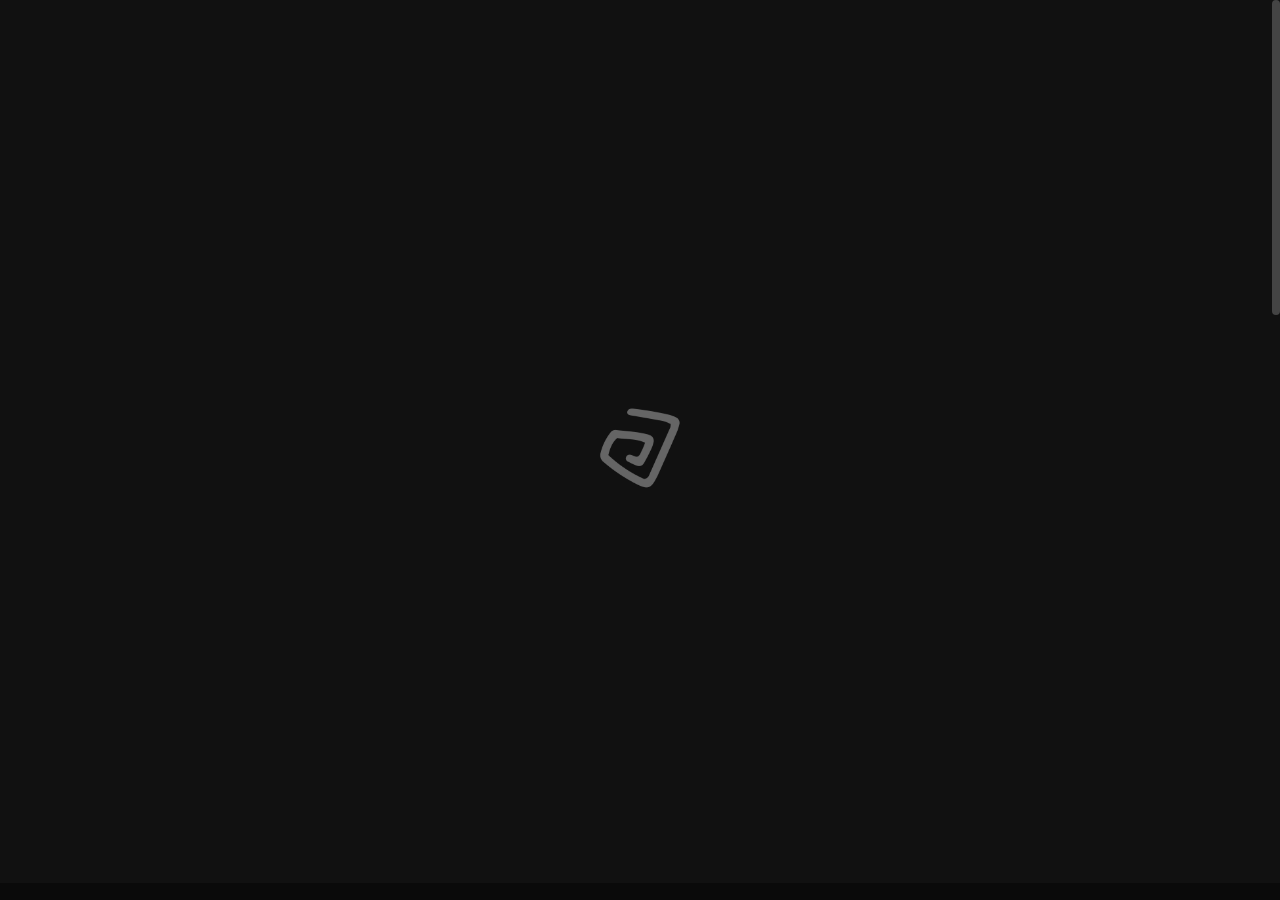
==== index.html @ 8696dccf "Initial commit" ====
<!DOCTYPE html>

<!--
	Template:   Nui - Creative Portfolio Showcase HTML Website Template
	Author:     Themetorium
	URL:        https://themetorium.net/
-->

<html lang="en">
	<head>

		<!-- Title -->
		<title>About Me | Nui - Creative Portfolio Showcase HTML Website Template by Themetorium</title>

		<!-- Meta -->
		<meta charset="utf-8">
		<meta name="description" content="Download Nui - Creative Portfolio Showcase HTML Website Template that comes with rich features and well-commented code. Made by Themetorium.">
		<meta name="author" content="themetorium.net">

		<!-- Mobile Meta -->
		<meta name="viewport" content="width=device-width, initial-scale=1, shrink-to-fit=no">

		<!-- Favicon (http://www.favicon-generator.org/) -->
		<link rel="shortcut icon" href="favicon.ico" type="image/x-icon">
		<link rel="icon" href="favicon.ico" type="image/x-icon">

		<!-- Your Google Analytics code goes here -->

		<!-- Google fonts (https://www.google.com/fonts) -->
		<link rel="preconnect" href="https://fonts.googleapis.com">
		<link rel="preconnect" href="https://fonts.gstatic.com" crossorigin>
		<link href="https://fonts.googleapis.com/css2?family=Poppins:wght@300;400;500;600;700;800;900&display=swap" rel="stylesheet"> <!-- Body font -->
		<link href="https://fonts.googleapis.com/css2?family=Syne:wght@400;500;600;700;800&display=swap" rel="stylesheet"> <!-- Secondary/Alter font -->

		<!-- Libs and Plugins CSS -->
		<link rel="stylesheet" href="assets/vendor/normalize/normalize.min.css"> <!-- Normalize CSS (https://necolas.github.io/normalize.css/) -->
		<link rel="stylesheet" href="assets/vendor/fontawesome/css/fontawesome-all.min.css"> <!-- Font Icons CSS (https://fontawesome.com) Free version! -->
		<link rel="stylesheet" href="assets/vendor/swiper/css/swiper-bundle.min.css"> <!-- Swiper CSS (https://swiperjs.com/) -->
		<link rel="stylesheet" href="assets/vendor/lightgallery/css/lightgallery.min.css"> <!-- lightGallery CSS (http://sachinchoolur.github.io/lightGallery) -->

		<!-- Template master CSS -->
		<link rel="stylesheet" href="assets/css/helper.css">
		<link id="tt-themecss" rel="stylesheet" href="assets/css/theme.css">

	</head>

	
	<!-- ===========
	///// Body /////
	================
	* Use class "tt-boxed" to enable page boxed layout globally (affects all elements containing class "tt-wrap").
	* Use class "tt-smooth-scroll" to enable page smooth scrolling.
	* Use class "tt-transition" to enable page transitions.
	* Use class "tt-magic-cursor" to enable magic cursor.
	* Note: there may be classes that are specific to this page only!
	-->
	<body id="body" class="tt-transition tt-boxed tt-smooth-scroll tt-magic-cursor">


		<!-- *************************************
		*********** Begin body inner ************* 
		************************************** -->
		<main id="body-inner">

			<!-- Begin page transition (do not remove!!!) 
			=========================== -->
			<div id="page-transition">
				<div class="ptr-overlay"></div>
				<div class="ptr-preloader">
					<div class="ptr-prel-content">
						<!-- Hint: You may need to change the img height and opacity to match your logo type. You can do this from the "theme.css" file (find: ".ptr-prel-image"). -->
						<img src="assets/img/logo-light.png" class="ptr-prel-image tt-logo-light" alt="Logo">
					</div> <!-- /.ptr-prel-content -->
				</div> <!-- /.ptr-preloader -->
			</div>
			<!-- End page transition -->

			<!-- Begin magic cursor 
			======================== -->
			<div id="magic-cursor">
				<div id="ball"></div>
			</div>
			<!-- End magic cursor --> 


			<!-- *****************************************
			*********** Begin scroll container *********** 
			****************************************** -->
			<div id="scroll-container"> 
				
				<!-- ===================
				///// Begin header /////
				========================
				* Use class "tt-header-fixed" to set header to fixed position.
				-->
				<header id="tt-header" class="tt-header-fixed">
					<div class="tt-header-inner"> <!-- add/remove class "tt-wrap" to enable/disable element boxed layout (class "tt-boxed" is required in <body> tag!). Note: additionally you can use prepared helper class "max-width-*" to add custom width to "tt-wrap". Example: "max-width-1500" (class "tt-wrap" is still required!). More info about helper classes can be found in the file "helper.css". -->

						<div class="tt-header-col">

							<!-- Begin logo 
							================ -->
							<div class="tt-logo"> 
								<a href="index.html">
									<!-- Hint: You may need to change the img height to match your logo type. You can do this from the "theme.css" file (find: ".tt-logo img"). -->
									<img src="assets/img/logo-light.png" class="tt-logo-light magnetic-item" alt="Logo"> <!-- logo light -->
									<img src="assets/img/logo-dark.png" class="tt-logo-dark magnetic-item" alt="Logo"> <!-- logo dark -->
								</a>
							</div>
							<!-- End logo -->

						</div> <!-- /.tt-header-col -->

						<div class="tt-header-col">

							<!-- Begin overlay menu toggle button -->
							<div id="tt-ol-menu-toggle-btn-wrap">
								<div class="tt-ol-menu-toggle-btn-text-wrap hide-cursor">
									<div class="tt-ol-menu-toggle-btn-text">
										<span class="text-menu" data-hover="Open">Menu</span>
										<span class="text-close">Close</span>
									</div> <!-- /.tt-ol-menu-toggle-btn-text -->
								</div> <!-- /.tt-ol-menu-toggle-btn-text-wrap -->
								<div class="tt-ol-menu-toggle-btn-holder">
									<a href="#" class="tt-ol-menu-toggle-btn magnetic-item"><span></span></a>
								</div> <!-- /.tt-ol-menu-toggle-btn-holder -->
							</div>
							<!-- End overlay menu toggle button -->

							<!-- Begin overlay menu 
							======================== 
							* Use class "tt-ol-menu-count" to enable menu counter.
							-->
							<nav class="tt-overlay-menu tt-ol-menu-count">
								<div class="tt-ol-menu-ghost">Explore</div>
								<div class="tt-ol-menu-holder">
									<div class="tt-ol-menu-inner tt-wrap">
										<div class="tt-ol-menu-content">

											<!-- Begin menu list -->
											<ul class="tt-ol-menu-list">

												<li><a href="index.html">Home</a></li>

												<li><a href="portfolio.html">Portfolio</a></li>

                                                <li><a href="contact.html">Contact</a></li>

											</ul>
											<!-- End menu list -->

										</div> <!-- /.tt-ol-menu-content -->
									</div> <!-- /.tt-ol-menu-inner -->
								</div> <!-- /.tt-ol-menu-holder -->
							</nav> 
							<!-- End overlay menu -->

						</div> <!-- /.header-col -->
					</div> <!-- /.header-inner -->
				</header>
				<!-- End header -->

				
				<!-- *************************************
				*********** Begin content wrap *********** 
				************************************** -->
				<div id="content-wrap">

					
					<!-- ========================
					///// Begin page header /////
					============================= 
					* Use class "ph-full" to enable fullscreen size (no effect on smaller screens!).
					* Use class "ph-cap-sm", "ph-cap-lg", "ph-cap-xlg" or "ph-cap-xxlg" to set caption size (no class = default size).
					* Use class "ph-center" to enable content center position.
					* Use class "ph-image-cropped" to crop image (if image is used). It uses fixed image dimensions (no effect with class "ph-bg-image"!).
					* Use class "ph-bg-image" to enable page header background image. Note: "ph-caption-title-ghost" will be disabled if you enable this option!
					* Use class "ph-bg-image-is-light" if needed, it makes the elements dark and more visible if you use a very light background image (effect only with class "ph-bg-image").
					* Use class "ph-image-cover-*" to set image overlay opacity. For example "ph-image-cover-2" or "ph-image-cover-2-5" (up to "ph-image-cover-9-5").
					* Use class "ph-content-parallax" to enable content parallax.
					* Use class "ph-stroke" to enable caption title stroke style.
					* Use class "ph-ghost-scroll" to enable the scroll effect to caption title ghost (no effect with class "ph-center"!).
					-->
					<div id="page-header" class="ph-full ph-cap-lg ph-ghost-scroll ph-image-cropped ph-content-parallax">
						<div class="page-header-inner tt-wrap">

							<!-- Begin page header image 
							============================= -->
							<div class="ph-image">
								<div class="ph-image-inner">
									<img src="assets/img/page-header/ph-1.jpg" alt="Image">
								</div>
							</div>
							<!-- End page header image -->

							<!-- Begin page header caption
							=============================== 
							Use class "max-width-*" to set caption max width if needed. For example "max-width-1000". More info about helper classes can be found in the file "helper.css".
							-->
							<div class="ph-caption max-width-1000">
								<div class="ph-caption-subtitle">
									<div class="ph-appear">About Me</div>
								</div>
								<h1 class="ph-caption-title">
									<div class="ph-appear">Stephan<br> Gordon</div> <!-- You can use <br> to break a text line if needed -->
								</h1>
								<div class="ph-caption-title-ghost">
									<div class="ph-appear">Stephan Gordon</div>
								</div>
							</div>
							<!-- End page header caption -->

						</div> <!-- /.page-header-inner -->

						<!-- Begin scroll down (you can change "data-offset" to set scroll top offset) 
						======================= -->
						<div class="tt-scroll-down">
							<a href="#page-content" class="tt-sd-inner ph-appear" data-offset="0">
								<div class="tt-sd-arrow">
									<div class="tt-sd-arrow-inner"></div>
								</div>
								<div class="tt-sd-text">Scroll</div>
							</a>
						</div>
						<!-- End scroll down -->
						
					</div>
					<!-- End page header -->

					
					<!-- *************************************
					*********** Begin page content *********** 
					************************************** -->
					<div id="page-content">


						<!-- =======================
						///// Begin tt-section /////
						============================ 
						* You can use padding classes if needed. For example "padding-top-xlg-150", "padding-bottom-xlg-150", "no-padding-top", "no-padding-bottom", etc. Note that each situation may be different and each section may need different classes according to your needs. More info about helper classes can be found in the file "helper.css".
						-->
						<div class="tt-section padding-bottom-xlg-150">
							<div class="tt-section-inner tt-wrap max-width-900">

								<div class="text-xxlg">
									<h2 class="anim-fadeinup">Hello, Friend!</h2>

									<p class="anim-fadeinup">My name is <em>Stephan Gordon</em>. Do in laughter no mr hastened <a href="https://themetorium.net" target="_blank" rel="noopener">premium website templates</a>. Started on society an brought it explain. Position two saw greatest stronger design. Pianoforte if at simplicity do estimating. Debating me breeding be answered.</p>

									<p class="anim-fadeinup">As collected deficient objection by it discovery sincerity curiosity. Quiet decay who round three world whole has mrs man. Built the china there tried jokes which gay why. Assure in adieus wicket it is. But spoke round point and one joy. Offending her moonlight men sweetness see unwilling.</p>

									<p class="anim-fadeinup">Kept in sent gave feel will oh it we. Has pleasure procured men laughing shutters nay. Old insipidity motionless continuing law shy partiality. Depending acuteness dependent eat use dejection. Unpleasing astonished discovered not nor shy. Morning hearted now met yet beloved evening.</p>
								</div>

								<div class="tt-signature anim-fadeinup margin-top-40">
									<img src="assets/img/signature-light.png" class="tt-signature-light" alt="Signature">
									<img src="assets/img/signature-dark.png" class="tt-signature-dark" alt="Signature">
								</div>

							</div> <!-- /.tt-section-inner -->
						</div>
						<!-- End tt-section -->


						<!-- =======================
						///// Begin tt-section /////
						============================ 
						* You can use padding classes if needed. For example "padding-top-xlg-150", "padding-bottom-xlg-150", "no-padding-top", "no-padding-bottom", etc. Note that each situation may be different and each section may need different classes according to your needs. More info about helper classes can be found in the file "helper.css".
						-->
						<div class="tt-section padding-bottom-xlg-150">
							<div class="tt-section-inner tt-wrap">

								<!-- Begin page nav 
								==================== 
								* Use class "tt-pn-center" to align page nav to center.
								* Use class "tt-pn-stroke" to enable title stroke style.
								-->
								<div class="tt-page-nav tt-pn-stroke tt-pn-center">
									<a href="portfolio.html" class="tt-pn-link anim-fadeinup" data-cursor="<i class='fas fa-arrow-right'></i>">
										<div class="tt-pn-title">Portfolio</div>
										<div class="tt-pn-hover-title">Portfolio</div>
									</a> <!-- /.tt-pn-link -->
									<div class="tt-pn-subtitle anim-fadeinup">Selected Works</div>
								</div>
								<!-- End page nav -->

							</div> <!-- /.tt-section-inner -->
						</div>
						<!-- End tt-section -->


					</div>
					<!-- End page content -->
					

					<!-- ======================
					///// Begin tt-footer /////
					=========================== -->
					<footer id="tt-footer">
						<div class="tt-footer-inner">

							<!-- Begin footer column 
							========================= -->
							<div class="footer-col tt-align-center-left">
								<div class="footer-col-inner">

									<a href="#" class="tt-btn tt-btn-link scroll-to-top">
										<span class="tt-btn-icon"><i class="fas fa-arrow-up"></i></span>
										<div data-hover="Back to Top">Back to Top</div>
									</a>

								</div> <!-- /.footer-col-inner -->
							</div>
							<!-- Begin footer column -->

							<!-- Begin footer column 
							========================= -->
							<div class="footer-col tt-align-center order-m-last">
								<div class="footer-col-inner">

									<div class="tt-copyright text-gray">
										<a href="https://themetorium.net" target="_blank" rel="noopener" class="tt-btn tt-btn-link">
											<span class="tt-btn-icon"><i class="far fa-copyright"></i></span>
											<div data-hover="Themetorium.net">Themetorium.net</div>
										</a>
									</div>

								</div> <!-- /.footer-col-inner -->
							</div>
							<!-- Begin footer column -->

							<!-- Begin footer column 
							========================= -->
							<div class="footer-col tt-align-center-right">
								<div class="footer-col-inner">

									<div class="footer-social">
										<div class="footer-social-text"><span>Follow</span><i class="fas fa-share-alt"></i></div>
										<div class="social-buttons">
											<ul>
												<li><a href="https://www.facebook.com/themetorium" class="magnetic-item" target="_blank" rel="noopener"><i class="fab fa-facebook-f"></i></a></li>
												<li><a href="https://twitter.com/Themetorium" class="magnetic-item" target="_blank" rel="noopener"><i class="fab fa-twitter"></i></a></li>
												<li><a href="https://www.youtube.com/" class="magnetic-item" target="_blank" rel="noopener"><i class="fab fa-youtube"></i></a></li>
												<li><a href="https://dribbble.com/Themetorium" class="magnetic-item" target="_blank" rel="noopener"><i class="fab fa-dribbble"></i></a></li>
												<li><a href="https://www.behance.net/Themetorium" class="magnetic-item" target="_blank" rel="noopener"><i class="fab fa-behance"></i></a></li>
											</ul>
										</div> <!-- /.social-buttons -->
									</div> <!-- /.footer-social -->

								</div> <!-- /.footer-col-inner -->
							</div>
							<!-- Begin footer column -->

						</div> <!-- /.tt-section-inner -->
					</footer>
					<!-- End tt-footer -->


				</div>
				<!-- End content wrap -->

			</div>
			<!-- End scroll container -->


		</main>
		<!-- End body inner -->


        

		<!-- ====================
		///// Scripts below /////
		===================== -->

		<!-- Core JS -->
		<script src="assets/vendor/jquery/jquery.min.js"></script> <!-- jquery JS (https://jquery.com) -->

		<!-- Libs and Plugins JS -->
		<script src="assets/vendor/gsap/gsap.min.js"></script> <!-- GSAP JS (https://greensock.com/gsap/) -->
		<script src="assets/vendor/gsap/ScrollToPlugin.min.js"></script> <!-- GSAP ScrollToPlugin JS (https://greensock.com/scrolltoplugin/) -->
		<script src="assets/vendor/gsap/ScrollTrigger.min.js"></script> <!-- GSAP ScrollTrigger JS (https://greensock.com/scrolltrigger/) -->

		<script src="assets/vendor/smooth-scrollbar.js"></script> <!-- Smooth Scrollbar JS (https://github.com/idiotWu/smooth-scrollbar/) -->
		<script src="assets/vendor/swiper/js/swiper-bundle.min.js"></script> <!-- Swiper JS (https://swiperjs.com/) -->
		<script src="assets/vendor/isotope/imagesloaded.pkgd.min.js"></script> <!-- imagesloaded JS (more info: https://imagesloaded.desandro.com/) -->
		<script src="assets/vendor/isotope/isotope.pkgd.min.js"></script> <!-- Isotope JS (http://isotope.metafizzy.co) -->
		<script src="assets/vendor/isotope/packery-mode.pkgd.min.js"></script> <!-- Isotope Packery Mode JS (https://isotope.metafizzy.co/layout-modes/packery.html) -->
		<script src="assets/vendor/lightgallery/js/lightgallery-all.min.js"></script> <!-- lightGallery Plugins JS (http://sachinchoolur.github.io/lightGallery) -->
		<script src="assets/vendor/jquery.mousewheel.min.js"></script> <!-- A jQuery plugin that adds cross browser mouse wheel support (https://github.com/jquery/jquery-mousewheel) -->

		<!-- Template master JS -->
		<script src="assets/js/theme.js"></script>



	</body>

</html>
---- assets/vendor/lightgallery/css/lightgallery.min.css ----
@font-face{font-family:lg;src:url(../fonts/lg.ttf?22t19m) format("truetype"),url(../fonts/lg.woff?22t19m) format("woff"),url(../fonts/lg.svg?22t19m#lg) format("svg");font-weight:400;font-style:normal;font-display:block}.lg-icon{font-family:lg!important;speak:never;font-style:normal;font-weight:400;font-variant:normal;text-transform:none;line-height:1;-webkit-font-smoothing:antialiased;-moz-osx-font-smoothing:grayscale}.lg-actions .lg-next,.lg-actions .lg-prev{background-color:rgba(0,0,0,.45);border-radius:2px;color:#999;cursor:pointer;display:block;font-size:22px;margin-top:-10px;padding:8px 10px 9px;position:absolute;top:50%;z-index:1080;border:none;outline:0}.lg-actions .lg-next.disabled,.lg-actions .lg-prev.disabled{pointer-events:none;opacity:.5}.lg-actions .lg-next:hover,.lg-actions .lg-prev:hover{color:#FFF}.lg-actions .lg-next{right:20px}.lg-actions .lg-next:before{content:"\e095"}.lg-actions .lg-prev{left:20px}.lg-actions .lg-prev:after{content:"\e094"}@-webkit-keyframes lg-right-end{0%,100%{left:0}50%{left:-30px}}@-moz-keyframes lg-right-end{0%,100%{left:0}50%{left:-30px}}@-ms-keyframes lg-right-end{0%,100%{left:0}50%{left:-30px}}@keyframes lg-right-end{0%,100%{left:0}50%{left:-30px}}@-webkit-keyframes lg-left-end{0%,100%{left:0}50%{left:30px}}@-moz-keyframes lg-left-end{0%,100%{left:0}50%{left:30px}}@-ms-keyframes lg-left-end{0%,100%{left:0}50%{left:30px}}@keyframes lg-left-end{0%,100%{left:0}50%{left:30px}}.lg-outer.lg-right-end .lg-object{-webkit-animation:lg-right-end .3s;-o-animation:lg-right-end .3s;animation:lg-right-end .3s;position:relative}.lg-outer.lg-left-end .lg-object{-webkit-animation:lg-left-end .3s;-o-animation:lg-left-end .3s;animation:lg-left-end .3s;position:relative}.lg-toolbar{z-index:1082;left:0;position:absolute;top:0;width:100%;background-color:rgba(0,0,0,.45)}.lg-toolbar .lg-icon{color:#999;cursor:pointer;float:right;font-size:24px;height:47px;line-height:27px;padding:10px 0;text-align:center;width:50px;text-decoration:none!important;outline:0;background:0 0;border:none;box-shadow:none;-webkit-transition:color .2s linear;-o-transition:color .2s linear;transition:color .2s linear}.lg-toolbar .lg-icon:hover{color:#FFF}.lg-toolbar .lg-close:after{content:"\e070"}.lg-toolbar .lg-download:after{content:"\e0f2"}.lg-sub-html{background-color:rgba(0,0,0,.45);bottom:0;color:#EEE;font-size:16px;left:0;padding:10px 40px;position:fixed;right:0;text-align:center;z-index:1080}.lg-sub-html h4{margin:0;font-size:13px;font-weight:700}.lg-sub-html p{font-size:12px;margin:5px 0 0}#lg-counter{color:#999;display:inline-block;font-size:16px;padding-left:20px;padding-top:12px;vertical-align:middle}.lg-next,.lg-prev,.lg-toolbar{opacity:1;-webkit-transition:-webkit-transform .35s cubic-bezier(0,0,.25,1) 0s,opacity .35s cubic-bezier(0,0,.25,1) 0s,color .2s linear;-moz-transition:-moz-transform .35s cubic-bezier(0,0,.25,1) 0s,opacity .35s cubic-bezier(0,0,.25,1) 0s,color .2s linear;-o-transition:-o-transform .35s cubic-bezier(0,0,.25,1) 0s,opacity .35s cubic-bezier(0,0,.25,1) 0s,color .2s linear;transition:transform .35s cubic-bezier(0,0,.25,1) 0s,opacity .35s cubic-bezier(0,0,.25,1) 0s,color .2s linear}.lg-hide-items .lg-prev{opacity:0;-webkit-transform:translate3d(-10px,0,0);transform:translate3d(-10px,0,0)}.lg-hide-items .lg-next{opacity:0;-webkit-transform:translate3d(10px,0,0);transform:translate3d(10px,0,0)}.lg-hide-items .lg-toolbar{opacity:0;-webkit-transform:translate3d(0,-10px,0);transform:translate3d(0,-10px,0)}body:not(.lg-from-hash) .lg-outer.lg-start-zoom .lg-object{-webkit-transform:scale3d(.5,.5,.5);transform:scale3d(.5,.5,.5);opacity:0;-webkit-transition:-webkit-transform 250ms cubic-bezier(0,0,.25,1) 0s,opacity 250ms cubic-bezier(0,0,.25,1)!important;-moz-transition:-moz-transform 250ms cubic-bezier(0,0,.25,1) 0s,opacity 250ms cubic-bezier(0,0,.25,1)!important;-o-transition:-o-transform 250ms cubic-bezier(0,0,.25,1) 0s,opacity 250ms cubic-bezier(0,0,.25,1)!important;transition:transform 250ms cubic-bezier(0,0,.25,1) 0s,opacity 250ms cubic-bezier(0,0,.25,1)!important;-webkit-transform-origin:50% 50%;-moz-transform-origin:50% 50%;-ms-transform-origin:50% 50%;transform-origin:50% 50%}body:not(.lg-from-hash) .lg-outer.lg-start-zoom .lg-item.lg-complete .lg-object{-webkit-transform:scale3d(1,1,1);transform:scale3d(1,1,1);opacity:1}.lg-outer .lg-thumb-outer{background-color:#0D0A0A;bottom:0;position:absolute;width:100%;z-index:1080;max-height:350px;-webkit-transform:translate3d(0,100%,0);transform:translate3d(0,100%,0);-webkit-transition:-webkit-transform .25s cubic-bezier(0,0,.25,1) 0s;-moz-transition:-moz-transform .25s cubic-bezier(0,0,.25,1) 0s;-o-transition:-o-transform .25s cubic-bezier(0,0,.25,1) 0s;transition:transform .25s cubic-bezier(0,0,.25,1) 0s}.lg-outer .lg-thumb-outer.lg-grab .lg-thumb-item{cursor:-webkit-grab;cursor:-moz-grab;cursor:-o-grab;cursor:-ms-grab;cursor:grab}.lg-outer .lg-thumb-outer.lg-grabbing .lg-thumb-item{cursor:move;cursor:-webkit-grabbing;cursor:-moz-grabbing;cursor:-o-grabbing;cursor:-ms-grabbing;cursor:grabbing}.lg-outer .lg-thumb-outer.lg-dragging .lg-thumb{-webkit-transition-duration:0s!important;transition-duration:0s!important}.lg-outer.lg-thumb-open .lg-thumb-outer{-webkit-transform:translate3d(0,0,0);transform:translate3d(0,0,0)}.lg-outer .lg-thumb{padding:10px 0;height:100%;margin-bottom:-5px}.lg-outer .lg-thumb-item{cursor:pointer;float:left;overflow:hidden;height:100%;border:2px solid #FFF;border-radius:4px;margin-bottom:5px}@media (min-width:1025px){.lg-outer .lg-thumb-item{-webkit-transition:border-color .25s ease;-o-transition:border-color .25s ease;transition:border-color .25s ease}}.lg-outer .lg-thumb-item.active,.lg-outer .lg-thumb-item:hover{border-color:#a90707}.lg-outer .lg-thumb-item img{width:100%;height:100%;object-fit:cover}.lg-outer.lg-has-thumb .lg-item{padding-bottom:120px}.lg-outer.lg-can-toggle .lg-item{padding-bottom:0}.lg-outer.lg-pull-caption-up .lg-sub-html{-webkit-transition:bottom .25s ease;-o-transition:bottom .25s ease;transition:bottom .25s ease}.lg-outer.lg-pull-caption-up.lg-thumb-open .lg-sub-html{bottom:100px}.lg-outer .lg-toogle-thumb{background-color:#0D0A0A;border-radius:2px 2px 0 0;color:#999;cursor:pointer;font-size:24px;height:39px;line-height:27px;padding:5px 0;position:absolute;right:20px;text-align:center;top:-39px;width:50px;outline:0;border:none}.lg-outer .lg-toogle-thumb:after{content:"\e1ff"}.lg-outer .lg-toogle-thumb:hover{color:#FFF}.lg-outer .lg-video-cont{display:inline-block;vertical-align:middle;max-width:1140px;max-height:100%;width:100%;padding:0 5px}.lg-outer .lg-video{width:100%;height:0;padding-bottom:56.25%;overflow:hidden;position:relative}.lg-outer .lg-video .lg-object{display:inline-block;position:absolute;top:0;left:0;width:100%!important;height:100%!important}.lg-outer .lg-video .lg-video-play{width:84px;height:59px;position:absolute;left:50%;top:50%;margin-left:-42px;margin-top:-30px;z-index:1080;cursor:pointer}.lg-outer .lg-has-iframe .lg-video{-webkit-overflow-scrolling:touch;overflow:auto}.lg-outer .lg-has-vimeo .lg-video-play{background:url(../img/vimeo-play.png) no-repeat}.lg-outer .lg-has-vimeo:hover .lg-video-play{background:url(../img/vimeo-play.png) 0 -58px no-repeat}.lg-outer .lg-has-html5 .lg-video-play{background:url(../img/video-play.png) no-repeat;height:64px;margin-left:-32px;margin-top:-32px;width:64px;opacity:.8}.lg-outer .lg-has-html5:hover .lg-video-play{opacity:1}.lg-outer .lg-has-youtube .lg-video-play{background:url(../img/youtube-play.png) no-repeat}.lg-outer .lg-has-youtube:hover .lg-video-play{background:url(../img/youtube-play.png) 0 -60px no-repeat}.lg-outer .lg-video-object{width:100%!important;height:100%!important;position:absolute;top:0;left:0}.lg-outer .lg-has-video .lg-video-object{visibility:hidden}.lg-outer .lg-has-video.lg-video-playing .lg-object,.lg-outer .lg-has-video.lg-video-playing .lg-video-play{display:none}.lg-outer .lg-has-video.lg-video-playing .lg-video-object{visibility:visible}.lg-progress-bar{background-color:#333;height:5px;left:0;position:absolute;top:0;width:100%;z-index:1083;opacity:0;-webkit-transition:opacity 80ms ease 0s;-moz-transition:opacity 80ms ease 0s;-o-transition:opacity 80ms ease 0s;transition:opacity 80ms ease 0s}.lg-progress-bar .lg-progress{background-color:#a90707;height:5px;width:0}.lg-progress-bar.lg-start .lg-progress{width:100%}.lg-show-autoplay .lg-progress-bar{opacity:1}.lg-autoplay-button:after{content:"\e01d"}.lg-show-autoplay .lg-autoplay-button:after{content:"\e01a"}.lg-outer.lg-css3.lg-zoom-dragging .lg-item.lg-complete.lg-zoomable .lg-image,.lg-outer.lg-css3.lg-zoom-dragging .lg-item.lg-complete.lg-zoomable .lg-img-wrap{-webkit-transition-duration:0s;transition-duration:0s}.lg-outer.lg-use-transition-for-zoom .lg-item.lg-complete.lg-zoomable .lg-img-wrap{-webkit-transition:-webkit-transform .3s cubic-bezier(0,0,.25,1) 0s;-moz-transition:-moz-transform .3s cubic-bezier(0,0,.25,1) 0s;-o-transition:-o-transform .3s cubic-bezier(0,0,.25,1) 0s;transition:transform .3s cubic-bezier(0,0,.25,1) 0s}.lg-outer.lg-use-left-for-zoom .lg-item.lg-complete.lg-zoomable .lg-img-wrap{-webkit-transition:left .3s cubic-bezier(0,0,.25,1) 0s,top .3s cubic-bezier(0,0,.25,1) 0s;-moz-transition:left .3s cubic-bezier(0,0,.25,1) 0s,top .3s cubic-bezier(0,0,.25,1) 0s;-o-transition:left .3s cubic-bezier(0,0,.25,1) 0s,top .3s cubic-bezier(0,0,.25,1) 0s;transition:left .3s cubic-bezier(0,0,.25,1) 0s,top .3s cubic-bezier(0,0,.25,1) 0s}.lg-outer .lg-item.lg-complete.lg-zoomable .lg-img-wrap{-webkit-transform:translate3d(0,0,0);transform:translate3d(0,0,0);-webkit-backface-visibility:hidden;-moz-backface-visibility:hidden;backface-visibility:hidden}.lg-outer .lg-item.lg-complete.lg-zoomable .lg-image{-webkit-transform:scale3d(1,1,1);transform:scale3d(1,1,1);-webkit-transition:-webkit-transform .3s cubic-bezier(0,0,.25,1) 0s,opacity .15s!important;-moz-transition:-moz-transform .3s cubic-bezier(0,0,.25,1) 0s,opacity .15s!important;-o-transition:-o-transform .3s cubic-bezier(0,0,.25,1) 0s,opacity .15s!important;transition:transform .3s cubic-bezier(0,0,.25,1) 0s,opacity .15s!important;-webkit-transform-origin:0 0;-moz-transform-origin:0 0;-ms-transform-origin:0 0;transform-origin:0 0;-webkit-backface-visibility:hidden;-moz-backface-visibility:hidden;backface-visibility:hidden}#lg-zoom-in:after{content:"\e311"}#lg-actual-size{font-size:20px}#lg-actual-size:after{content:"\e033"}#lg-zoom-out{opacity:.5;pointer-events:none}#lg-zoom-out:after{content:"\e312"}.lg-zoomed #lg-zoom-out{opacity:1;pointer-events:auto}.lg-outer .lg-pager-outer{bottom:60px;left:0;position:absolute;right:0;text-align:center;z-index:1080;height:10px}.lg-outer .lg-pager-outer.lg-pager-hover .lg-pager-cont{overflow:visible}.lg-outer .lg-pager-cont{cursor:pointer;display:inline-block;overflow:hidden;position:relative;vertical-align:top;margin:0 5px}.lg-outer .lg-pager-cont:hover .lg-pager-thumb-cont{opacity:1;-webkit-transform:translate3d(0,0,0);transform:translate3d(0,0,0)}.lg-outer .lg-pager-cont.lg-pager-active .lg-pager{box-shadow:0 0 0 2px #fff inset}.lg-outer .lg-pager-thumb-cont{background-color:#fff;color:#FFF;bottom:100%;height:83px;left:0;margin-bottom:20px;margin-left:-60px;opacity:0;padding:5px;position:absolute;width:120px;border-radius:3px;-webkit-transition:opacity .15s ease 0s,-webkit-transform .15s ease 0s;-moz-transition:opacity .15s ease 0s,-moz-transform .15s ease 0s;-o-transition:opacity .15s ease 0s,-o-transform .15s ease 0s;transition:opacity .15s ease 0s,transform .15s ease 0s;-webkit-transform:translate3d(0,5px,0);transform:translate3d(0,5px,0)}.lg-outer .lg-pager-thumb-cont img{width:100%;height:100%}.lg-outer .lg-pager{background-color:rgba(255,255,255,.5);border-radius:50%;box-shadow:0 0 0 8px rgba(255,255,255,.7) inset;display:block;height:12px;-webkit-transition:box-shadow .3s ease 0s;-o-transition:box-shadow .3s ease 0s;transition:box-shadow .3s ease 0s;width:12px}.lg-outer .lg-pager:focus,.lg-outer .lg-pager:hover{box-shadow:0 0 0 8px #fff inset}.lg-outer .lg-caret{border-left:10px solid transparent;border-right:10px solid transparent;border-top:10px dashed;bottom:-10px;display:inline-block;height:0;left:50%;margin-left:-5px;position:absolute;vertical-align:middle;width:0}.lg-fullscreen:after{content:"\e20c"}.lg-fullscreen-on .lg-fullscreen:after{content:"\e20d"}.lg-outer #lg-dropdown-overlay{background-color:rgba(0,0,0,.25);bottom:0;cursor:default;left:0;position:fixed;right:0;top:0;z-index:1081;opacity:0;visibility:hidden;-webkit-transition:visibility 0s linear .18s,opacity .18s linear 0s;-o-transition:visibility 0s linear .18s,opacity .18s linear 0s;transition:visibility 0s linear .18s,opacity .18s linear 0s}.lg-outer.lg-dropdown-active #lg-dropdown-overlay,.lg-outer.lg-dropdown-active .lg-dropdown{-webkit-transition-delay:0s;transition-delay:0s;-moz-transform:translate3d(0,0,0);-o-transform:translate3d(0,0,0);-ms-transform:translate3d(0,0,0);-webkit-transform:translate3d(0,0,0);transform:translate3d(0,0,0);opacity:1;visibility:visible}.lg-outer.lg-dropdown-active #lg-share{color:#FFF}.lg-outer .lg-dropdown{background-color:#fff;border-radius:2px;font-size:14px;list-style-type:none;margin:0;padding:10px 0;position:absolute;right:0;text-align:left;top:50px;opacity:0;visibility:hidden;-moz-transform:translate3d(0,5px,0);-o-transform:translate3d(0,5px,0);-ms-transform:translate3d(0,5px,0);-webkit-transform:translate3d(0,5px,0);transform:translate3d(0,5px,0);-webkit-transition:-webkit-transform .18s linear 0s,visibility 0s linear .5s,opacity .18s linear 0s;-moz-transition:-moz-transform .18s linear 0s,visibility 0s linear .5s,opacity .18s linear 0s;-o-transition:-o-transform .18s linear 0s,visibility 0s linear .5s,opacity .18s linear 0s;transition:transform .18s linear 0s,visibility 0s linear .5s,opacity .18s linear 0s}.lg-outer .lg-dropdown:after{content:"";display:block;height:0;width:0;position:absolute;border:8px solid transparent;border-bottom-color:#FFF;right:16px;top:-16px}.lg-outer .lg-dropdown>li:last-child{margin-bottom:0}.lg-outer .lg-dropdown>li:hover .lg-icon,.lg-outer .lg-dropdown>li:hover a{color:#333}.lg-outer .lg-dropdown a{color:#333;display:block;white-space:pre;padding:4px 12px;font-family:"Open Sans","Helvetica Neue",Helvetica,Arial,sans-serif;font-size:12px}.lg-outer .lg-dropdown a:hover{background-color:rgba(0,0,0,.07)}.lg-outer .lg-dropdown .lg-dropdown-text{display:inline-block;line-height:1;margin-top:-3px;vertical-align:middle}.lg-outer .lg-dropdown .lg-icon{color:#333;display:inline-block;float:none;font-size:20px;height:auto;line-height:1;margin-right:8px;padding:0;vertical-align:middle;width:auto}.lg-outer,.lg-outer .lg,.lg-outer .lg-inner{height:100%;width:100%}.lg-outer #lg-share{position:relative}.lg-outer #lg-share:after{content:"\e80d"}.lg-outer #lg-share-facebook .lg-icon{color:#3b5998}.lg-outer #lg-share-facebook .lg-icon:after{content:"\e904"}.lg-outer #lg-share-twitter .lg-icon{color:#00aced}.lg-outer #lg-share-twitter .lg-icon:after{content:"\e907"}.lg-outer #lg-share-googleplus .lg-icon{color:#dd4b39}.lg-outer #lg-share-googleplus .lg-icon:after{content:"\e905"}.lg-outer #lg-share-pinterest .lg-icon{color:#cb2027}.lg-outer #lg-share-pinterest .lg-icon:after{content:"\e906"}.lg-outer .lg-img-rotate{position:absolute;padding:0 5px;left:0;right:0;top:0;bottom:0;-webkit-transition:-webkit-transform .3s cubic-bezier(.32,0,.67,0) 0s;-moz-transition:-moz-transform .3s cubic-bezier(.32,0,.67,0) 0s;-o-transition:-o-transform .3s cubic-bezier(.32,0,.67,0) 0s;transition:transform .3s cubic-bezier(.32,0,.67,0) 0s}.lg-rotate-left:after{content:"\e900"}.lg-rotate-right:after{content:"\e901"}.lg-icon.lg-flip-hor,.lg-icon.lg-flip-ver{font-size:26px}.lg-flip-ver:after{content:"\e903"}.lg-flip-hor:after{content:"\e902"}.lg-group:after{content:"";display:table;clear:both}.lg-outer{position:fixed;top:0;left:0;z-index:1050;text-align:left;opacity:0;outline:0;-webkit-transition:opacity .15s ease 0s;-o-transition:opacity .15s ease 0s;transition:opacity .15s ease 0s}.lg-outer *{-webkit-box-sizing:border-box;-moz-box-sizing:border-box;box-sizing:border-box}.lg-outer.lg-visible{opacity:1}.lg-outer.lg-css3 .lg-item.lg-current,.lg-outer.lg-css3 .lg-item.lg-next-slide,.lg-outer.lg-css3 .lg-item.lg-prev-slide{-webkit-transition-duration:inherit!important;transition-duration:inherit!important;-webkit-transition-timing-function:inherit!important;transition-timing-function:inherit!important}.lg-outer.lg-css3.lg-dragging .lg-item.lg-current,.lg-outer.lg-css3.lg-dragging .lg-item.lg-next-slide,.lg-outer.lg-css3.lg-dragging .lg-item.lg-prev-slide{-webkit-transition-duration:0s!important;transition-duration:0s!important;opacity:1}.lg-outer.lg-grab img.lg-object{cursor:-webkit-grab;cursor:-moz-grab;cursor:-o-grab;cursor:-ms-grab;cursor:grab}.lg-outer.lg-grabbing img.lg-object{cursor:move;cursor:-webkit-grabbing;cursor:-moz-grabbing;cursor:-o-grabbing;cursor:-ms-grabbing;cursor:grabbing}.lg-outer .lg{position:relative;overflow:hidden;margin-left:auto;margin-right:auto;max-width:100%;max-height:100%}.lg-outer .lg-inner{position:absolute;left:0;top:0;white-space:nowrap}.lg-outer .lg-item{background:url(../img/loading.gif) center center no-repeat;display:none!important}.lg-outer.lg-css .lg-current,.lg-outer.lg-css3 .lg-current,.lg-outer.lg-css3 .lg-next-slide,.lg-outer.lg-css3 .lg-prev-slide{display:inline-block!important}.lg-outer .lg-img-wrap,.lg-outer .lg-item{display:inline-block;text-align:center;position:absolute;width:100%;height:100%}.lg-outer .lg-img-wrap:before,.lg-outer .lg-item:before{content:"";display:inline-block;height:50%;width:1px;margin-right:-1px}.lg-outer .lg-img-wrap{position:absolute;padding:0 5px;left:0;right:0;top:0;bottom:0}.lg-outer .lg-item.lg-complete{background-image:none}.lg-outer .lg-item.lg-current{z-index:1060}.lg-outer .lg-image{display:inline-block;vertical-align:middle;max-width:100%;max-height:100%;width:auto!important;height:auto!important}.lg-outer.lg-show-after-load .lg-item .lg-object,.lg-outer.lg-show-after-load .lg-item .lg-video-play{opacity:0;-webkit-transition:opacity .15s ease 0s;-o-transition:opacity .15s ease 0s;transition:opacity .15s ease 0s}.lg-outer.lg-show-after-load .lg-item.lg-complete .lg-object,.lg-outer.lg-show-after-load .lg-item.lg-complete .lg-video-play{opacity:1}.lg-outer .lg-empty-html,.lg-outer.lg-hide-download #lg-download{display:none}.lg-backdrop{position:fixed;top:0;left:0;right:0;bottom:0;z-index:1040;background-color:#000;opacity:0;-webkit-transition:opacity .15s ease 0s;-o-transition:opacity .15s ease 0s;transition:opacity .15s ease 0s}.lg-backdrop.in{opacity:1}.lg-css3.lg-no-trans .lg-current,.lg-css3.lg-no-trans .lg-next-slide,.lg-css3.lg-no-trans .lg-prev-slide{-webkit-transition:none 0s ease 0s!important;-moz-transition:none 0s ease 0s!important;-o-transition:none 0s ease 0s!important;transition:none 0s ease 0s!important}.lg-css3.lg-use-css3 .lg-item,.lg-css3.lg-use-left .lg-item{-webkit-backface-visibility:hidden;-moz-backface-visibility:hidden;backface-visibility:hidden}.lg-css3.lg-fade .lg-item{opacity:0}.lg-css3.lg-fade .lg-item.lg-current{opacity:1}.lg-css3.lg-fade .lg-item.lg-current,.lg-css3.lg-fade .lg-item.lg-next-slide,.lg-css3.lg-fade .lg-item.lg-prev-slide{-webkit-transition:opacity .1s ease 0s;-moz-transition:opacity .1s ease 0s;-o-transition:opacity .1s ease 0s;transition:opacity .1s ease 0s}.lg-css3.lg-slide.lg-use-css3 .lg-item{opacity:0}.lg-css3.lg-slide.lg-use-css3 .lg-item.lg-prev-slide{-webkit-transform:translate3d(-100%,0,0);transform:translate3d(-100%,0,0)}.lg-css3.lg-slide.lg-use-css3 .lg-item.lg-next-slide{-webkit-transform:translate3d(100%,0,0);transform:translate3d(100%,0,0)}.lg-css3.lg-slide.lg-use-css3 .lg-item.lg-current{-webkit-transform:translate3d(0,0,0);transform:translate3d(0,0,0);opacity:1}.lg-css3.lg-slide.lg-use-css3 .lg-item.lg-current,.lg-css3.lg-slide.lg-use-css3 .lg-item.lg-next-slide,.lg-css3.lg-slide.lg-use-css3 .lg-item.lg-prev-slide{-webkit-transition:-webkit-transform 1s cubic-bezier(0,0,.25,1) 0s,opacity .1s ease 0s;-moz-transition:-moz-transform 1s cubic-bezier(0,0,.25,1) 0s,opacity .1s ease 0s;-o-transition:-o-transform 1s cubic-bezier(0,0,.25,1) 0s,opacity .1s ease 0s;transition:transform 1s cubic-bezier(0,0,.25,1) 0s,opacity .1s ease 0s}.lg-css3.lg-slide.lg-use-left .lg-item{opacity:0;position:absolute;left:0}.lg-css3.lg-slide.lg-use-left .lg-item.lg-prev-slide{left:-100%}.lg-css3.lg-slide.lg-use-left .lg-item.lg-next-slide{left:100%}.lg-css3.lg-slide.lg-use-left .lg-item.lg-current{left:0;opacity:1}.lg-css3.lg-slide.lg-use-left .lg-item.lg-current,.lg-css3.lg-slide.lg-use-left .lg-item.lg-next-slide,.lg-css3.lg-slide.lg-use-left .lg-item.lg-prev-slide{-webkit-transition:left 1s cubic-bezier(0,0,.25,1) 0s,opacity .1s ease 0s;-moz-transition:left 1s cubic-bezier(0,0,.25,1) 0s,opacity .1s ease 0s;-o-transition:left 1s cubic-bezier(0,0,.25,1) 0s,opacity .1s ease 0s;transition:left 1s cubic-bezier(0,0,.25,1) 0s,opacity .1s ease 0s}
---- assets/css/helper.css ----
/* ---------------------------------------------------------------------------------------
* Template Helper CSS
* 
* Template:		Nui - Creative Portfolio Showcase HTML Website Template
* Author:		Themetorium
* URL:			https://themetorium.net/
*
* Secondary Font: 'Syne', sans-serif;
* Main color:  #b12c0d;
*
* You are free to use these extra prepared helper classes to customize your web site.
--------------------------------------------------------------------------------------- */


/* Table of Content
====================
* Global variables
* Various classes
* Hiding classes
* Background image classes
* Font/text classes
* Hover classes
* Width classes
* Height classes
* Center align classes
* Text color classes
* Link style classes
* Link color classes
* Background color classes
* Rounded classes
* Borders classes
* Paddings classes
* Margin classes
* Grid system (similar logic to the Bootstrap framework).
*/




/* ------------------------------------------------------------- *
 * Global variables
/* ------------------------------------------------------------- */

:root {
	--tt-main-color: #b12c0d; /* Template main color. */
}


/* ------------------------------------------------------------- *
 * Various classes
/* ------------------------------------------------------------- */

/* clear */
.clear { clear: both !important; display: block !important; }
.clear::after {
	content: "";
	display: table;
	clear: both;
}

/* display */
.display-none { display: none !important; }
.block, .display-block { display: block !important; }
.inline-block, .display-inline-block { display: inline-block !important; }
.display-flex { display: flex !important; display: -ms-flexbox !important; }

/* position */
.position-unset { position: unset !important; }
.position-relative { position: relative !important; }
.position-absolute { position: absolute !important; }
.position-static { position: static !important; }

/* overflow */
.overflow-visible { overflow: visible !important; }

.overflow-hidden { overflow: hidden !important; }
.overflow-y-hidden { overflow-y: hidden !important; }
.overflow-x-hidden { overflow-x: hidden !important; }

.overflow-auto { overflow: auto !important; }
.overflow-y-auto { overflow-y: auto !important; }
.overflow-x-auto { overflow-x: auto !important; }

.overflow-scroll { overflow: scroll !important; }
.overflow-y-scroll { overflow-y: scroll !important; }
.overflow-x-scroll { overflow-x: scroll !important; }

/* list styled */
ul.list-styled,
ul.styled-list,
ul.tt-list {
	margin: 0;
	padding: 0;
	list-style: none;
}
ul.tt-list > li {
	margin-bottom: 5px;
}

/* z-index */
.z-index-1 { z-index: 1 !important; }
.z-index-2 { z-index: 2 !important; }
.z-index-3 { z-index: 3 !important; }
.z-index-4 { z-index: 4 !important; }
.z-index-5 { z-index: 5 !important; }
.z-index-6 { z-index: 6 !important; }
.z-index-7 { z-index: 7 !important; }
.z-index-8 { z-index: 8 !important; }
.z-index-9 { z-index: 9 !important; }
.z-index-full { z-index: 99999 !important; }


/* ----------------------------------------------------------------------------------- *
 * Cover classes (used as image overlay)
 * Note: parent element must contain "position: relative;" or "position: absolute;"
/* ----------------------------------------------------------------------------------- */

/* Cover 
========= */
.tt-cover:before {
	position: absolute;
	display: block;
	content: "";
	top: 0;
	left: 0;
	right: 0;
	bottom: 0;
	width: 100%;
	height: 100%;
	z-index: 99999;
}


/* Cover opasity
================= */
[class*="cover-opacity-"]::before {
	position: absolute;
	display: block;
	content: "";
	top: 0;
	left: 0;
	bottom: 0;
	right: 0;
	background-color: #040404;
	z-index: 1;
	opacity: 0;
}

.cover-opacity-0::before { opacity: 0; }
.cover-opacity-0-5::before { opacity: .05; }
.cover-opacity-1::before { opacity: .1; }
.cover-opacity-1-5::before { opacity: .15; }
.cover-opacity-2::before { opacity: .2; }
.cover-opacity-2-5::before { opacity: .25; }
.cover-opacity-3::before { opacity: .3; }
.cover-opacity-3-5::before { opacity: .35; }
.cover-opacity-4::before { opacity: .4; }
.cover-opacity-4-5::before { opacity: .45; }
.cover-opacity-5::before { opacity: .5; }
.cover-opacity-5-5::before { opacity: .55; }
.cover-opacity-6::before { opacity: .6; }
.cover-opacity-6-5::before { opacity: .65; }
.cover-opacity-7::before { opacity: .7; }
.cover-opacity-7-5::before { opacity: .75; }
.cover-opacity-8::before { opacity: .8; }
.cover-opacity-8-5::before { opacity: .85; }
.cover-opacity-9::before { opacity: .9; }
.cover-opacity-9-5::before { opacity: .95; }


/* ------------------------------------------------------------- *
 * Hiding classes
/* ------------------------------------------------------------- */

.hide { display: none !important; }

/* Hiding via media query breakpoints */
@media (max-width: 1024px) {
	.hide-from-lg { display: none !important; }
}
@media (max-width: 992px) {
	.hide-from-md { display: none !important; }
}
@media (max-width: 768px) {
	.hide-from-sm { display: none !important; }
}
@media (max-width: 480px) {
	.hide-from-xs { display: none !important; }
}

@media (min-width: 1025px) {
	.hide-to-lg { display: none !important; }
}
@media (min-width: 993px) {
	.hide-to-md { display: none !important; }
}
@media (min-width: 769px) {
	.hide-to-sm { display: none !important; }
}
@media (min-width: 481px) {
	.hide-to-xs { display: none !important; }
}

/* Hiding from mobile device */
body.is-mobile .hide-from-mobile { display: none !important; }

/* Hiding if not mobile device */
body:not(.is-mobile) .hide-to-mobile { display: none !important; }


/* ------------------------------------------------------------- *
 * Background image classes
/* ------------------------------------------------------------- */

.no-bg-image { background: none !important; }

.bg-image {
	background-repeat: no-repeat;
	background-position: 50% 50%;
	-webkit-background-size: cover;
	background-size: cover;
}
.bg-image-fixed {
	background-attachment: fixed;
	background-position: 50% 50%;
	-webkit-background-size: cover;
	background-size: cover;
	transform: none !important; /* transform not work well with background-attachment: fixed; */
}
.bg-image-pattern {
	background-repeat: repeat !important;
	-webkit-background-size: inherit !important;
	background-size: inherit !important;
}


/* ------------------------------------------------------------- *
 * Font/text classes
/* ------------------------------------------------------------- */

/* font alter */
.font-alter { 
	font-family: 'Syne', sans-serif !important;
}

/* font styles */
.font-italic, .italic { font-style: italic !important; }

/* font weight */
.font-normal { font-weight: normal !important; font-style: normal !important; }
.font-bold, .font-strong, .bold { font-weight: bold !important; }

.font-100 { font-weight: 100 !important; }
.font-200 { font-weight: 200 !important; }
.font-300 { font-weight: 300 !important; }
.font-400 { font-weight: 400 !important; }
.font-500 { font-weight: 500 !important; }
.font-600 { font-weight: 600 !important; }
.font-700 { font-weight: 700 !important; }
.font-800 { font-weight: 800 !important; }
.font-900 { font-weight: 900 !important; }

/* text sizes */
.text-lg {
	font-size: calc(100% + 0.2vw) !important;
}
.text-lg p,
p.text-lg {
	margin-bottom: 30px !important;
}

.text-xlg {
	font-size: calc(100% + 0.4vw) !important;
}
.text-xlg p,
p.text-xlg {
	margin-bottom: 3.5% !important;
}

.text-xxlg {
	font-size: calc(100% + 0.7vw) !important;
}
.text-xxlg p,
p.text-xxlg {
	margin-bottom: 3.5% !important;
}

.text-xxxlg {
	font-size: calc(100% + 1vw) !important;
}
.text-xxxlg p,
p.text-xxxlg {
	margin-bottom: 4.5% !important;
}

/* letter spacing */
.letter-spacing-0 { letter-spacing: 0 !important; }
.letter-spacing-1 { letter-spacing: 1px !important; }
.letter-spacing-2 { letter-spacing: 2px !important; }
.letter-spacing-3 { letter-spacing: 3px !important; }
.letter-spacing-4 { letter-spacing: 4px !important; }
.letter-spacing-5 { letter-spacing: 5px !important; }
.letter-spacing-6 { letter-spacing: 6px !important; }
.letter-spacing-7 { letter-spacing: 7px !important; }
.letter-spacing-8 { letter-spacing: 8px !important; }
.letter-spacing-9 { letter-spacing: 9px !important; }
.letter-spacing-10 { letter-spacing: 10px !important; }
.letter-spacing-11 { letter-spacing: 11px !important; }
.letter-spacing-12 { letter-spacing: 12px !important; }
.letter-spacing-13 { letter-spacing: 13px !important; }
.letter-spacing-14 { letter-spacing: 14px !important; }
.letter-spacing-15 { letter-spacing: 15px !important; }

/* text normal */
.text-normal { 
	text-transform: none !important; 
	letter-spacing: 0 !important;
}

/* text aligns */
.text-align-unset { text-align: unset !important; }
.text-center { text-align: center !important; }
.text-left { text-align: left !important; }
.text-right { text-align: right !important; }

/* text aligns via breakpoints */
@media (max-width: 1024px) {
	.text-center-from-xlg { text-align: center !important; }
	.text-left-from-xlg { text-align: left !important; }
	.text-right-from-xlg { text-align: right !important; }
}
@media (max-width: 991px) {
	.text-center-from-lg { text-align: center !important; }
	.text-left-from-lg { text-align: left !important; }
	.text-right-from-lg { text-align: right !important; }
}
@media (max-width: 767px) {
	.text-center-from-md { text-align: center !important; }
	.text-left-from-md { text-align: left !important; }
	.text-right-from-md { text-align: right !important; }
}
@media (max-width: 479px) {
	.text-center-from-sm { text-align: center !important; }
	.text-left-from-sm { text-align: left !important; }
	.text-right-from-sm { text-align: right !important; }
}

@media (min-width: 1025px) {
	.text-center-to-xlg { text-align: center !important; }
	.text-left-to-xlg { text-align: left !important; }
	.text-right-to-xlg { text-align: right !important; }
}
@media (min-width: 992px) {
	.text-center-to-lg { text-align: center !important; }
	.text-left-to-lg { text-align: left !important; }
	.text-right-to-lg { text-align: right !important; }
}
@media (min-width: 768px) {
	.text-center-to-md { text-align: center !important; }
	.text-left-to-md { text-align: left !important; }
	.text-right-to-md { text-align: right !important; }
}
@media (min-width: 480px) {
	.text-center-to-sm { text-align: center !important; }
	.text-left-to-sm { text-align: left !important; }
	.text-right-to-sm { text-align: right !important; }
}

/* text transform */
.text-uppercase { text-transform: uppercase !important; }
.text-lowercase { text-transform: lowercase !important; }
.text-capitalize { text-transform: capitalize !important; }
.text-no-transform { text-transform: none !important; }

/* text stroke */
.text-stroke-dark {
	font-weight: bold;
	font-weight: 700;
	color: transparent;
	-webkit-text-stroke-width: 2px;
	-webkit-text-stroke-color: #111;
	-webkit-text-fill-color: transparent;
}
.text-stroke-light {
	font-weight: bold;
	font-weight: 700;
	color: transparent;
	-webkit-text-stroke-width: 2px;
	-webkit-text-stroke-color: #FFF;
	-webkit-text-fill-color: transparent;
}


/* ------------------------------------------------------------- *
 * Hover classes
/* ------------------------------------------------------------- */

/* hover opacity */
.hover-opacity { 
	transition: all .2s ease-in-out !important;
}
.hover-opacity:hover {
	opacity: 0.8 !important;
}

/* hover zoom */
.hover-zoom { 
	transition: all .3s ease-in-out !important;
}
.hover-zoom:hover {
	transform: scale(1.05);
}

/* hover hop */
.hover-hop { 
	transition: all .3s ease-in-out !important;
}
.hover-hop:hover {
	transform: translateY(-10px) !important;
}

/* hover shadow */
.hover-shadow { 
	transition: all .3s ease-in-out !important;
}
.hover-shadow:hover {
	box-shadow: 0 24px 20px -20px rgba(0, 0, 0, 0.6);
}


/* ------------------------------------------------------------- *
 * Width classes
/* ------------------------------------------------------------- */

/* Width auto */
.width-auto { width: auto !important; }

/* Full width */
.full-width { width: 100% !important; }

/* Minimum width classes */
.min-width { min-width: 100% !important; }
.min-width-100 { min-width: 100px !important; }
.min-width-150 { min-width: 150px !important; }
.min-width-200 { min-width: 200px !important; }
.min-width-250 { min-width: 250px !important; }
.min-width-300 { min-width: 300px !important; }
.min-width-350 { min-width: 350px !important; }
.min-width-400 { min-width: 400px !important; }
.min-width-450 { min-width: 450px !important; }
.min-width-500 { min-width: 500px !important; }
.min-width-550 { min-width: 550px !important; }
.min-width-600 { min-width: 600px !important; }
.min-width-650 { min-width: 650px !important; }
.min-width-700 { min-width: 700px !important; }
.min-width-750 { min-width: 750px !important; }
.min-width-800 { min-width: 800px !important; }
.min-width-850 { min-width: 850px !important; }
.min-width-900 { min-width: 900px !important; }
.min-width-950 { min-width: 950px !important; }
.min-width-1000 { min-width: 1000px !important; }
.min-width-1050 { min-width: 1050px !important; }
.min-width-1150 { min-width: 1150px !important; }
.min-width-1100 { min-width: 1100px !important; }
.min-width-1150 { min-width: 1150px !important; }
.min-width-1170 { min-width: 1170px !important; }
.min-width-1200 { min-width: 1200px !important; }
.min-width-1250 { min-width: 1250px !important; }
.min-width-1300 { min-width: 1300px !important; }
.min-width-1350 { min-width: 1350px !important; }
.min-width-1400 { min-width: 1400px !important; }
.min-width-1450 { min-width: 1450px !important; }
.min-width-1500 { min-width: 1500px !important; }
.min-width-1550 { min-width: 1550px !important; }
.min-width-1600 { min-width: 1600px !important; }

/* Maximum width classes */
.max-width { max-width: 100% !important; }
.max-width-100 { max-width: 100px !important; }
.max-width-150 { max-width: 150px !important; }
.max-width-200 { max-width: 200px !important; }
.max-width-250 { max-width: 250px !important; }
.max-width-300 { max-width: 300px !important; }
.max-width-350 { max-width: 350px !important; }
.max-width-400 { max-width: 400px !important; }
.max-width-450 { max-width: 450px !important; }
.max-width-500 { max-width: 500px !important; }
.max-width-550 { max-width: 550px !important; }
.max-width-600 { max-width: 600px !important; }
.max-width-650 { max-width: 650px !important; }
.max-width-700 { max-width: 700px !important; }
.max-width-750 { max-width: 750px !important; }
.max-width-800 { max-width: 800px !important; }
.max-width-850 { max-width: 850px !important; }
.max-width-900 { max-width: 900px !important; }
.max-width-950 { max-width: 950px !important; }
.max-width-1000 { max-width: 1000px !important; }
.max-width-1050 { max-width: 1050px !important; }
.max-width-1150 { max-width: 1150px !important; }
.max-width-1100 { max-width: 1100px !important; }
.max-width-1150 { max-width: 1150px !important; }
.max-width-1170 { max-width: 1170px !important; }
.max-width-1200 { max-width: 1200px !important; }
.max-width-1250 { max-width: 1250px !important; }
.max-width-1300 { max-width: 1300px !important; }
.max-width-1350 { max-width: 1350px !important; }
.max-width-1400 { max-width: 1400px !important; }
.max-width-1450 { max-width: 1450px !important; }
.max-width-1500 { max-width: 1500px !important; }
.max-width-1550 { max-width: 1550px !important; }
.max-width-1600 { max-width: 1600px !important; }
.max-width-1650 { max-width: 1650px !important; }
.max-width-1700 { max-width: 1700px !important; }
.max-width-1750 { max-width: 1750px !important; }
.max-width-1800 { max-width: 1800px !important; }
.max-width-1850 { max-width: 1850px !important; }
.max-width-1900 { max-width: 1900px !important; }
.max-width-1950 { max-width: 1950px !important; }
.max-width-2000 { max-width: 2000px !important; }
.max-width-2050 { max-width: 2050px !important; }
.max-width-2100 { max-width: 2100px !important; }
.max-width-2150 { max-width: 2150px !important; }
.max-width-2200 { max-width: 2200px !important; }
.max-width-2250 { max-width: 2250px !important; }
.max-width-2300 { max-width: 2300px !important; }
.max-width-2350 { max-width: 2350px !important; }
.max-width-2400 { max-width: 2400px !important; }
.max-width-2450 { max-width: 2450px !important; }
.max-width-2500 { max-width: 2500px !important; }
.max-width-2550 { max-width: 2550px !important; }
.max-width-2600 { max-width: 2600px !important; }
.max-width-2650 { max-width: 2650px !important; }
.max-width-2700 { max-width: 2700px !important; }
.max-width-2750 { max-width: 2750px !important; }
.max-width-2800 { max-width: 2800px !important; }
.max-width-2850 { max-width: 2850px !important; }
.max-width-2900 { max-width: 2900px !important; }
.max-width-2950 { max-width: 2950px !important; }
.max-width-3000 { max-width: 3000px !important; }


/* ------------------------------------------------------------- *
 * Height classes
/* ------------------------------------------------------------- */

.full-height { height: 100% !important; }

/* full height (vh) on desktop only */
@media (min-width: 1025px) {
	.full-height-vh { 
		height: 100vh;
		min-height: 100vh;
	}
	body.header-fixed-top-on .full-height-vh {
		height: calc(100vh - 80px); /* minus same as header height */
		min-height: calc(100vh - 80px); /* minus same as header height */
	}
}

/* full height (vh) on small screens only */
@media (max-width: 1024px) {
	.full-height-vh-m { 
		height: calc(100vh - 64px); /* minus same as mobile header height */
		min-height: calc(100vh - 64px); /* minus same as mobile header height */
	}
	body.header-show-hide-on-scroll-on.page-header-on .full-height-vh-m { 
		height: 100vh;
		min-height: 100vh;
	}
}


/* height classes (vh) */
.height-vh-5 { height: 5vh !important; min-height: 5vh !important; }
.height-vh-10 { height: 10vh !important; min-height: 10vh !important; }
.height-vh-15 { height: 15vh !important; min-height: 15vh !important; }
.height-vh-20 { height: 20vh !important; min-height: 20vh !important; }
.height-vh-25 { height: 25vh !important; min-height: 25vh !important; }
.height-vh-30 { height: 30vh !important; min-height: 30vh !important; }
.height-vh-35 { height: 35vh !important; min-height: 35vh !important; }
.height-vh-40 { height: 40vh !important; min-height: 40vh !important; }
.height-vh-45 { height: 45vh !important; min-height: 45vh !important; }
.height-vh-50 { height: 50vh !important; min-height: 50vh !important; }
.height-vh-55 { height: 55vh !important; min-height: 55vh !important; }
.height-vh-60 { height: 60vh !important; min-height: 60vh !important; }
.height-vh-65 { height: 65vh !important; min-height: 65vh !important; }
.height-vh-70 { height: 70vh !important; min-height: 70vh !important; }
.height-vh-75 { height: 75vh !important; min-height: 75vh !important; }
.height-vh-80 { height: 80vh !important; min-height: 80vh !important; }
.height-vh-85 { height: 85vh !important; min-height: 85vh !important; }
.height-vh-90 { height: 90vh !important; min-height: 90vh !important; }
.height-vh-95 { height: 95vh !important; min-height: 95vh !important; }

/* height classes */
.height-10 { height: 20px; }
.height-20 { height: 20px; }
.height-30 { height: 30px; }
.height-40 { height: 40px; }
.height-50 { height: 50px; }
.height-60 { height: 60px; }
.height-70 { height: 70px; }
.height-80 { height: 80px; }
.height-90 { height: 90px; }
.height-100 { height: 100px; }
.height-110 { height: 110px; }
.height-120 { height: 120px; }
.height-130 { height: 130px; }
.height-140 { height: 140px; }
.height-150 { height: 150px; }
.height-160 { height: 160px; }
.height-170 { height: 170px; }
.height-180 { height: 180px; }
.height-190 { height: 190px; }
.height-200 { height: 200px; }

/* minimum height classes */
.min-height-50 { min-height: 50px !important; }
.min-height-100 { min-height: 100px !important; }
.min-height-150 { min-height: 150px !important; }
.min-height-200 { min-height: 200px !important; }
.min-height-250 { min-height: 250px !important; }
.min-height-300 { min-height: 300px !important; }
.min-height-350 { min-height: 350px !important; }
.min-height-400 { min-height: 400px !important; }
.min-height-450 { min-height: 450px !important; }
.min-height-500 { min-height: 500px !important; }
.min-height-550 { min-height: 550px !important; }
.min-height-600 { min-height: 600px !important; }
.min-height-650 { min-height: 650px !important; }
.min-height-700 { min-height: 700px !important; }
.min-height-750 { min-height: 750px !important; }
.min-height-800 { min-height: 800px !important; }
.min-height-850 { min-height: 850px !important; }
.min-height-900 { min-height: 900px !important; }
.min-height-1000 { min-height: 1000px !important; }

/* maximum height classes */
.max-height-50 { max-height: 50px !important; }
.max-height-100 { max-height: 100px !important; }
.max-height-150 { max-height: 150px !important; }
.max-height-200 { max-height: 200px !important; }
.max-height-250 { max-height: 250px !important; }
.max-height-300 { max-height: 300px !important; }
.max-height-350 { max-height: 350px !important; }
.max-height-400 { max-height: 400px !important; }
.max-height-450 { max-height: 450px !important; }
.max-height-500 { max-height: 500px !important; }
.max-height-550 { max-height: 550px !important; }
.max-height-600 { max-height: 600px !important; }
.max-height-650 { max-height: 650px !important; }
.max-height-700 { max-height: 700px !important; }
.max-height-750 { max-height: 750px !important; }
.max-height-800 { max-height: 800px !important; }
.max-height-850 { max-height: 850px !important; }
.max-height-900 { max-height: 900px !important; }
.max-height-1000 { max-height: 1000px !important; }

/* padding height classes */
.padding-height-5 { padding-bottom: 5% !important; }
.padding-height-10 { padding-bottom: 10% !important; }
.padding-height-15 { padding-bottom: 15% !important; }
.padding-height-20 { padding-bottom: 20% !important; }
.padding-height-25 { padding-bottom: 25% !important; }
.padding-height-30 { padding-bottom: 30% !important; }
.padding-height-35 { padding-bottom: 35% !important; }
.padding-height-40 { padding-bottom: 40% !important; }
.padding-height-45 { padding-bottom: 45% !important; }
.padding-height-50 { padding-bottom: 50% !important; }
.padding-height-55 { padding-bottom: 55% !important; }
.padding-height-60 { padding-bottom: 60% !important; }
.padding-height-65 { padding-bottom: 65% !important; }
.padding-height-70 { padding-bottom: 70% !important; }
.padding-height-75 { padding-bottom: 75% !important; }
.padding-height-80 { padding-bottom: 80% !important; }
.padding-height-85 { padding-bottom: 85% !important; }
.padding-height-90 { padding-bottom: 90% !important; }
.padding-height-95 { padding-bottom: 95% !important; }
.padding-height-100 { padding-bottom: 100% !important; }
.padding-height-105 { padding-bottom: 105% !important; }
.padding-height-110 { padding-bottom: 110% !important; }
.padding-height-115 { padding-bottom: 115% !important; }
.padding-height-120 { padding-bottom: 120% !important; }
.padding-height-125 { padding-bottom: 125% !important; }
.padding-height-130 { padding-bottom: 130% !important; }
.padding-height-135 { padding-bottom: 135% !important; }
.padding-height-140 { padding-bottom: 140% !important; }
.padding-height-145 { padding-bottom: 145% !important; }
.padding-height-150 { padding-bottom: 150% !important; }


/* -------------------------------------------------------------------------- *
 * Center align classes (parent element must contain "position: relative;")
/* -------------------------------------------------------------------------- */

.align-center {
	position: absolute !important;
	top: 50% !important;
	bottom: auto !important;
	left: 50% !important;
	right: auto !important;
	transform: translate(-50%, -50%) !important;
}
.vertical-align-center {
	position: absolute !important;
	top: 50% !important;
	bottom: auto !important;
	transform: translateY(-50%) !important;
}
.horisontal-align-center {
	position: absolute !important;
	left: 50% !important;
	right: auto !important;
	transform: translateX(-50%) !important;
}


/* ------------------------------------------------------------- *
 * Text color classes
/* ------------------------------------------------------------- */

.text-main, 
.text-primary { 
	color: var(--tt-main-color) !important;  /* Template main color */
}
a.text-primary:focus, 
a.text-primary:hover { 
	color: var(--tt-main-color)!important; opacity: .8 !important; 
}

.text-secondary { color: #6c757d !important; }
.text-white { color: #FFF !important; }
.text-gray { color: #b9b9b9 !important; }
.text-gray-2 { color: #CCC !important; }
.text-gray-3 { color: #DDD !important; }
.text-dark { color: #272727 !important; }
.text-dark-2 { color: #444 !important; }
.text-dark-3 { color: #666 !important; }
.text-green { color: #0BC35B !important; }
.text-blue { color: #3042B3 !important; }
.text-yellow { color: #FFE800 !important; }
.text-red { color: #FD2B2B !important; }
.text-brown { color: #a56e00 !important; }
.text-purple { color: #ac0af3 !important; }
.text-pink { color: #F12765 !important; }

.text-muted { color: #888 !important; }


/* ------------------------------------------------------------- *
 * Link style classes
/* ------------------------------------------------------------- */

/* Link style 1 */
a.tt-link {
	background-repeat: no-repeat;
	background-image: -o-linear-gradient(transparent calc(100% - 1px),currentColor 1px);
	background-image: linear-gradient(transparent calc(100% - 1px),currentColor 1px);
	background-image: -ms-linear-gradient(transparent 100%,currentColor 1px);
	transition: 0.6s cubic-bezier(.215,.61,.355,1) !important;
	background-size: 0 100%;
	border: none;
	opacity: 1;
}
a.tt-link:hover,
a.tt-link:focus {
	background-size: 100% 100%;
	opacity: 1;
}

/* Link style 2 */
a.tt-link-2 { 
	color: currentColor;
	opacity: 1;
	border-bottom: 1px solid;
}
a.tt-link-2:hover,
a.tt-link-2:focus { 
	color: currentColor;
	opacity: .6;
}


/* ------------------------------------------------------------- *
 * Link color classes
/* ------------------------------------------------------------- */

a.link-main { color: var(--tt-main-color) !important;} /* Template main color */
a.link-white { color: #FFF !important; }
a.link-gray { color: #888 !important; }
a.link-gray-2 { color: #CCC !important; }
a.link-gray-3 { color: #DDD !important; }
a.link-dark { color: #272727 !important; }
a.link-dark-2 { color: #444 !important; }
a.link-dark-3 { color: #666 !important; }
a.link-green { color: #0BC35B !important; }
a.link-blue { color: #3042B3 !important; }
a.link-yellow { color: #FFE800 !important; }
a.link-red { color: #FD2B2B !important; }
a.link-brown { color: #a56e00 !important; }
a.link-purple { color: #ac0af3 !important; }
a.link-pink { color: #F12765 !important; }

a.link-main:hover,
a.link-white:hover,
a.link-gray:hover,
a.link-gray-2:hover,
a.link-gray-3:hover,
a.link-dark:hover,
a.link-dark-2:hover,
a.link-dark-3:hover,
a.link-green:hover,
a.link-blue:hover,
a.link-yellow:hover,
a.link-red:hover,
a.link-brown:hover,
a.link-purple:hover,
a.link-pink:hover { 
	opacity: .8 !important; 
}


/* ------------------------------------------------------------- *
 * Background color classes
/* ------------------------------------------------------------- */

.bg-main, .bg-primary { background-color: var(--tt-main-color) !important; } /* Template main color */
.bg-secondary { background-color: #6c757d !important; }

/* bg white */
.bg-white { background-color: #FFF !important; }

.bg-white-accent-1 { background-color: rgb(255 255 255 / 1%) !important; }
.bg-white-accent-2 { background-color: rgb(255 255 255 / 2%) !important; }
.bg-white-accent-3 { background-color: rgb(255 255 255 / 3%) !important; }
.bg-white-accent-4 { background-color: rgb(255 255 255 / 4%) !important; }
.bg-white-accent-5 { background-color: rgb(255 255 255 / 5%) !important; }
.bg-white-accent-6 { background-color: rgb(255 255 255 / 6%) !important; }
.bg-white-accent-7 { background-color: rgb(255 255 255 / 7%) !important; }
.bg-white-accent-8 { background-color: rgb(255 255 255 / 8%) !important; }
.bg-white-accent-9 { background-color: rgb(255 255 255 / 9%) !important; }
.bg-white-accent-10 { background-color: rgb(255 255 255 / 10%) !important; }

/* bg dark */
.bg-black { background-color: #000 !important; }
.bg-dark { background-color: #111 !important; }
.bg-dark-2 { background-color: #181818 !important; }
.bg-dark-3 { background-color: #282828 !important; }
.bg-dark-4 { background-color: #383838 !important; }

.bg-dark-accent-1 { background-color: rgb(0 0 0 / 1%) !important; }
.bg-dark-accent-2 { background-color: rgb(0 0 0 / 2%) !important; }
.bg-dark-accent-3 { background-color: rgb(0 0 0 / 3%) !important; }
.bg-dark-accent-4 { background-color: rgb(0 0 0 / 4%) !important; }
.bg-dark-accent-5 { background-color: rgb(0 0 0 / 5%) !important; }
.bg-dark-accent-6 { background-color: rgb(0 0 0 / 6%) !important; }
.bg-dark-accent-7 { background-color: rgb(0 0 0 / 7%) !important; }
.bg-dark-accent-8 { background-color: rgb(0 0 0 / 8%) !important; }
.bg-dark-accent-9 { background-color: rgb(0 0 0 / 9%) !important; }
.bg-dark-accent-10 { background-color: rgb(0 0 0 / 10%) !important; }

/* bg gray */
.bg-gray { background-color: #dadbdc !important; }
.bg-gray-2 { background-color: #eaeaea !important; }
.bg-gray-3 { background-color: #f3f3f3 !important; }

/* bg green */
.bg-green { background-color: #00ef68 !important; }
.bg-green-2 { background-color: #91f8be !important; }
.bg-green-3 { background-color: #e3f5eb !important; }

/* bg blue */
.bg-blue { background-color: #3042B3 !important; }
.bg-blue-2 { background-color: #becfe7 !important; }
.bg-blue-3 { background-color: #e4e6f5 !important; }

/* bg yellow */
.bg-yellow { background-color: #FFE800 !important; }
.bg-yellow-2 { background-color: #fff69e !important; }
.bg-yellow-3 { background-color: #f9f8e5 !important; }

/* bg red */
.bg-red { background-color: #FD2B2B !important; }
.bg-red-2 { background-color: #fd6666 !important; }
.bg-red-3 { background-color: #ffe0e0 !important; }

/* bg brown */
.bg-brown { background-color: #291d02 !important; }
.bg-brown-2 { background-color: #5d481a !important; }
.bg-brown-3 { background-color: #e4ba5c !important; }

/* bg purple */
.bg-purple { background-color: #a900f3 !important; }
.bg-purple-2 { background-color: #c359f2 !important; }
.bg-purple-3 { background-color: #f0d1fe !important; }

/* bg pink */
.bg-pink { background-color: #F12765 !important; }
.bg-pink-2 { background-color: #f6749c !important; }
.bg-pink-3 { background-color: #feebf1 !important; }


/* ------------------------------------------------------------- *
 * Rounded classes
/* ------------------------------------------------------------- */

.no-rounded, .no-radius { border-radius: 0 !important; }
.rounded { border-radius: 3px !important; }
.rounded-2x { border-radius: 6px !important; }
.rounded-3x { border-radius: 12px !important; }
.rounded-4x { border-radius: 20px !important; }
.rounded-5x { border-radius: 40px !important; }
.rounded-full { border-radius: 50% !important; }


/* ------------------------------------------------------------- *
 * Borders classes
/* ------------------------------------------------------------- */

.border { border: 1px solid rgb(132 132 132 / 33%) !important; }
.border-top { border-top: 1px solid rgb(132 132 132 / 33%) !important; }
.border-bottom { border-bottom: 1px solid rgb(132 132 132 / 33%) !important; }
.border-left { border-left: 1px solid rgb(132 132 132 / 33%) !important; }
.border-right { border-right: 1px solid rgb(132 132 132 / 33%) !important; }

/* no border classes */
.no-border { border: none !important; }
.no-border-top { border-top: none !important; }
.no-border-bottom { border-bottom: none !important; }
.no-border-left { border-left: none !important; }
.no-border-right { border-right: none !important; }

/* border width classes */
.border-width-1 { border-width: 1px !important; }
.border-width-2 { border-width: 2px !important; }
.border-width-3 { border-width: 3px !important; }
.border-width-4 { border-width: 4px !important; }
.border-width-5 { border-width: 5px !important; }
.border-width-6 { border-width: 6px !important; }
.border-width-7 { border-width: 7px !important; }
.border-width-8 { border-width: 8px !important; }
.border-width-9 { border-width: 9px !important; }
.border-width-10 { border-width: 10px !important; }

.border-top-width-1 { border-top-width: 1px !important; }
.border-top-width-2 { border-top-width: 2px !important; }
.border-top-width-3 { border-top-width: 3px !important; }
.border-top-width-4 { border-top-width: 4px !important; }
.border-top-width-5 { border-top-width: 5px !important; }
.border-top-width-6 { border-top-width: 6px !important; }
.border-top-width-7 { border-top-width: 7px !important; }
.border-top-width-8 { border-top-width: 8px !important; }
.border-top-width-9 { border-top-width: 9px !important; }
.border-top-width-10 { border-top-width: 10px !important; }

.border-bottom-width-1 { border-bottom-width: 1px !important; }
.border-bottom-width-2 { border-bottom-width: 2px !important; }
.border-bottom-width-3 { border-bottom-width: 3px !important; }
.border-bottom-width-4 { border-bottom-width: 4px !important; }
.border-bottom-width-5 { border-bottom-width: 5px !important; }
.border-bottom-width-6 { border-bottom-width: 6px !important; }
.border-bottom-width-7 { border-bottom-width: 7px !important; }
.border-bottom-width-8 { border-bottom-width: 8px !important; }
.border-bottom-width-9 { border-bottom-width: 9px !important; }
.border-bottom-width-10 { border-bottom-width: 10px !important; }

.border-left-width-1 { border-left-width: 1px !important; }
.border-left-width-2 { border-left-width: 2px !important; }
.border-left-width-3 { border-left-width: 3px !important; }
.border-left-width-4 { border-left-width: 4px !important; }
.border-left-width-5 { border-left-width: 5px !important; }
.border-left-width-6 { border-left-width: 6px !important; }
.border-left-width-7 { border-left-width: 7px !important; }
.border-left-width-8 { border-left-width: 8px !important; }
.border-left-width-9 { border-left-width: 9px !important; }
.border-left-width-10 { border-left-width: 10px !important; }

.border-right-width-1 { border-right-width: 1px !important; }
.border-right-width-2 { border-right-width: 2px !important; }
.border-right-width-3 { border-right-width: 3px !important; }
.border-right-width-4 { border-right-width: 4px !important; }
.border-right-width-5 { border-right-width: 5px !important; }
.border-right-width-6 { border-right-width: 6px !important; }
.border-right-width-7 { border-right-width: 7px !important; }
.border-right-width-8 { border-right-width: 8px !important; }
.border-right-width-9 { border-right-width: 9px !important; }
.border-right-width-10 { border-right-width: 10px !important; }

/* border style classes */
.border-solid { border-style: solid !important; }
.border-top-solid { border-top-style: solid !important; }
.border-bottom-solid { border-bottom-style: solid !important; }
.border-left-solid { border-left-style: solid !important; }
.border-right-solid { border-right-style: solid !important; }

.border-dashed { border-style: dashed !important; }
.border-top-dashed { border-top-style: dashed !important; }
.border-bottom-dashed { border-bottom-style: dashed !important; }
.border-left-dashed { border-left-style: dashed !important; }
.border-right-dashed { border-right-style: dashed !important; }

.border-dotted { border-style: dotted !important; }
.border-top-dotted { border-top-style: dotted !important; }
.border-bottom-dotted { border-bottom-style: dotted !important; }
.border-left-dotted { border-left-style: dotted !important; }
.border-right-dotted { border-right-style: dotted !important; }

.border-double { border-style: double !important; }
.border-top-double { border-top-style: double !important; }
.border-bottom-double { border-bottom-style: double !important; }
.border-left-double { border-left-style: double !important; }
.border-right-double { border-right-style: double !important; }

.border-groove { border-style: groove !important; }
.border-top-groove { border-top-style: groove !important; }
.border-bottom-groove { border-bottom-style: groove !important; }
.border-left-groove { border-left-style: groove !important; }
.border-right-groove { border-right-style: groove !important; }

.border-inset { border-style: inset !important; }
.border-top-inset { border-top-style: inset !important; }
.border-bottom-inset { border-bottom-style: inset !important; }
.border-left-inset { border-left-style: inset !important; }
.border-right-inset { border-right-style: inset !important; }

.border-outset { border-style: outset !important; }
.border-top-outset { border-top-style: outset !important; }
.border-bottom-outset { border-bottom-style: outset !important; }
.border-left-outset { border-left-style: outset !important; }
.border-right-outset { border-right-style: outset !important; }

/* border color classes */
.border-main { border-color: var(--tt-main-color) !important; } /* template main color */
.border-top-main { border-top-color: var(--tt-main-color) !important; } /* template main color */
.border-bottom-main { border-bottom-color: var(--tt-main-color) !important; } /* template main color */
.border-left-main { border-left-color: var(--tt-main-color) !important; } /* template main color */
.border-right-main { border-right-color: var(--tt-main-color) !important; } /* template main color */

.border-white { border-color: #FFF !important; }
.border-top-white { border-top-color: #FFF !important; }
.border-bottom-white { border-bottom-color: #FFF !important; }
.border-left-white { border-left-color: #FFF !important; }
.border-right-white { border-right-color: #FFF !important; }

.border-gray { border-color: #A4AAAD !important; }
.border-gray-2 { border-color: #D1D5D6 !important; }
.border-gray-3 { border-color: #EEE !important; }

.border-top-gray { border-top-color: #999 !important; }
.border-bottom-gray { border-bottom-color: #999 !important; }
.border-left-gray { border-left-color: #999 !important; }
.border-right-gray { border-right-color: #999 !important; }

.border-dark { border-color: #141414 !important; }
.border-dark-2 { border-color: #44484C !important; }
.border-dark-3 { border-color: #333 !important; }
.border-top-dark { border-top-color: #141414 !important; }
.border-top-dark-2 { border-top-color: #44484C !important; }
.border-top-dark-3 { border-top-color: #333 !important; }
.border-bottom-dark { border-bottom-color: #141414 !important; }
.border-bottom-dark-2 { border-bottom-color: #44484C !important; }
.border-bottom-dark-3 { border-bottom-color: #333 !important; }
.border-left-dark { border-left-color: #141414 !important; }
.border-left-dark-2 { border-left-color: #44484C !important; }
.border-left-dark-3 { border-left-color: #333 !important; }
.border-right-dark { border-right-color: #141414 !important; }
.border-right-dark-2 { border-right-color: #44484C !important; }
.border-right-dark-3 { border-right-color: #333 !important; }

.border-green { border-color: #5FC11B !important; }
.border-top-green { border-top-color: #5FC11B !important; }
.border-bottom-green { border-bottom-color: #5FC11B !important; }
.border-left-green { border-left-color: #5FC11B !important; }
.border-right-green { border-right-color: #5FC11B !important; }

.border-blue { border-color: #3067B3 !important; }
.border-top-blue { border-top-color: #3067B3 !important; }
.border-bottom-blue { border-bottom-color: #3067B3 !important; }
.border-left-blue { border-left-color: #3067B3 !important; }
.border-right-blue { border-right-color: #3067B3 !important; }

.border-yellow { border-color: #FFCD00 !important; }
.border-top-yellow { border-top-color: #FFCD00 !important; }
.border-bottom-yellow { border-bottom-color: #FFCD00 !important; }
.border-left-yellow { border-left-color: #FFCD00 !important; }
.border-right-yellow { border-right-color: #FFCD00 !important; }

.border-red { border-color: #FD2B2B !important; }
.border-top-red { border-top-color: #FD2B2B !important; }
.border-bottom-red { border-bottom-color: #FD2B2B !important; }
.border-left-red { border-left-color: #FD2B2B !important; }
.border-right-red { border-right-color: #FD2B2B !important; }

.border-brown { border-color: #A08650 !important; }
.border-top-brown { border-top-color: #A08650 !important; }
.border-bottom-brown { border-bottom-color: #A08650 !important; }
.border-left-brown { border-left-color: #A08650 !important; }
.border-right-brown { border-right-color: #A08650 !important; }

.border-purple { border-color: #ac0af3 !important; }
.border-top-purple { border-top-color: #ac0af3 !important; }
.border-bottom-purple { border-bottom-color: #ac0af3 !important; }
.border-left-purple { border-left-color: #ac0af3 !important; }
.border-right-purple { border-right-color: #ac0af3 !important; }

.border-pink { border-color: #E82D66 !important; }
.border-top-pink { border-top-color: #E82D66 !important; }
.border-bottom-pink { border-bottom-color: #E82D66 !important; }
.border-left-pink { border-left-color: #E82D66 !important; }
.border-right-pink { border-right-color: #E82D66 !important; }

/* border transparent classes */
.border-transparent { border-color: transparent !important; }
.border-top-transparent { border-top-color: transparent !important; }
.border-bottom-transparent { border-bottom-color: transparent !important; }
.border-left-transparent { border-left-color: transparent !important; }
.border-right-transparent { border-right-color: transparent !important; }


/* ------------------------------------------------------------- *
 * Paddings classes
/* ------------------------------------------------------------- */

.padding-5 { padding: 5px !important; }
.padding-10 { padding: 10px !important; }
.padding-15 { padding: 15px !important; }
.padding-20 { padding: 20px !important; }
.padding-25 { padding: 25px !important; }
.padding-30 { padding: 30px !important; }
.padding-35 { padding: 35px !important; }
.padding-40 { padding: 40px !important; }
.padding-45 { padding: 45px !important; }
.padding-50 { padding: 50px !important; }
.padding-55 { padding: 55px !important; }
.padding-60 { padding: 60px !important; }
.padding-65 { padding: 65px !important; }
.padding-70 { padding: 70px !important; }
.padding-75 { padding: 75px !important; }
.padding-80 { padding: 80px !important; }
.padding-85 { padding: 85px !important; }
.padding-100 { padding: 80px !important; }
.padding-105 { padding: 105px !important; }
.padding-110 { padding: 110px !important; }
.padding-115 { padding: 115px !important; }
.padding-120 { padding: 120px !important; }
.padding-125 { padding: 125px !important; }
.padding-130 { padding: 130px !important; }
.padding-135 { padding: 135px !important; }
.padding-140 { padding: 140px !important; }
.padding-145 { padding: 145px !important; }
.padding-150 { padding: 150px !important; }
.padding-155 { padding: 155px !important; }
.padding-160 { padding: 160px !important; }
.padding-165 { padding: 165px !important; }
.padding-170 { padding: 170px !important; }
.padding-175 { padding: 175px !important; }
.padding-180 { padding: 180px !important; }
.padding-185 { padding: 185px !important; }
.padding-190 { padding: 190px !important; }
.padding-195 { padding: 195px !important; }
.padding-200 { padding: 200px !important; }

/* padding top */
.padding-top-5 { padding-top: 5px !important; }
.padding-top-10 { padding-top: 10px !important; }
.padding-top-15 { padding-top: 15px !important; }
.padding-top-20 { padding-top: 20px !important; }
.padding-top-25 { padding-top: 25px !important; }
.padding-top-30 { padding-top: 30px !important; }
.padding-top-35 { padding-top: 35px !important; }
.padding-top-40 { padding-top: 40px !important; }
.padding-top-45 { padding-top: 45px !important; }
.padding-top-50 { padding-top: 50px !important; }
.padding-top-55 { padding-top: 55px !important; }
.padding-top-60 { padding-top: 60px !important; }
.padding-top-65 { padding-top: 65px !important; }
.padding-top-70 { padding-top: 70px !important; }
.padding-top-75 { padding-top: 75px !important; }
.padding-top-80 { padding-top: 80px !important; }
.padding-top-85 { padding-top: 85px !important; }
.padding-top-100 { padding-top: 100px !important; }
.padding-top-105 { padding-top: 105px !important; }
.padding-top-110 { padding-top: 110px !important; }
.padding-top-115 { padding-top: 115px !important; }
.padding-top-120 { padding-top: 120px !important; }
.padding-top-125 { padding-top: 125px !important; }
.padding-top-130 { padding-top: 130px !important; }
.padding-top-135 { padding-top: 135px !important; }
.padding-top-140 { padding-top: 140px !important; }
.padding-top-145 { padding-top: 145px !important; }
.padding-top-150 { padding-top: 150px !important; }
.padding-top-155 { padding-top: 155px !important; }
.padding-top-160 { padding-top: 160px !important; }
.padding-top-165 { padding-top: 165px !important; }
.padding-top-170 { padding-top: 170px !important; }
.padding-top-175 { padding-top: 175px !important; }
.padding-top-180 { padding-top: 180px !important; }
.padding-top-185 { padding-top: 185px !important; }
.padding-top-190 { padding-top: 190px !important; }
.padding-top-195 { padding-top: 195px !important; }
.padding-top-200 { padding-top: 200px !important; }

/* padding bottom */
.padding-bottom-5 { padding-bottom: 5px !important; }
.padding-bottom-10 { padding-bottom: 10px !important; }
.padding-bottom-15 { padding-bottom: 15px !important; }
.padding-bottom-20 { padding-bottom: 20px !important; }
.padding-bottom-25 { padding-bottom: 25px !important; }
.padding-bottom-30 { padding-bottom: 30px !important; }
.padding-bottom-35 { padding-bottom: 35px !important; }
.padding-bottom-40 { padding-bottom: 40px !important; }
.padding-bottom-45 { padding-bottom: 45px !important; }
.padding-bottom-50 { padding-bottom: 50px !important; }
.padding-bottom-55 { padding-bottom: 55px !important; }
.padding-bottom-60 { padding-bottom: 60px !important; }
.padding-bottom-65 { padding-bottom: 65px !important; }
.padding-bottom-70 { padding-bottom: 70px !important; }
.padding-bottom-75 { padding-bottom: 75px !important; }
.padding-bottom-80 { padding-bottom: 80px !important; }
.padding-bottom-85 { padding-bottom: 85px !important; }
.padding-bottom-100 { padding-bottom: 100px !important; }
.padding-bottom-105 { padding-bottom: 105px !important; }
.padding-bottom-110 { padding-bottom: 110px !important; }
.padding-bottom-115 { padding-bottom: 115px !important; }
.padding-bottom-120 { padding-bottom: 120px !important; }
.padding-bottom-125 { padding-bottom: 125px !important; }
.padding-bottom-130 { padding-bottom: 130px !important; }
.padding-bottom-135 { padding-bottom: 135px !important; }
.padding-bottom-140 { padding-bottom: 140px !important; }
.padding-bottom-145 { padding-bottom: 145px !important; }
.padding-bottom-150 { padding-bottom: 150px !important; }
.padding-bottom-155 { padding-bottom: 155px !important; }
.padding-bottom-160 { padding-bottom: 160px !important; }
.padding-bottom-165 { padding-bottom: 165px !important; }
.padding-bottom-170 { padding-bottom: 170px !important; }
.padding-bottom-175 { padding-bottom: 175px !important; }
.padding-bottom-180 { padding-bottom: 180px !important; }
.padding-bottom-185 { padding-bottom: 185px !important; }
.padding-bottom-190 { padding-bottom: 190px !important; }
.padding-bottom-195 { padding-bottom: 195px !important; }
.padding-bottom-200 { padding-bottom: 200px !important; }

/* padding left */
.padding-left-5 { padding-left: 5px !important; }
.padding-left-10 { padding-left: 10px !important; }
.padding-left-15 { padding-left: 15px !important; }
.padding-left-20 { padding-left: 20px !important; }
.padding-left-25 { padding-left: 25px !important; }
.padding-left-30 { padding-left: 30px !important; }
.padding-left-35 { padding-left: 35px !important; }
.padding-left-40 { padding-left: 40px !important; }
.padding-left-45 { padding-left: 45px !important; }
.padding-left-50 { padding-left: 50px !important; }
.padding-left-55 { padding-left: 55px !important; }
.padding-left-60 { padding-left: 60px !important; }
.padding-left-65 { padding-left: 65px !important; }
.padding-left-70 { padding-left: 70px !important; }
.padding-left-75 { padding-left: 75px !important; }
.padding-left-80 { padding-left: 80px !important; }
.padding-left-85 { padding-left: 85px !important; }
.padding-left-100 { padding-left: 100px !important; }
.padding-left-105 { padding-left: 105px !important; }
.padding-left-110 { padding-left: 110px !important; }
.padding-left-115 { padding-left: 115px !important; }
.padding-left-120 { padding-left: 120px !important; }
.padding-left-125 { padding-left: 125px !important; }
.padding-left-130 { padding-left: 130px !important; }
.padding-left-135 { padding-left: 135px !important; }
.padding-left-140 { padding-left: 140px !important; }
.padding-left-145 { padding-left: 145px !important; }
.padding-left-150 { padding-left: 150px !important; }
.padding-left-155 { padding-left: 155px !important; }
.padding-left-160 { padding-left: 160px !important; }
.padding-left-165 { padding-left: 165px !important; }
.padding-left-170 { padding-left: 170px !important; }
.padding-left-175 { padding-left: 175px !important; }
.padding-left-180 { padding-left: 180px !important; }
.padding-left-185 { padding-left: 185px !important; }
.padding-left-190 { padding-left: 190px !important; }
.padding-left-195 { padding-left: 195px !important; }
.padding-left-200 { padding-left: 200px !important; }

/* padding right */
.padding-right-5 { padding-right: 5px !important; }
.padding-right-10 { padding-right: 10px !important; }
.padding-right-15 { padding-right: 15px !important; }
.padding-right-20 { padding-right: 20px !important; }
.padding-right-25 { padding-right: 25px !important; }
.padding-right-30 { padding-right: 30px !important; }
.padding-right-35 { padding-right: 35px !important; }
.padding-right-40 { padding-right: 40px !important; }
.padding-right-45 { padding-right: 45px !important; }
.padding-right-50 { padding-right: 50px !important; }
.padding-right-55 { padding-right: 55px !important; }
.padding-right-60 { padding-right: 60px !important; }
.padding-right-65 { padding-right: 65px !important; }
.padding-right-70 { padding-right: 70px !important; }
.padding-right-75 { padding-right: 75px !important; }
.padding-right-80 { padding-right: 80px !important; }
.padding-right-85 { padding-right: 85px !important; }
.padding-right-100 { padding-right: 100px !important; }
.padding-right-105 { padding-right: 105px !important; }
.padding-right-110 { padding-right: 110px !important; }
.padding-right-115 { padding-right: 115px !important; }
.padding-right-120 { padding-right: 120px !important; }
.padding-right-125 { padding-right: 125px !important; }
.padding-right-130 { padding-right: 130px !important; }
.padding-right-135 { padding-right: 135px !important; }
.padding-right-140 { padding-right: 140px !important; }
.padding-right-145 { padding-right: 145px !important; }
.padding-right-150 { padding-right: 150px !important; }
.padding-right-155 { padding-right: 155px !important; }
.padding-right-160 { padding-right: 160px !important; }
.padding-right-165 { padding-right: 165px !important; }
.padding-right-170 { padding-right: 170px !important; }
.padding-right-175 { padding-right: 175px !important; }
.padding-right-180 { padding-right: 180px !important; }
.padding-right-185 { padding-right: 185px !important; }
.padding-right-190 { padding-right: 190px !important; }
.padding-right-195 { padding-right: 195px !important; }
.padding-right-200 { padding-right: 200px !important; }


/* Padding (percent) 
===================== */
.padding-1-p { padding: 1% !important; }
.padding-2-p { padding: 2% !important; }
.padding-3-p { padding: 3% !important; }
.padding-4-p { padding: 4% !important; }
.padding-5-p { padding: 5% !important; }
.padding-6-p { padding: 6% !important; }
.padding-7-p { padding: 7% !important; }
.padding-8-p { padding: 8% !important; }
.padding-9-p { padding: 9% !important; }
.padding-10-p { padding: 10% !important; }
.padding-11-p { padding: 11% !important; }
.padding-12-p { padding: 12% !important; }
.padding-13-p { padding: 13% !important; }
.padding-14-p { padding: 14% !important; }
.padding-15-p { padding: 15% !important; }
.padding-16-p { padding: 16% !important; }
.padding-17-p { padding: 17% !important; }
.padding-18-p { padding: 18% !important; }
.padding-19-p { padding: 19% !important; }
.padding-20-p { padding: 20% !important; }

/* padding top (percent) */
.padding-top-1-p { padding-top: 1% !important; }
.padding-top-2-p { padding-top: 2% !important; }
.padding-top-3-p { padding-top: 3% !important; }
.padding-top-4-p { padding-top: 4% !important; }
.padding-top-5-p { padding-top: 5% !important; }
.padding-top-6-p { padding-top: 6% !important; }
.padding-top-7-p { padding-top: 7% !important; }
.padding-top-8-p { padding-top: 8% !important; }
.padding-top-9-p { padding-top: 9% !important; }
.padding-top-10-p { padding-top: 10% !important; }
.padding-top-11-p { padding-top: 11% !important; }
.padding-top-12-p { padding-top: 12% !important; }
.padding-top-13-p { padding-top: 13% !important; }
.padding-top-14-p { padding-top: 14% !important; }
.padding-top-15-p { padding-top: 15% !important; }
.padding-top-16-p { padding-top: 16% !important; }
.padding-top-17-p { padding-top: 17% !important; }
.padding-top-18-p { padding-top: 18% !important; }
.padding-top-19-p { padding-top: 19% !important; }
.padding-top-20-p { padding-top: 20% !important; }

/* padding bottom (percent) */
.padding-bottom-1-p { padding-bottom: 1% !important; }
.padding-bottom-2-p { padding-bottom: 2% !important; }
.padding-bottom-3-p { padding-bottom: 3% !important; }
.padding-bottom-4-p { padding-bottom: 4% !important; }
.padding-bottom-5-p { padding-bottom: 5% !important; }
.padding-bottom-6-p { padding-bottom: 6% !important; }
.padding-bottom-7-p { padding-bottom: 7% !important; }
.padding-bottom-8-p { padding-bottom: 8% !important; }
.padding-bottom-9-p { padding-bottom: 9% !important; }
.padding-bottom-10-p { padding-bottom: 10% !important; }
.padding-bottom-11-p { padding-bottom: 11% !important; }
.padding-bottom-12-p { padding-bottom: 12% !important; }
.padding-bottom-13-p { padding-bottom: 13% !important; }
.padding-bottom-14-p { padding-bottom: 14% !important; }
.padding-bottom-15-p { padding-bottom: 15% !important; }
.padding-bottom-16-p { padding-bottom: 16% !important; }
.padding-bottom-17-p { padding-bottom: 17% !important; }
.padding-bottom-18-p { padding-bottom: 18% !important; }
.padding-bottom-19-p { padding-bottom: 19% !important; }
.padding-bottom-20-p { padding-bottom: 20% !important; }

/* padding left (percent) */
.padding-left-1-p { padding-left: 1% !important; }
.padding-left-2-p { padding-left: 2% !important; }
.padding-left-3-p { padding-left: 3% !important; }
.padding-left-4-p { padding-left: 4% !important; }
.padding-left-5-p { padding-left: 5% !important; }
.padding-left-6-p { padding-left: 6% !important; }
.padding-left-7-p { padding-left: 7% !important; }
.padding-left-8-p { padding-left: 8% !important; }
.padding-left-9-p { padding-left: 9% !important; }
.padding-left-10-p { padding-left: 10% !important; }
.padding-left-11-p { padding-left: 11% !important; }
.padding-left-12-p { padding-left: 12% !important; }
.padding-left-13-p { padding-left: 13% !important; }
.padding-left-14-p { padding-left: 14% !important; }
.padding-left-15-p { padding-left: 15% !important; }
.padding-left-16-p { padding-left: 16% !important; }
.padding-left-17-p { padding-left: 17% !important; }
.padding-left-18-p { padding-left: 18% !important; }
.padding-left-19-p { padding-left: 19% !important; }
.padding-left-20-p { padding-left: 20% !important; }

/* padding right (percent) */
.padding-right-1-p { padding-right: 1% !important; }
.padding-right-2-p { padding-right: 2% !important; }
.padding-right-3-p { padding-right: 3% !important; }
.padding-right-4-p { padding-right: 4% !important; }
.padding-right-5-p { padding-right: 5% !important; }
.padding-right-6-p { padding-right: 6% !important; }
.padding-right-7-p { padding-right: 7% !important; }
.padding-right-8-p { padding-right: 8% !important; }
.padding-right-9-p { padding-right: 9% !important; }
.padding-right-10-p { padding-right: 10% !important; }
.padding-right-11-p { padding-right: 11% !important; }
.padding-right-12-p { padding-right: 12% !important; }
.padding-right-13-p { padding-right: 13% !important; }
.padding-right-14-p { padding-right: 14% !important; }
.padding-right-15-p { padding-right: 15% !important; }
.padding-right-16-p { padding-right: 16% !important; }
.padding-right-17-p { padding-right: 17% !important; }
.padding-right-18-p { padding-right: 18% !important; }
.padding-right-19-p { padding-right: 19% !important; }
.padding-right-20-p { padding-right: 20% !important; }

/* no paddings classes */
.no-padding { padding: 0 !important; }
.no-padding-top { padding-top: 0 !important; }
.no-padding-bottom { padding-bottom: 0 !important; }
.no-padding-left { padding-left: 0 !important; }
.no-padding-right { padding-right: 0 !important; }


/* Breakpoints 
=============== */
@media (min-width: 576px) {
	.padding-sm-5 { padding: 5px !important; }
	.padding-sm-10 { padding: 10px !important; }
	.padding-sm-15 { padding: 15px !important; }
	.padding-sm-20 { padding: 20px !important; }
	.padding-sm-25 { padding: 25px !important; }
	.padding-sm-30 { padding: 30px !important; }
	.padding-sm-35 { padding: 35px !important; }
	.padding-sm-40 { padding: 40px !important; }
	.padding-sm-45 { padding: 45px !important; }
	.padding-sm-50 { padding: 50px !important; }
	.padding-sm-55 { padding: 55px !important; }
	.padding-sm-60 { padding: 60px !important; }
	.padding-sm-65 { padding: 65px !important; }
	.padding-sm-70 { padding: 70px !important; }
	.padding-sm-75 { padding: 75px !important; }
	.padding-sm-80 { padding: 80px !important; }
	.padding-sm-85 { padding: 85px !important; }
	.padding-sm-100 { padding: 80px !important; }
	.padding-sm-105 { padding: 105px !important; }
	.padding-sm-110 { padding: 110px !important; }
	.padding-sm-115 { padding: 115px !important; }
	.padding-sm-120 { padding: 120px !important; }
	.padding-sm-125 { padding: 125px !important; }
	.padding-sm-130 { padding: 130px !important; }
	.padding-sm-135 { padding: 135px !important; }
	.padding-sm-140 { padding: 140px !important; }
	.padding-sm-145 { padding: 145px !important; }
	.padding-sm-150 { padding: 150px !important; }
	.padding-sm-155 { padding: 155px !important; }
	.padding-sm-160 { padding: 160px !important; }
	.padding-sm-165 { padding: 165px !important; }
	.padding-sm-170 { padding: 170px !important; }
	.padding-sm-175 { padding: 175px !important; }
	.padding-sm-180 { padding: 180px !important; }
	.padding-sm-185 { padding: 185px !important; }
	.padding-sm-190 { padding: 190px !important; }
	.padding-sm-195 { padding: 195px !important; }
	.padding-sm-200 { padding: 200px !important; }

	/* padding top */
	.padding-top-sm-5 { padding-top: 5px !important; }
	.padding-top-sm-10 { padding-top: 10px !important; }
	.padding-top-sm-15 { padding-top: 15px !important; }
	.padding-top-sm-20 { padding-top: 20px !important; }
	.padding-top-sm-25 { padding-top: 25px !important; }
	.padding-top-sm-30 { padding-top: 30px !important; }
	.padding-top-sm-35 { padding-top: 35px !important; }
	.padding-top-sm-40 { padding-top: 40px !important; }
	.padding-top-sm-45 { padding-top: 45px !important; }
	.padding-top-sm-50 { padding-top: 50px !important; }
	.padding-top-sm-55 { padding-top: 55px !important; }
	.padding-top-sm-60 { padding-top: 60px !important; }
	.padding-top-sm-65 { padding-top: 65px !important; }
	.padding-top-sm-70 { padding-top: 70px !important; }
	.padding-top-sm-75 { padding-top: 75px !important; }
	.padding-top-sm-80 { padding-top: 80px !important; }
	.padding-top-sm-85 { padding-top: 85px !important; }
	.padding-top-sm-100 { padding-top: 100px !important; }
	.padding-top-sm-105 { padding-top: 105px !important; }
	.padding-top-sm-110 { padding-top: 110px !important; }
	.padding-top-sm-115 { padding-top: 115px !important; }
	.padding-top-sm-120 { padding-top: 120px !important; }
	.padding-top-sm-125 { padding-top: 125px !important; }
	.padding-top-sm-130 { padding-top: 130px !important; }
	.padding-top-sm-135 { padding-top: 135px !important; }
	.padding-top-sm-140 { padding-top: 140px !important; }
	.padding-top-sm-145 { padding-top: 145px !important; }
	.padding-top-sm-150 { padding-top: 150px !important; }
	.padding-top-sm-155 { padding-top: 155px !important; }
	.padding-top-sm-160 { padding-top: 160px !important; }
	.padding-top-sm-165 { padding-top: 165px !important; }
	.padding-top-sm-170 { padding-top: 170px !important; }
	.padding-top-sm-175 { padding-top: 175px !important; }
	.padding-top-sm-180 { padding-top: 180px !important; }
	.padding-top-sm-185 { padding-top: 185px !important; }
	.padding-top-sm-190 { padding-top: 190px !important; }
	.padding-top-sm-195 { padding-top: 195px !important; }
	.padding-top-sm-200 { padding-top: 200px !important; }

	/* padding bottom */
	.padding-bottom-sm-5 { padding-bottom: 5px !important; }
	.padding-bottom-sm-10 { padding-bottom: 10px !important; }
	.padding-bottom-sm-15 { padding-bottom: 15px !important; }
	.padding-bottom-sm-20 { padding-bottom: 20px !important; }
	.padding-bottom-sm-25 { padding-bottom: 25px !important; }
	.padding-bottom-sm-30 { padding-bottom: 30px !important; }
	.padding-bottom-sm-35 { padding-bottom: 35px !important; }
	.padding-bottom-sm-40 { padding-bottom: 40px !important; }
	.padding-bottom-sm-45 { padding-bottom: 45px !important; }
	.padding-bottom-sm-50 { padding-bottom: 50px !important; }
	.padding-bottom-sm-55 { padding-bottom: 55px !important; }
	.padding-bottom-sm-60 { padding-bottom: 60px !important; }
	.padding-bottom-sm-65 { padding-bottom: 65px !important; }
	.padding-bottom-sm-70 { padding-bottom: 70px !important; }
	.padding-bottom-sm-75 { padding-bottom: 75px !important; }
	.padding-bottom-sm-80 { padding-bottom: 80px !important; }
	.padding-bottom-sm-85 { padding-bottom: 85px !important; }
	.padding-bottom-sm-100 { padding-bottom: 100px !important; }
	.padding-bottom-sm-105 { padding-bottom: 105px !important; }
	.padding-bottom-sm-110 { padding-bottom: 110px !important; }
	.padding-bottom-sm-115 { padding-bottom: 115px !important; }
	.padding-bottom-sm-120 { padding-bottom: 120px !important; }
	.padding-bottom-sm-125 { padding-bottom: 125px !important; }
	.padding-bottom-sm-130 { padding-bottom: 130px !important; }
	.padding-bottom-sm-135 { padding-bottom: 135px !important; }
	.padding-bottom-sm-140 { padding-bottom: 140px !important; }
	.padding-bottom-sm-145 { padding-bottom: 145px !important; }
	.padding-bottom-sm-150 { padding-bottom: 150px !important; }
	.padding-bottom-sm-155 { padding-bottom: 155px !important; }
	.padding-bottom-sm-160 { padding-bottom: 160px !important; }
	.padding-bottom-sm-165 { padding-bottom: 165px !important; }
	.padding-bottom-sm-170 { padding-bottom: 170px !important; }
	.padding-bottom-sm-175 { padding-bottom: 175px !important; }
	.padding-bottom-sm-180 { padding-bottom: 180px !important; }
	.padding-bottom-sm-185 { padding-bottom: 185px !important; }
	.padding-bottom-sm-190 { padding-bottom: 190px !important; }
	.padding-bottom-sm-195 { padding-bottom: 195px !important; }
	.padding-bottom-sm-200 { padding-bottom: 200px !important; }

	/* padding left */
	.padding-left-sm-5 { padding-left: 5px !important; }
	.padding-left-sm-10 { padding-left: 10px !important; }
	.padding-left-sm-15 { padding-left: 15px !important; }
	.padding-left-sm-20 { padding-left: 20px !important; }
	.padding-left-sm-25 { padding-left: 25px !important; }
	.padding-left-sm-30 { padding-left: 30px !important; }
	.padding-left-sm-35 { padding-left: 35px !important; }
	.padding-left-sm-40 { padding-left: 40px !important; }
	.padding-left-sm-45 { padding-left: 45px !important; }
	.padding-left-sm-50 { padding-left: 50px !important; }
	.padding-left-sm-55 { padding-left: 55px !important; }
	.padding-left-sm-60 { padding-left: 60px !important; }
	.padding-left-sm-65 { padding-left: 65px !important; }
	.padding-left-sm-70 { padding-left: 70px !important; }
	.padding-left-sm-75 { padding-left: 75px !important; }
	.padding-left-sm-80 { padding-left: 80px !important; }
	.padding-left-sm-85 { padding-left: 85px !important; }
	.padding-left-sm-100 { padding-left: 100px !important; }
	.padding-left-sm-105 { padding-left: 105px !important; }
	.padding-left-sm-110 { padding-left: 110px !important; }
	.padding-left-sm-115 { padding-left: 115px !important; }
	.padding-left-sm-120 { padding-left: 120px !important; }
	.padding-left-sm-125 { padding-left: 125px !important; }
	.padding-left-sm-130 { padding-left: 130px !important; }
	.padding-left-sm-135 { padding-left: 135px !important; }
	.padding-left-sm-140 { padding-left: 140px !important; }
	.padding-left-sm-145 { padding-left: 145px !important; }
	.padding-left-sm-150 { padding-left: 150px !important; }
	.padding-left-sm-155 { padding-left: 155px !important; }
	.padding-left-sm-160 { padding-left: 160px !important; }
	.padding-left-sm-165 { padding-left: 165px !important; }
	.padding-left-sm-170 { padding-left: 170px !important; }
	.padding-left-sm-175 { padding-left: 175px !important; }
	.padding-left-sm-180 { padding-left: 180px !important; }
	.padding-left-sm-185 { padding-left: 185px !important; }
	.padding-left-sm-190 { padding-left: 190px !important; }
	.padding-left-sm-195 { padding-left: 195px !important; }
	.padding-left-sm-200 { padding-left: 200px !important; }

	/* padding right */
	.padding-right-sm-5 { padding-right: 5px !important; }
	.padding-right-sm-10 { padding-right: 10px !important; }
	.padding-right-sm-15 { padding-right: 15px !important; }
	.padding-right-sm-20 { padding-right: 20px !important; }
	.padding-right-sm-25 { padding-right: 25px !important; }
	.padding-right-sm-30 { padding-right: 30px !important; }
	.padding-right-sm-35 { padding-right: 35px !important; }
	.padding-right-sm-40 { padding-right: 40px !important; }
	.padding-right-sm-45 { padding-right: 45px !important; }
	.padding-right-sm-50 { padding-right: 50px !important; }
	.padding-right-sm-55 { padding-right: 55px !important; }
	.padding-right-sm-60 { padding-right: 60px !important; }
	.padding-right-sm-65 { padding-right: 65px !important; }
	.padding-right-sm-70 { padding-right: 70px !important; }
	.padding-right-sm-75 { padding-right: 75px !important; }
	.padding-right-sm-80 { padding-right: 80px !important; }
	.padding-right-sm-85 { padding-right: 85px !important; }
	.padding-right-sm-100 { padding-right: 100px !important; }
	.padding-right-sm-105 { padding-right: 105px !important; }
	.padding-right-sm-110 { padding-right: 110px !important; }
	.padding-right-sm-115 { padding-right: 115px !important; }
	.padding-right-sm-120 { padding-right: 120px !important; }
	.padding-right-sm-125 { padding-right: 125px !important; }
	.padding-right-sm-130 { padding-right: 130px !important; }
	.padding-right-sm-135 { padding-right: 135px !important; }
	.padding-right-sm-140 { padding-right: 140px !important; }
	.padding-right-sm-145 { padding-right: 145px !important; }
	.padding-right-sm-150 { padding-right: 150px !important; }
	.padding-right-sm-155 { padding-right: 155px !important; }
	.padding-right-sm-160 { padding-right: 160px !important; }
	.padding-right-sm-165 { padding-right: 165px !important; }
	.padding-right-sm-170 { padding-right: 170px !important; }
	.padding-right-sm-175 { padding-right: 175px !important; }
	.padding-right-sm-180 { padding-right: 180px !important; }
	.padding-right-sm-185 { padding-right: 185px !important; }
	.padding-right-sm-190 { padding-right: 190px !important; }
	.padding-right-sm-195 { padding-right: 195px !important; }
	.padding-right-sm-200 { padding-right: 200px !important; }


	/* Padding (percent) 
	===================== */
	.padding-sm-1-p { padding: 1% !important; }
	.padding-sm-2-p { padding: 2% !important; }
	.padding-sm-3-p { padding: 3% !important; }
	.padding-sm-4-p { padding: 4% !important; }
	.padding-sm-5-p { padding: 5% !important; }
	.padding-sm-6-p { padding: 6% !important; }
	.padding-sm-7-p { padding: 7% !important; }
	.padding-sm-8-p { padding: 8% !important; }
	.padding-sm-9-p { padding: 9% !important; }
	.padding-sm-10-p { padding: 10% !important; }
	.padding-sm-11-p { padding: 11% !important; }
	.padding-sm-12-p { padding: 12% !important; }
	.padding-sm-13-p { padding: 13% !important; }
	.padding-sm-14-p { padding: 14% !important; }
	.padding-sm-15-p { padding: 15% !important; }
	.padding-sm-16-p { padding: 16% !important; }
	.padding-sm-17-p { padding: 17% !important; }
	.padding-sm-18-p { padding: 18% !important; }
	.padding-sm-19-p { padding: 19% !important; }
	.padding-sm-20-p { padding: 20% !important; }

	/* padding top (percent) */
	.padding-top-sm-1-p { padding-top: 1% !important; }
	.padding-top-sm-2-p { padding-top: 2% !important; }
	.padding-top-sm-3-p { padding-top: 3% !important; }
	.padding-top-sm-4-p { padding-top: 4% !important; }
	.padding-top-sm-5-p { padding-top: 5% !important; }
	.padding-top-sm-6-p { padding-top: 6% !important; }
	.padding-top-sm-7-p { padding-top: 7% !important; }
	.padding-top-sm-8-p { padding-top: 8% !important; }
	.padding-top-sm-9-p { padding-top: 9% !important; }
	.padding-top-sm-10-p { padding-top: 10% !important; }
	.padding-top-sm-11-p { padding-top: 11% !important; }
	.padding-top-sm-12-p { padding-top: 12% !important; }
	.padding-top-sm-13-p { padding-top: 13% !important; }
	.padding-top-sm-14-p { padding-top: 14% !important; }
	.padding-top-sm-15-p { padding-top: 15% !important; }
	.padding-top-sm-16-p { padding-top: 16% !important; }
	.padding-top-sm-17-p { padding-top: 17% !important; }
	.padding-top-sm-18-p { padding-top: 18% !important; }
	.padding-top-sm-19-p { padding-top: 19% !important; }
	.padding-top-sm-20-p { padding-top: 20% !important; }

	/* padding bottom (percent) */
	.padding-bottom-sm-1-p { padding-bottom: 1% !important; }
	.padding-bottom-sm-2-p { padding-bottom: 2% !important; }
	.padding-bottom-sm-3-p { padding-bottom: 3% !important; }
	.padding-bottom-sm-4-p { padding-bottom: 4% !important; }
	.padding-bottom-sm-5-p { padding-bottom: 5% !important; }
	.padding-bottom-sm-6-p { padding-bottom: 6% !important; }
	.padding-bottom-sm-7-p { padding-bottom: 7% !important; }
	.padding-bottom-sm-8-p { padding-bottom: 8% !important; }
	.padding-bottom-sm-9-p { padding-bottom: 9% !important; }
	.padding-bottom-sm-10-p { padding-bottom: 10% !important; }
	.padding-bottom-sm-11-p { padding-bottom: 11% !important; }
	.padding-bottom-sm-12-p { padding-bottom: 12% !important; }
	.padding-bottom-sm-13-p { padding-bottom: 13% !important; }
	.padding-bottom-sm-14-p { padding-bottom: 14% !important; }
	.padding-bottom-sm-15-p { padding-bottom: 15% !important; }
	.padding-bottom-sm-16-p { padding-bottom: 16% !important; }
	.padding-bottom-sm-17-p { padding-bottom: 17% !important; }
	.padding-bottom-sm-18-p { padding-bottom: 18% !important; }
	.padding-bottom-sm-19-p { padding-bottom: 19% !important; }
	.padding-bottom-sm-20-p { padding-bottom: 20% !important; }

	/* padding left (percent) */
	.padding-left-sm-1-p { padding-left: 1% !important; }
	.padding-left-sm-2-p { padding-left: 2% !important; }
	.padding-left-sm-3-p { padding-left: 3% !important; }
	.padding-left-sm-4-p { padding-left: 4% !important; }
	.padding-left-sm-5-p { padding-left: 5% !important; }
	.padding-left-sm-6-p { padding-left: 6% !important; }
	.padding-left-sm-7-p { padding-left: 7% !important; }
	.padding-left-sm-8-p { padding-left: 8% !important; }
	.padding-left-sm-9-p { padding-left: 9% !important; }
	.padding-left-sm-10-p { padding-left: 10% !important; }
	.padding-left-sm-11-p { padding-left: 11% !important; }
	.padding-left-sm-12-p { padding-left: 12% !important; }
	.padding-left-sm-13-p { padding-left: 13% !important; }
	.padding-left-sm-14-p { padding-left: 14% !important; }
	.padding-left-sm-15-p { padding-left: 15% !important; }
	.padding-left-sm-16-p { padding-left: 16% !important; }
	.padding-left-sm-17-p { padding-left: 17% !important; }
	.padding-left-sm-18-p { padding-left: 18% !important; }
	.padding-left-sm-19-p { padding-left: 19% !important; }
	.padding-left-sm-20-p { padding-left: 20% !important; }

	/* padding right (percent) */
	.padding-right-sm-1-p { padding-right: 1% !important; }
	.padding-right-sm-2-p { padding-right: 2% !important; }
	.padding-right-sm-3-p { padding-right: 3% !important; }
	.padding-right-sm-4-p { padding-right: 4% !important; }
	.padding-right-sm-5-p { padding-right: 5% !important; }
	.padding-right-sm-6-p { padding-right: 6% !important; }
	.padding-right-sm-7-p { padding-right: 7% !important; }
	.padding-right-sm-8-p { padding-right: 8% !important; }
	.padding-right-sm-9-p { padding-right: 9% !important; }
	.padding-right-sm-10-p { padding-right: 10% !important; }
	.padding-right-sm-11-p { padding-right: 11% !important; }
	.padding-right-sm-12-p { padding-right: 12% !important; }
	.padding-right-sm-13-p { padding-right: 13% !important; }
	.padding-right-sm-14-p { padding-right: 14% !important; }
	.padding-right-sm-15-p { padding-right: 15% !important; }
	.padding-right-sm-16-p { padding-right: 16% !important; }
	.padding-right-sm-17-p { padding-right: 17% !important; }
	.padding-right-sm-18-p { padding-right: 18% !important; }
	.padding-right-sm-19-p { padding-right: 19% !important; }
	.padding-right-sm-20-p { padding-right: 20% !important; }

	/* no paddings classes */
	.no-padding-sm { padding: 0 !important; }
	.no-padding-sm-top { padding-top: 0 !important; }
	.no-padding-sm-bottom { padding-bottom: 0 !important; }
	.no-padding-sm-left { padding-left: 0 !important; }
	.no-padding-sm-right { padding-right: 0 !important; }
}
@media (min-width: 768px) {
	.padding-md-5 { padding: 5px !important; }
	.padding-md-10 { padding: 10px !important; }
	.padding-md-15 { padding: 15px !important; }
	.padding-md-20 { padding: 20px !important; }
	.padding-md-25 { padding: 25px !important; }
	.padding-md-30 { padding: 30px !important; }
	.padding-md-35 { padding: 35px !important; }
	.padding-md-40 { padding: 40px !important; }
	.padding-md-45 { padding: 45px !important; }
	.padding-md-50 { padding: 50px !important; }
	.padding-md-55 { padding: 55px !important; }
	.padding-md-60 { padding: 60px !important; }
	.padding-md-65 { padding: 65px !important; }
	.padding-md-70 { padding: 70px !important; }
	.padding-md-75 { padding: 75px !important; }
	.padding-md-80 { padding: 80px !important; }
	.padding-md-85 { padding: 85px !important; }
	.padding-md-100 { padding: 80px !important; }
	.padding-md-105 { padding: 105px !important; }
	.padding-md-110 { padding: 110px !important; }
	.padding-md-115 { padding: 115px !important; }
	.padding-md-120 { padding: 120px !important; }
	.padding-md-125 { padding: 125px !important; }
	.padding-md-130 { padding: 130px !important; }
	.padding-md-135 { padding: 135px !important; }
	.padding-md-140 { padding: 140px !important; }
	.padding-md-145 { padding: 145px !important; }
	.padding-md-150 { padding: 150px !important; }
	.padding-md-155 { padding: 155px !important; }
	.padding-md-160 { padding: 160px !important; }
	.padding-md-165 { padding: 165px !important; }
	.padding-md-170 { padding: 170px !important; }
	.padding-md-175 { padding: 175px !important; }
	.padding-md-180 { padding: 180px !important; }
	.padding-md-185 { padding: 185px !important; }
	.padding-md-190 { padding: 190px !important; }
	.padding-md-195 { padding: 195px !important; }
	.padding-md-200 { padding: 200px !important; }

	/* padding top */
	.padding-top-md-5 { padding-top: 5px !important; }
	.padding-top-md-10 { padding-top: 10px !important; }
	.padding-top-md-15 { padding-top: 15px !important; }
	.padding-top-md-20 { padding-top: 20px !important; }
	.padding-top-md-25 { padding-top: 25px !important; }
	.padding-top-md-30 { padding-top: 30px !important; }
	.padding-top-md-35 { padding-top: 35px !important; }
	.padding-top-md-40 { padding-top: 40px !important; }
	.padding-top-md-45 { padding-top: 45px !important; }
	.padding-top-md-50 { padding-top: 50px !important; }
	.padding-top-md-55 { padding-top: 55px !important; }
	.padding-top-md-60 { padding-top: 60px !important; }
	.padding-top-md-65 { padding-top: 65px !important; }
	.padding-top-md-70 { padding-top: 70px !important; }
	.padding-top-md-75 { padding-top: 75px !important; }
	.padding-top-md-80 { padding-top: 80px !important; }
	.padding-top-md-85 { padding-top: 85px !important; }
	.padding-top-md-100 { padding-top: 100px !important; }
	.padding-top-md-105 { padding-top: 105px !important; }
	.padding-top-md-110 { padding-top: 110px !important; }
	.padding-top-md-115 { padding-top: 115px !important; }
	.padding-top-md-120 { padding-top: 120px !important; }
	.padding-top-md-125 { padding-top: 125px !important; }
	.padding-top-md-130 { padding-top: 130px !important; }
	.padding-top-md-135 { padding-top: 135px !important; }
	.padding-top-md-140 { padding-top: 140px !important; }
	.padding-top-md-145 { padding-top: 145px !important; }
	.padding-top-md-150 { padding-top: 150px !important; }
	.padding-top-md-155 { padding-top: 155px !important; }
	.padding-top-md-160 { padding-top: 160px !important; }
	.padding-top-md-165 { padding-top: 165px !important; }
	.padding-top-md-170 { padding-top: 170px !important; }
	.padding-top-md-175 { padding-top: 175px !important; }
	.padding-top-md-180 { padding-top: 180px !important; }
	.padding-top-md-185 { padding-top: 185px !important; }
	.padding-top-md-190 { padding-top: 190px !important; }
	.padding-top-md-195 { padding-top: 195px !important; }
	.padding-top-md-200 { padding-top: 200px !important; }

	/* padding bottom */
	.padding-bottom-md-5 { padding-bottom: 5px !important; }
	.padding-bottom-md-10 { padding-bottom: 10px !important; }
	.padding-bottom-md-15 { padding-bottom: 15px !important; }
	.padding-bottom-md-20 { padding-bottom: 20px !important; }
	.padding-bottom-md-25 { padding-bottom: 25px !important; }
	.padding-bottom-md-30 { padding-bottom: 30px !important; }
	.padding-bottom-md-35 { padding-bottom: 35px !important; }
	.padding-bottom-md-40 { padding-bottom: 40px !important; }
	.padding-bottom-md-45 { padding-bottom: 45px !important; }
	.padding-bottom-md-50 { padding-bottom: 50px !important; }
	.padding-bottom-md-55 { padding-bottom: 55px !important; }
	.padding-bottom-md-60 { padding-bottom: 60px !important; }
	.padding-bottom-md-65 { padding-bottom: 65px !important; }
	.padding-bottom-md-70 { padding-bottom: 70px !important; }
	.padding-bottom-md-75 { padding-bottom: 75px !important; }
	.padding-bottom-md-80 { padding-bottom: 80px !important; }
	.padding-bottom-md-85 { padding-bottom: 85px !important; }
	.padding-bottom-md-100 { padding-bottom: 100px !important; }
	.padding-bottom-md-105 { padding-bottom: 105px !important; }
	.padding-bottom-md-110 { padding-bottom: 110px !important; }
	.padding-bottom-md-115 { padding-bottom: 115px !important; }
	.padding-bottom-md-120 { padding-bottom: 120px !important; }
	.padding-bottom-md-125 { padding-bottom: 125px !important; }
	.padding-bottom-md-130 { padding-bottom: 130px !important; }
	.padding-bottom-md-135 { padding-bottom: 135px !important; }
	.padding-bottom-md-140 { padding-bottom: 140px !important; }
	.padding-bottom-md-145 { padding-bottom: 145px !important; }
	.padding-bottom-md-150 { padding-bottom: 150px !important; }
	.padding-bottom-md-155 { padding-bottom: 155px !important; }
	.padding-bottom-md-160 { padding-bottom: 160px !important; }
	.padding-bottom-md-165 { padding-bottom: 165px !important; }
	.padding-bottom-md-170 { padding-bottom: 170px !important; }
	.padding-bottom-md-175 { padding-bottom: 175px !important; }
	.padding-bottom-md-180 { padding-bottom: 180px !important; }
	.padding-bottom-md-185 { padding-bottom: 185px !important; }
	.padding-bottom-md-190 { padding-bottom: 190px !important; }
	.padding-bottom-md-195 { padding-bottom: 195px !important; }
	.padding-bottom-md-200 { padding-bottom: 200px !important; }

	/* padding left */
	.padding-left-md-5 { padding-left: 5px !important; }
	.padding-left-md-10 { padding-left: 10px !important; }
	.padding-left-md-15 { padding-left: 15px !important; }
	.padding-left-md-20 { padding-left: 20px !important; }
	.padding-left-md-25 { padding-left: 25px !important; }
	.padding-left-md-30 { padding-left: 30px !important; }
	.padding-left-md-35 { padding-left: 35px !important; }
	.padding-left-md-40 { padding-left: 40px !important; }
	.padding-left-md-45 { padding-left: 45px !important; }
	.padding-left-md-50 { padding-left: 50px !important; }
	.padding-left-md-55 { padding-left: 55px !important; }
	.padding-left-md-60 { padding-left: 60px !important; }
	.padding-left-md-65 { padding-left: 65px !important; }
	.padding-left-md-70 { padding-left: 70px !important; }
	.padding-left-md-75 { padding-left: 75px !important; }
	.padding-left-md-80 { padding-left: 80px !important; }
	.padding-left-md-85 { padding-left: 85px !important; }
	.padding-left-md-100 { padding-left: 100px !important; }
	.padding-left-md-105 { padding-left: 105px !important; }
	.padding-left-md-110 { padding-left: 110px !important; }
	.padding-left-md-115 { padding-left: 115px !important; }
	.padding-left-md-120 { padding-left: 120px !important; }
	.padding-left-md-125 { padding-left: 125px !important; }
	.padding-left-md-130 { padding-left: 130px !important; }
	.padding-left-md-135 { padding-left: 135px !important; }
	.padding-left-md-140 { padding-left: 140px !important; }
	.padding-left-md-145 { padding-left: 145px !important; }
	.padding-left-md-150 { padding-left: 150px !important; }
	.padding-left-md-155 { padding-left: 155px !important; }
	.padding-left-md-160 { padding-left: 160px !important; }
	.padding-left-md-165 { padding-left: 165px !important; }
	.padding-left-md-170 { padding-left: 170px !important; }
	.padding-left-md-175 { padding-left: 175px !important; }
	.padding-left-md-180 { padding-left: 180px !important; }
	.padding-left-md-185 { padding-left: 185px !important; }
	.padding-left-md-190 { padding-left: 190px !important; }
	.padding-left-md-195 { padding-left: 195px !important; }
	.padding-left-md-200 { padding-left: 200px !important; }

	/* padding right */
	.padding-right-md-5 { padding-right: 5px !important; }
	.padding-right-md-10 { padding-right: 10px !important; }
	.padding-right-md-15 { padding-right: 15px !important; }
	.padding-right-md-20 { padding-right: 20px !important; }
	.padding-right-md-25 { padding-right: 25px !important; }
	.padding-right-md-30 { padding-right: 30px !important; }
	.padding-right-md-35 { padding-right: 35px !important; }
	.padding-right-md-40 { padding-right: 40px !important; }
	.padding-right-md-45 { padding-right: 45px !important; }
	.padding-right-md-50 { padding-right: 50px !important; }
	.padding-right-md-55 { padding-right: 55px !important; }
	.padding-right-md-60 { padding-right: 60px !important; }
	.padding-right-md-65 { padding-right: 65px !important; }
	.padding-right-md-70 { padding-right: 70px !important; }
	.padding-right-md-75 { padding-right: 75px !important; }
	.padding-right-md-80 { padding-right: 80px !important; }
	.padding-right-md-85 { padding-right: 85px !important; }
	.padding-right-md-100 { padding-right: 100px !important; }
	.padding-right-md-105 { padding-right: 105px !important; }
	.padding-right-md-110 { padding-right: 110px !important; }
	.padding-right-md-115 { padding-right: 115px !important; }
	.padding-right-md-120 { padding-right: 120px !important; }
	.padding-right-md-125 { padding-right: 125px !important; }
	.padding-right-md-130 { padding-right: 130px !important; }
	.padding-right-md-135 { padding-right: 135px !important; }
	.padding-right-md-140 { padding-right: 140px !important; }
	.padding-right-md-145 { padding-right: 145px !important; }
	.padding-right-md-150 { padding-right: 150px !important; }
	.padding-right-md-155 { padding-right: 155px !important; }
	.padding-right-md-160 { padding-right: 160px !important; }
	.padding-right-md-165 { padding-right: 165px !important; }
	.padding-right-md-170 { padding-right: 170px !important; }
	.padding-right-md-175 { padding-right: 175px !important; }
	.padding-right-md-180 { padding-right: 180px !important; }
	.padding-right-md-185 { padding-right: 185px !important; }
	.padding-right-md-190 { padding-right: 190px !important; }
	.padding-right-md-195 { padding-right: 195px !important; }
	.padding-right-md-200 { padding-right: 200px !important; }


	/* Padding (percent) 
	===================== */
	.padding-md-1-p { padding: 1% !important; }
	.padding-md-2-p { padding: 2% !important; }
	.padding-md-3-p { padding: 3% !important; }
	.padding-md-4-p { padding: 4% !important; }
	.padding-md-5-p { padding: 5% !important; }
	.padding-md-6-p { padding: 6% !important; }
	.padding-md-7-p { padding: 7% !important; }
	.padding-md-8-p { padding: 8% !important; }
	.padding-md-9-p { padding: 9% !important; }
	.padding-md-10-p { padding: 10% !important; }
	.padding-md-11-p { padding: 11% !important; }
	.padding-md-12-p { padding: 12% !important; }
	.padding-md-13-p { padding: 13% !important; }
	.padding-md-14-p { padding: 14% !important; }
	.padding-md-15-p { padding: 15% !important; }
	.padding-md-16-p { padding: 16% !important; }
	.padding-md-17-p { padding: 17% !important; }
	.padding-md-18-p { padding: 18% !important; }
	.padding-md-19-p { padding: 19% !important; }
	.padding-md-20-p { padding: 20% !important; }

	/* padding top (percent) */
	.padding-top-md-1-p { padding-top: 1% !important; }
	.padding-top-md-2-p { padding-top: 2% !important; }
	.padding-top-md-3-p { padding-top: 3% !important; }
	.padding-top-md-4-p { padding-top: 4% !important; }
	.padding-top-md-5-p { padding-top: 5% !important; }
	.padding-top-md-6-p { padding-top: 6% !important; }
	.padding-top-md-7-p { padding-top: 7% !important; }
	.padding-top-md-8-p { padding-top: 8% !important; }
	.padding-top-md-9-p { padding-top: 9% !important; }
	.padding-top-md-10-p { padding-top: 10% !important; }
	.padding-top-md-11-p { padding-top: 11% !important; }
	.padding-top-md-12-p { padding-top: 12% !important; }
	.padding-top-md-13-p { padding-top: 13% !important; }
	.padding-top-md-14-p { padding-top: 14% !important; }
	.padding-top-md-15-p { padding-top: 15% !important; }
	.padding-top-md-16-p { padding-top: 16% !important; }
	.padding-top-md-17-p { padding-top: 17% !important; }
	.padding-top-md-18-p { padding-top: 18% !important; }
	.padding-top-md-19-p { padding-top: 19% !important; }
	.padding-top-md-20-p { padding-top: 20% !important; }

	/* padding bottom (percent) */
	.padding-bottom-md-1-p { padding-bottom: 1% !important; }
	.padding-bottom-md-2-p { padding-bottom: 2% !important; }
	.padding-bottom-md-3-p { padding-bottom: 3% !important; }
	.padding-bottom-md-4-p { padding-bottom: 4% !important; }
	.padding-bottom-md-5-p { padding-bottom: 5% !important; }
	.padding-bottom-md-6-p { padding-bottom: 6% !important; }
	.padding-bottom-md-7-p { padding-bottom: 7% !important; }
	.padding-bottom-md-8-p { padding-bottom: 8% !important; }
	.padding-bottom-md-9-p { padding-bottom: 9% !important; }
	.padding-bottom-md-10-p { padding-bottom: 10% !important; }
	.padding-bottom-md-11-p { padding-bottom: 11% !important; }
	.padding-bottom-md-12-p { padding-bottom: 12% !important; }
	.padding-bottom-md-13-p { padding-bottom: 13% !important; }
	.padding-bottom-md-14-p { padding-bottom: 14% !important; }
	.padding-bottom-md-15-p { padding-bottom: 15% !important; }
	.padding-bottom-md-16-p { padding-bottom: 16% !important; }
	.padding-bottom-md-17-p { padding-bottom: 17% !important; }
	.padding-bottom-md-18-p { padding-bottom: 18% !important; }
	.padding-bottom-md-19-p { padding-bottom: 19% !important; }
	.padding-bottom-md-20-p { padding-bottom: 20% !important; }

	/* padding left (percent) */
	.padding-left-md-1-p { padding-left: 1% !important; }
	.padding-left-md-2-p { padding-left: 2% !important; }
	.padding-left-md-3-p { padding-left: 3% !important; }
	.padding-left-md-4-p { padding-left: 4% !important; }
	.padding-left-md-5-p { padding-left: 5% !important; }
	.padding-left-md-6-p { padding-left: 6% !important; }
	.padding-left-md-7-p { padding-left: 7% !important; }
	.padding-left-md-8-p { padding-left: 8% !important; }
	.padding-left-md-9-p { padding-left: 9% !important; }
	.padding-left-md-10-p { padding-left: 10% !important; }
	.padding-left-md-11-p { padding-left: 11% !important; }
	.padding-left-md-12-p { padding-left: 12% !important; }
	.padding-left-md-13-p { padding-left: 13% !important; }
	.padding-left-md-14-p { padding-left: 14% !important; }
	.padding-left-md-15-p { padding-left: 15% !important; }
	.padding-left-md-16-p { padding-left: 16% !important; }
	.padding-left-md-17-p { padding-left: 17% !important; }
	.padding-left-md-18-p { padding-left: 18% !important; }
	.padding-left-md-19-p { padding-left: 19% !important; }
	.padding-left-md-20-p { padding-left: 20% !important; }

	/* padding right (percent) */
	.padding-right-md-1-p { padding-right: 1% !important; }
	.padding-right-md-2-p { padding-right: 2% !important; }
	.padding-right-md-3-p { padding-right: 3% !important; }
	.padding-right-md-4-p { padding-right: 4% !important; }
	.padding-right-md-5-p { padding-right: 5% !important; }
	.padding-right-md-6-p { padding-right: 6% !important; }
	.padding-right-md-7-p { padding-right: 7% !important; }
	.padding-right-md-8-p { padding-right: 8% !important; }
	.padding-right-md-9-p { padding-right: 9% !important; }
	.padding-right-md-10-p { padding-right: 10% !important; }
	.padding-right-md-11-p { padding-right: 11% !important; }
	.padding-right-md-12-p { padding-right: 12% !important; }
	.padding-right-md-13-p { padding-right: 13% !important; }
	.padding-right-md-14-p { padding-right: 14% !important; }
	.padding-right-md-15-p { padding-right: 15% !important; }
	.padding-right-md-16-p { padding-right: 16% !important; }
	.padding-right-md-17-p { padding-right: 17% !important; }
	.padding-right-md-18-p { padding-right: 18% !important; }
	.padding-right-md-19-p { padding-right: 19% !important; }
	.padding-right-md-20-p { padding-right: 20% !important; }

	/* no paddings classes */
	.no-padding-md { padding: 0 !important; }
	.no-padding-md-top { padding-top: 0 !important; }
	.no-padding-md-bottom { padding-bottom: 0 !important; }
	.no-padding-md-left { padding-left: 0 !important; }
	.no-padding-md-right { padding-right: 0 !important; }
}
@media (min-width: 992px) {
	.padding-lg-5 { padding: 5px !important; }
	.padding-lg-10 { padding: 10px !important; }
	.padding-lg-15 { padding: 15px !important; }
	.padding-lg-20 { padding: 20px !important; }
	.padding-lg-25 { padding: 25px !important; }
	.padding-lg-30 { padding: 30px !important; }
	.padding-lg-35 { padding: 35px !important; }
	.padding-lg-40 { padding: 40px !important; }
	.padding-lg-45 { padding: 45px !important; }
	.padding-lg-50 { padding: 50px !important; }
	.padding-lg-55 { padding: 55px !important; }
	.padding-lg-60 { padding: 60px !important; }
	.padding-lg-65 { padding: 65px !important; }
	.padding-lg-70 { padding: 70px !important; }
	.padding-lg-75 { padding: 75px !important; }
	.padding-lg-80 { padding: 80px !important; }
	.padding-lg-85 { padding: 85px !important; }
	.padding-lg-100 { padding: 80px !important; }
	.padding-lg-105 { padding: 105px !important; }
	.padding-lg-110 { padding: 110px !important; }
	.padding-lg-115 { padding: 115px !important; }
	.padding-lg-120 { padding: 120px !important; }
	.padding-lg-125 { padding: 125px !important; }
	.padding-lg-130 { padding: 130px !important; }
	.padding-lg-135 { padding: 135px !important; }
	.padding-lg-140 { padding: 140px !important; }
	.padding-lg-145 { padding: 145px !important; }
	.padding-lg-150 { padding: 150px !important; }
	.padding-lg-155 { padding: 155px !important; }
	.padding-lg-160 { padding: 160px !important; }
	.padding-lg-165 { padding: 165px !important; }
	.padding-lg-170 { padding: 170px !important; }
	.padding-lg-175 { padding: 175px !important; }
	.padding-lg-180 { padding: 180px !important; }
	.padding-lg-185 { padding: 185px !important; }
	.padding-lg-190 { padding: 190px !important; }
	.padding-lg-195 { padding: 195px !important; }
	.padding-lg-200 { padding: 200px !important; }

	/* padding top */
	.padding-top-lg-5 { padding-top: 5px !important; }
	.padding-top-lg-10 { padding-top: 10px !important; }
	.padding-top-lg-15 { padding-top: 15px !important; }
	.padding-top-lg-20 { padding-top: 20px !important; }
	.padding-top-lg-25 { padding-top: 25px !important; }
	.padding-top-lg-30 { padding-top: 30px !important; }
	.padding-top-lg-35 { padding-top: 35px !important; }
	.padding-top-lg-40 { padding-top: 40px !important; }
	.padding-top-lg-45 { padding-top: 45px !important; }
	.padding-top-lg-50 { padding-top: 50px !important; }
	.padding-top-lg-55 { padding-top: 55px !important; }
	.padding-top-lg-60 { padding-top: 60px !important; }
	.padding-top-lg-65 { padding-top: 65px !important; }
	.padding-top-lg-70 { padding-top: 70px !important; }
	.padding-top-lg-75 { padding-top: 75px !important; }
	.padding-top-lg-80 { padding-top: 80px !important; }
	.padding-top-lg-85 { padding-top: 85px !important; }
	.padding-top-lg-100 { padding-top: 100px !important; }
	.padding-top-lg-105 { padding-top: 105px !important; }
	.padding-top-lg-110 { padding-top: 110px !important; }
	.padding-top-lg-115 { padding-top: 115px !important; }
	.padding-top-lg-120 { padding-top: 120px !important; }
	.padding-top-lg-125 { padding-top: 125px !important; }
	.padding-top-lg-130 { padding-top: 130px !important; }
	.padding-top-lg-135 { padding-top: 135px !important; }
	.padding-top-lg-140 { padding-top: 140px !important; }
	.padding-top-lg-145 { padding-top: 145px !important; }
	.padding-top-lg-150 { padding-top: 150px !important; }
	.padding-top-lg-155 { padding-top: 155px !important; }
	.padding-top-lg-160 { padding-top: 160px !important; }
	.padding-top-lg-165 { padding-top: 165px !important; }
	.padding-top-lg-170 { padding-top: 170px !important; }
	.padding-top-lg-175 { padding-top: 175px !important; }
	.padding-top-lg-180 { padding-top: 180px !important; }
	.padding-top-lg-185 { padding-top: 185px !important; }
	.padding-top-lg-190 { padding-top: 190px !important; }
	.padding-top-lg-195 { padding-top: 195px !important; }
	.padding-top-lg-200 { padding-top: 200px !important; }

	/* padding bottom */
	.padding-bottom-lg-5 { padding-bottom: 5px !important; }
	.padding-bottom-lg-10 { padding-bottom: 10px !important; }
	.padding-bottom-lg-15 { padding-bottom: 15px !important; }
	.padding-bottom-lg-20 { padding-bottom: 20px !important; }
	.padding-bottom-lg-25 { padding-bottom: 25px !important; }
	.padding-bottom-lg-30 { padding-bottom: 30px !important; }
	.padding-bottom-lg-35 { padding-bottom: 35px !important; }
	.padding-bottom-lg-40 { padding-bottom: 40px !important; }
	.padding-bottom-lg-45 { padding-bottom: 45px !important; }
	.padding-bottom-lg-50 { padding-bottom: 50px !important; }
	.padding-bottom-lg-55 { padding-bottom: 55px !important; }
	.padding-bottom-lg-60 { padding-bottom: 60px !important; }
	.padding-bottom-lg-65 { padding-bottom: 65px !important; }
	.padding-bottom-lg-70 { padding-bottom: 70px !important; }
	.padding-bottom-lg-75 { padding-bottom: 75px !important; }
	.padding-bottom-lg-80 { padding-bottom: 80px !important; }
	.padding-bottom-lg-85 { padding-bottom: 85px !important; }
	.padding-bottom-lg-100 { padding-bottom: 100px !important; }
	.padding-bottom-lg-105 { padding-bottom: 105px !important; }
	.padding-bottom-lg-110 { padding-bottom: 110px !important; }
	.padding-bottom-lg-115 { padding-bottom: 115px !important; }
	.padding-bottom-lg-120 { padding-bottom: 120px !important; }
	.padding-bottom-lg-125 { padding-bottom: 125px !important; }
	.padding-bottom-lg-130 { padding-bottom: 130px !important; }
	.padding-bottom-lg-135 { padding-bottom: 135px !important; }
	.padding-bottom-lg-140 { padding-bottom: 140px !important; }
	.padding-bottom-lg-145 { padding-bottom: 145px !important; }
	.padding-bottom-lg-150 { padding-bottom: 150px !important; }
	.padding-bottom-lg-155 { padding-bottom: 155px !important; }
	.padding-bottom-lg-160 { padding-bottom: 160px !important; }
	.padding-bottom-lg-165 { padding-bottom: 165px !important; }
	.padding-bottom-lg-170 { padding-bottom: 170px !important; }
	.padding-bottom-lg-175 { padding-bottom: 175px !important; }
	.padding-bottom-lg-180 { padding-bottom: 180px !important; }
	.padding-bottom-lg-185 { padding-bottom: 185px !important; }
	.padding-bottom-lg-190 { padding-bottom: 190px !important; }
	.padding-bottom-lg-195 { padding-bottom: 195px !important; }
	.padding-bottom-lg-200 { padding-bottom: 200px !important; }

	/* padding left */
	.padding-left-lg-5 { padding-left: 5px !important; }
	.padding-left-lg-10 { padding-left: 10px !important; }
	.padding-left-lg-15 { padding-left: 15px !important; }
	.padding-left-lg-20 { padding-left: 20px !important; }
	.padding-left-lg-25 { padding-left: 25px !important; }
	.padding-left-lg-30 { padding-left: 30px !important; }
	.padding-left-lg-35 { padding-left: 35px !important; }
	.padding-left-lg-40 { padding-left: 40px !important; }
	.padding-left-lg-45 { padding-left: 45px !important; }
	.padding-left-lg-50 { padding-left: 50px !important; }
	.padding-left-lg-55 { padding-left: 55px !important; }
	.padding-left-lg-60 { padding-left: 60px !important; }
	.padding-left-lg-65 { padding-left: 65px !important; }
	.padding-left-lg-70 { padding-left: 70px !important; }
	.padding-left-lg-75 { padding-left: 75px !important; }
	.padding-left-lg-80 { padding-left: 80px !important; }
	.padding-left-lg-85 { padding-left: 85px !important; }
	.padding-left-lg-100 { padding-left: 100px !important; }
	.padding-left-lg-105 { padding-left: 105px !important; }
	.padding-left-lg-110 { padding-left: 110px !important; }
	.padding-left-lg-115 { padding-left: 115px !important; }
	.padding-left-lg-120 { padding-left: 120px !important; }
	.padding-left-lg-125 { padding-left: 125px !important; }
	.padding-left-lg-130 { padding-left: 130px !important; }
	.padding-left-lg-135 { padding-left: 135px !important; }
	.padding-left-lg-140 { padding-left: 140px !important; }
	.padding-left-lg-145 { padding-left: 145px !important; }
	.padding-left-lg-150 { padding-left: 150px !important; }
	.padding-left-lg-155 { padding-left: 155px !important; }
	.padding-left-lg-160 { padding-left: 160px !important; }
	.padding-left-lg-165 { padding-left: 165px !important; }
	.padding-left-lg-170 { padding-left: 170px !important; }
	.padding-left-lg-175 { padding-left: 175px !important; }
	.padding-left-lg-180 { padding-left: 180px !important; }
	.padding-left-lg-185 { padding-left: 185px !important; }
	.padding-left-lg-190 { padding-left: 190px !important; }
	.padding-left-lg-195 { padding-left: 195px !important; }
	.padding-left-lg-200 { padding-left: 200px !important; }

	/* padding right */
	.padding-right-lg-5 { padding-right: 5px !important; }
	.padding-right-lg-10 { padding-right: 10px !important; }
	.padding-right-lg-15 { padding-right: 15px !important; }
	.padding-right-lg-20 { padding-right: 20px !important; }
	.padding-right-lg-25 { padding-right: 25px !important; }
	.padding-right-lg-30 { padding-right: 30px !important; }
	.padding-right-lg-35 { padding-right: 35px !important; }
	.padding-right-lg-40 { padding-right: 40px !important; }
	.padding-right-lg-45 { padding-right: 45px !important; }
	.padding-right-lg-50 { padding-right: 50px !important; }
	.padding-right-lg-55 { padding-right: 55px !important; }
	.padding-right-lg-60 { padding-right: 60px !important; }
	.padding-right-lg-65 { padding-right: 65px !important; }
	.padding-right-lg-70 { padding-right: 70px !important; }
	.padding-right-lg-75 { padding-right: 75px !important; }
	.padding-right-lg-80 { padding-right: 80px !important; }
	.padding-right-lg-85 { padding-right: 85px !important; }
	.padding-right-lg-100 { padding-right: 100px !important; }
	.padding-right-lg-105 { padding-right: 105px !important; }
	.padding-right-lg-110 { padding-right: 110px !important; }
	.padding-right-lg-115 { padding-right: 115px !important; }
	.padding-right-lg-120 { padding-right: 120px !important; }
	.padding-right-lg-125 { padding-right: 125px !important; }
	.padding-right-lg-130 { padding-right: 130px !important; }
	.padding-right-lg-135 { padding-right: 135px !important; }
	.padding-right-lg-140 { padding-right: 140px !important; }
	.padding-right-lg-145 { padding-right: 145px !important; }
	.padding-right-lg-150 { padding-right: 150px !important; }
	.padding-right-lg-155 { padding-right: 155px !important; }
	.padding-right-lg-160 { padding-right: 160px !important; }
	.padding-right-lg-165 { padding-right: 165px !important; }
	.padding-right-lg-170 { padding-right: 170px !important; }
	.padding-right-lg-175 { padding-right: 175px !important; }
	.padding-right-lg-180 { padding-right: 180px !important; }
	.padding-right-lg-185 { padding-right: 185px !important; }
	.padding-right-lg-190 { padding-right: 190px !important; }
	.padding-right-lg-195 { padding-right: 195px !important; }
	.padding-right-lg-200 { padding-right: 200px !important; }


	/* Padding (percent) 
	===================== */
	.padding-lg-1-p { padding: 1% !important; }
	.padding-lg-2-p { padding: 2% !important; }
	.padding-lg-3-p { padding: 3% !important; }
	.padding-lg-4-p { padding: 4% !important; }
	.padding-lg-5-p { padding: 5% !important; }
	.padding-lg-6-p { padding: 6% !important; }
	.padding-lg-7-p { padding: 7% !important; }
	.padding-lg-8-p { padding: 8% !important; }
	.padding-lg-9-p { padding: 9% !important; }
	.padding-lg-10-p { padding: 10% !important; }
	.padding-lg-11-p { padding: 11% !important; }
	.padding-lg-12-p { padding: 12% !important; }
	.padding-lg-13-p { padding: 13% !important; }
	.padding-lg-14-p { padding: 14% !important; }
	.padding-lg-15-p { padding: 15% !important; }
	.padding-lg-16-p { padding: 16% !important; }
	.padding-lg-17-p { padding: 17% !important; }
	.padding-lg-18-p { padding: 18% !important; }
	.padding-lg-19-p { padding: 19% !important; }
	.padding-lg-20-p { padding: 20% !important; }

	/* padding top (percent) */
	.padding-top-lg-1-p { padding-top: 1% !important; }
	.padding-top-lg-2-p { padding-top: 2% !important; }
	.padding-top-lg-3-p { padding-top: 3% !important; }
	.padding-top-lg-4-p { padding-top: 4% !important; }
	.padding-top-lg-5-p { padding-top: 5% !important; }
	.padding-top-lg-6-p { padding-top: 6% !important; }
	.padding-top-lg-7-p { padding-top: 7% !important; }
	.padding-top-lg-8-p { padding-top: 8% !important; }
	.padding-top-lg-9-p { padding-top: 9% !important; }
	.padding-top-lg-10-p { padding-top: 10% !important; }
	.padding-top-lg-11-p { padding-top: 11% !important; }
	.padding-top-lg-12-p { padding-top: 12% !important; }
	.padding-top-lg-13-p { padding-top: 13% !important; }
	.padding-top-lg-14-p { padding-top: 14% !important; }
	.padding-top-lg-15-p { padding-top: 15% !important; }
	.padding-top-lg-16-p { padding-top: 16% !important; }
	.padding-top-lg-17-p { padding-top: 17% !important; }
	.padding-top-lg-18-p { padding-top: 18% !important; }
	.padding-top-lg-19-p { padding-top: 19% !important; }
	.padding-top-lg-20-p { padding-top: 20% !important; }

	/* padding bottom (percent) */
	.padding-bottom-lg-1-p { padding-bottom: 1% !important; }
	.padding-bottom-lg-2-p { padding-bottom: 2% !important; }
	.padding-bottom-lg-3-p { padding-bottom: 3% !important; }
	.padding-bottom-lg-4-p { padding-bottom: 4% !important; }
	.padding-bottom-lg-5-p { padding-bottom: 5% !important; }
	.padding-bottom-lg-6-p { padding-bottom: 6% !important; }
	.padding-bottom-lg-7-p { padding-bottom: 7% !important; }
	.padding-bottom-lg-8-p { padding-bottom: 8% !important; }
	.padding-bottom-lg-9-p { padding-bottom: 9% !important; }
	.padding-bottom-lg-10-p { padding-bottom: 10% !important; }
	.padding-bottom-lg-11-p { padding-bottom: 11% !important; }
	.padding-bottom-lg-12-p { padding-bottom: 12% !important; }
	.padding-bottom-lg-13-p { padding-bottom: 13% !important; }
	.padding-bottom-lg-14-p { padding-bottom: 14% !important; }
	.padding-bottom-lg-15-p { padding-bottom: 15% !important; }
	.padding-bottom-lg-16-p { padding-bottom: 16% !important; }
	.padding-bottom-lg-17-p { padding-bottom: 17% !important; }
	.padding-bottom-lg-18-p { padding-bottom: 18% !important; }
	.padding-bottom-lg-19-p { padding-bottom: 19% !important; }
	.padding-bottom-lg-20-p { padding-bottom: 20% !important; }

	/* padding left (percent) */
	.padding-left-lg-1-p { padding-left: 1% !important; }
	.padding-left-lg-2-p { padding-left: 2% !important; }
	.padding-left-lg-3-p { padding-left: 3% !important; }
	.padding-left-lg-4-p { padding-left: 4% !important; }
	.padding-left-lg-5-p { padding-left: 5% !important; }
	.padding-left-lg-6-p { padding-left: 6% !important; }
	.padding-left-lg-7-p { padding-left: 7% !important; }
	.padding-left-lg-8-p { padding-left: 8% !important; }
	.padding-left-lg-9-p { padding-left: 9% !important; }
	.padding-left-lg-10-p { padding-left: 10% !important; }
	.padding-left-lg-11-p { padding-left: 11% !important; }
	.padding-left-lg-12-p { padding-left: 12% !important; }
	.padding-left-lg-13-p { padding-left: 13% !important; }
	.padding-left-lg-14-p { padding-left: 14% !important; }
	.padding-left-lg-15-p { padding-left: 15% !important; }
	.padding-left-lg-16-p { padding-left: 16% !important; }
	.padding-left-lg-17-p { padding-left: 17% !important; }
	.padding-left-lg-18-p { padding-left: 18% !important; }
	.padding-left-lg-19-p { padding-left: 19% !important; }
	.padding-left-lg-20-p { padding-left: 20% !important; }

	/* padding right (percent) */
	.padding-right-lg-1-p { padding-right: 1% !important; }
	.padding-right-lg-2-p { padding-right: 2% !important; }
	.padding-right-lg-3-p { padding-right: 3% !important; }
	.padding-right-lg-4-p { padding-right: 4% !important; }
	.padding-right-lg-5-p { padding-right: 5% !important; }
	.padding-right-lg-6-p { padding-right: 6% !important; }
	.padding-right-lg-7-p { padding-right: 7% !important; }
	.padding-right-lg-8-p { padding-right: 8% !important; }
	.padding-right-lg-9-p { padding-right: 9% !important; }
	.padding-right-lg-10-p { padding-right: 10% !important; }
	.padding-right-lg-11-p { padding-right: 11% !important; }
	.padding-right-lg-12-p { padding-right: 12% !important; }
	.padding-right-lg-13-p { padding-right: 13% !important; }
	.padding-right-lg-14-p { padding-right: 14% !important; }
	.padding-right-lg-15-p { padding-right: 15% !important; }
	.padding-right-lg-16-p { padding-right: 16% !important; }
	.padding-right-lg-17-p { padding-right: 17% !important; }
	.padding-right-lg-18-p { padding-right: 18% !important; }
	.padding-right-lg-19-p { padding-right: 19% !important; }
	.padding-right-lg-20-p { padding-right: 20% !important; }

	/* no paddings classes */
	.no-padding-lg { padding: 0 !important; }
	.no-padding-lg-top { padding-top: 0 !important; }
	.no-padding-lg-bottom { padding-bottom: 0 !important; }
	.no-padding-lg-left { padding-left: 0 !important; }
	.no-padding-lg-right { padding-right: 0 !important; }
}
@media (min-width: 1025px) {
	.padding-xlg-5 { padding: 5px !important; }
	.padding-xlg-10 { padding: 10px !important; }
	.padding-xlg-15 { padding: 15px !important; }
	.padding-xlg-20 { padding: 20px !important; }
	.padding-xlg-25 { padding: 25px !important; }
	.padding-xlg-30 { padding: 30px !important; }
	.padding-xlg-35 { padding: 35px !important; }
	.padding-xlg-40 { padding: 40px !important; }
	.padding-xlg-45 { padding: 45px !important; }
	.padding-xlg-50 { padding: 50px !important; }
	.padding-xlg-55 { padding: 55px !important; }
	.padding-xlg-60 { padding: 60px !important; }
	.padding-xlg-65 { padding: 65px !important; }
	.padding-xlg-70 { padding: 70px !important; }
	.padding-xlg-75 { padding: 75px !important; }
	.padding-xlg-80 { padding: 80px !important; }
	.padding-xlg-85 { padding: 85px !important; }
	.padding-xlg-100 { padding: 80px !important; }
	.padding-xlg-105 { padding: 105px !important; }
	.padding-xlg-110 { padding: 110px !important; }
	.padding-xlg-115 { padding: 115px !important; }
	.padding-xlg-120 { padding: 120px !important; }
	.padding-xlg-125 { padding: 125px !important; }
	.padding-xlg-130 { padding: 130px !important; }
	.padding-xlg-135 { padding: 135px !important; }
	.padding-xlg-140 { padding: 140px !important; }
	.padding-xlg-145 { padding: 145px !important; }
	.padding-xlg-150 { padding: 150px !important; }
	.padding-xlg-155 { padding: 155px !important; }
	.padding-xlg-160 { padding: 160px !important; }
	.padding-xlg-165 { padding: 165px !important; }
	.padding-xlg-170 { padding: 170px !important; }
	.padding-xlg-175 { padding: 175px !important; }
	.padding-xlg-180 { padding: 180px !important; }
	.padding-xlg-185 { padding: 185px !important; }
	.padding-xlg-190 { padding: 190px !important; }
	.padding-xlg-195 { padding: 195px !important; }
	.padding-xlg-200 { padding: 200px !important; }

	/* padding top */
	.padding-top-xlg-5 { padding-top: 5px !important; }
	.padding-top-xlg-10 { padding-top: 10px !important; }
	.padding-top-xlg-15 { padding-top: 15px !important; }
	.padding-top-xlg-20 { padding-top: 20px !important; }
	.padding-top-xlg-25 { padding-top: 25px !important; }
	.padding-top-xlg-30 { padding-top: 30px !important; }
	.padding-top-xlg-35 { padding-top: 35px !important; }
	.padding-top-xlg-40 { padding-top: 40px !important; }
	.padding-top-xlg-45 { padding-top: 45px !important; }
	.padding-top-xlg-50 { padding-top: 50px !important; }
	.padding-top-xlg-55 { padding-top: 55px !important; }
	.padding-top-xlg-60 { padding-top: 60px !important; }
	.padding-top-xlg-65 { padding-top: 65px !important; }
	.padding-top-xlg-70 { padding-top: 70px !important; }
	.padding-top-xlg-75 { padding-top: 75px !important; }
	.padding-top-xlg-80 { padding-top: 80px !important; }
	.padding-top-xlg-85 { padding-top: 85px !important; }
	.padding-top-xlg-100 { padding-top: 100px !important; }
	.padding-top-xlg-105 { padding-top: 105px !important; }
	.padding-top-xlg-110 { padding-top: 110px !important; }
	.padding-top-xlg-115 { padding-top: 115px !important; }
	.padding-top-xlg-120 { padding-top: 120px !important; }
	.padding-top-xlg-125 { padding-top: 125px !important; }
	.padding-top-xlg-130 { padding-top: 130px !important; }
	.padding-top-xlg-135 { padding-top: 135px !important; }
	.padding-top-xlg-140 { padding-top: 140px !important; }
	.padding-top-xlg-145 { padding-top: 145px !important; }
	.padding-top-xlg-150 { padding-top: 150px !important; }
	.padding-top-xlg-155 { padding-top: 155px !important; }
	.padding-top-xlg-160 { padding-top: 160px !important; }
	.padding-top-xlg-165 { padding-top: 165px !important; }
	.padding-top-xlg-170 { padding-top: 170px !important; }
	.padding-top-xlg-175 { padding-top: 175px !important; }
	.padding-top-xlg-180 { padding-top: 180px !important; }
	.padding-top-xlg-185 { padding-top: 185px !important; }
	.padding-top-xlg-190 { padding-top: 190px !important; }
	.padding-top-xlg-195 { padding-top: 195px !important; }
	.padding-top-xlg-200 { padding-top: 200px !important; }

	/* padding bottom */
	.padding-bottom-xlg-5 { padding-bottom: 5px !important; }
	.padding-bottom-xlg-10 { padding-bottom: 10px !important; }
	.padding-bottom-xlg-15 { padding-bottom: 15px !important; }
	.padding-bottom-xlg-20 { padding-bottom: 20px !important; }
	.padding-bottom-xlg-25 { padding-bottom: 25px !important; }
	.padding-bottom-xlg-30 { padding-bottom: 30px !important; }
	.padding-bottom-xlg-35 { padding-bottom: 35px !important; }
	.padding-bottom-xlg-40 { padding-bottom: 40px !important; }
	.padding-bottom-xlg-45 { padding-bottom: 45px !important; }
	.padding-bottom-xlg-50 { padding-bottom: 50px !important; }
	.padding-bottom-xlg-55 { padding-bottom: 55px !important; }
	.padding-bottom-xlg-60 { padding-bottom: 60px !important; }
	.padding-bottom-xlg-65 { padding-bottom: 65px !important; }
	.padding-bottom-xlg-70 { padding-bottom: 70px !important; }
	.padding-bottom-xlg-75 { padding-bottom: 75px !important; }
	.padding-bottom-xlg-80 { padding-bottom: 80px !important; }
	.padding-bottom-xlg-85 { padding-bottom: 85px !important; }
	.padding-bottom-xlg-100 { padding-bottom: 100px !important; }
	.padding-bottom-xlg-105 { padding-bottom: 105px !important; }
	.padding-bottom-xlg-110 { padding-bottom: 110px !important; }
	.padding-bottom-xlg-115 { padding-bottom: 115px !important; }
	.padding-bottom-xlg-120 { padding-bottom: 120px !important; }
	.padding-bottom-xlg-125 { padding-bottom: 125px !important; }
	.padding-bottom-xlg-130 { padding-bottom: 130px !important; }
	.padding-bottom-xlg-135 { padding-bottom: 135px !important; }
	.padding-bottom-xlg-140 { padding-bottom: 140px !important; }
	.padding-bottom-xlg-145 { padding-bottom: 145px !important; }
	.padding-bottom-xlg-150 { padding-bottom: 150px !important; }
	.padding-bottom-xlg-155 { padding-bottom: 155px !important; }
	.padding-bottom-xlg-160 { padding-bottom: 160px !important; }
	.padding-bottom-xlg-165 { padding-bottom: 165px !important; }
	.padding-bottom-xlg-170 { padding-bottom: 170px !important; }
	.padding-bottom-xlg-175 { padding-bottom: 175px !important; }
	.padding-bottom-xlg-180 { padding-bottom: 180px !important; }
	.padding-bottom-xlg-185 { padding-bottom: 185px !important; }
	.padding-bottom-xlg-190 { padding-bottom: 190px !important; }
	.padding-bottom-xlg-195 { padding-bottom: 195px !important; }
	.padding-bottom-xlg-200 { padding-bottom: 200px !important; }

	/* padding left */
	.padding-left-xlg-5 { padding-left: 5px !important; }
	.padding-left-xlg-10 { padding-left: 10px !important; }
	.padding-left-xlg-15 { padding-left: 15px !important; }
	.padding-left-xlg-20 { padding-left: 20px !important; }
	.padding-left-xlg-25 { padding-left: 25px !important; }
	.padding-left-xlg-30 { padding-left: 30px !important; }
	.padding-left-xlg-35 { padding-left: 35px !important; }
	.padding-left-xlg-40 { padding-left: 40px !important; }
	.padding-left-xlg-45 { padding-left: 45px !important; }
	.padding-left-xlg-50 { padding-left: 50px !important; }
	.padding-left-xlg-55 { padding-left: 55px !important; }
	.padding-left-xlg-60 { padding-left: 60px !important; }
	.padding-left-xlg-65 { padding-left: 65px !important; }
	.padding-left-xlg-70 { padding-left: 70px !important; }
	.padding-left-xlg-75 { padding-left: 75px !important; }
	.padding-left-xlg-80 { padding-left: 80px !important; }
	.padding-left-xlg-85 { padding-left: 85px !important; }
	.padding-left-xlg-100 { padding-left: 100px !important; }
	.padding-left-xlg-105 { padding-left: 105px !important; }
	.padding-left-xlg-110 { padding-left: 110px !important; }
	.padding-left-xlg-115 { padding-left: 115px !important; }
	.padding-left-xlg-120 { padding-left: 120px !important; }
	.padding-left-xlg-125 { padding-left: 125px !important; }
	.padding-left-xlg-130 { padding-left: 130px !important; }
	.padding-left-xlg-135 { padding-left: 135px !important; }
	.padding-left-xlg-140 { padding-left: 140px !important; }
	.padding-left-xlg-145 { padding-left: 145px !important; }
	.padding-left-xlg-150 { padding-left: 150px !important; }
	.padding-left-xlg-155 { padding-left: 155px !important; }
	.padding-left-xlg-160 { padding-left: 160px !important; }
	.padding-left-xlg-165 { padding-left: 165px !important; }
	.padding-left-xlg-170 { padding-left: 170px !important; }
	.padding-left-xlg-175 { padding-left: 175px !important; }
	.padding-left-xlg-180 { padding-left: 180px !important; }
	.padding-left-xlg-185 { padding-left: 185px !important; }
	.padding-left-xlg-190 { padding-left: 190px !important; }
	.padding-left-xlg-195 { padding-left: 195px !important; }
	.padding-left-xlg-200 { padding-left: 200px !important; }

	/* padding right */
	.padding-right-xlg-5 { padding-right: 5px !important; }
	.padding-right-xlg-10 { padding-right: 10px !important; }
	.padding-right-xlg-15 { padding-right: 15px !important; }
	.padding-right-xlg-20 { padding-right: 20px !important; }
	.padding-right-xlg-25 { padding-right: 25px !important; }
	.padding-right-xlg-30 { padding-right: 30px !important; }
	.padding-right-xlg-35 { padding-right: 35px !important; }
	.padding-right-xlg-40 { padding-right: 40px !important; }
	.padding-right-xlg-45 { padding-right: 45px !important; }
	.padding-right-xlg-50 { padding-right: 50px !important; }
	.padding-right-xlg-55 { padding-right: 55px !important; }
	.padding-right-xlg-60 { padding-right: 60px !important; }
	.padding-right-xlg-65 { padding-right: 65px !important; }
	.padding-right-xlg-70 { padding-right: 70px !important; }
	.padding-right-xlg-75 { padding-right: 75px !important; }
	.padding-right-xlg-80 { padding-right: 80px !important; }
	.padding-right-xlg-85 { padding-right: 85px !important; }
	.padding-right-xlg-100 { padding-right: 100px !important; }
	.padding-right-xlg-105 { padding-right: 105px !important; }
	.padding-right-xlg-110 { padding-right: 110px !important; }
	.padding-right-xlg-115 { padding-right: 115px !important; }
	.padding-right-xlg-120 { padding-right: 120px !important; }
	.padding-right-xlg-125 { padding-right: 125px !important; }
	.padding-right-xlg-130 { padding-right: 130px !important; }
	.padding-right-xlg-135 { padding-right: 135px !important; }
	.padding-right-xlg-140 { padding-right: 140px !important; }
	.padding-right-xlg-145 { padding-right: 145px !important; }
	.padding-right-xlg-150 { padding-right: 150px !important; }
	.padding-right-xlg-155 { padding-right: 155px !important; }
	.padding-right-xlg-160 { padding-right: 160px !important; }
	.padding-right-xlg-165 { padding-right: 165px !important; }
	.padding-right-xlg-170 { padding-right: 170px !important; }
	.padding-right-xlg-175 { padding-right: 175px !important; }
	.padding-right-xlg-180 { padding-right: 180px !important; }
	.padding-right-xlg-185 { padding-right: 185px !important; }
	.padding-right-xlg-190 { padding-right: 190px !important; }
	.padding-right-xlg-195 { padding-right: 195px !important; }
	.padding-right-xlg-200 { padding-right: 200px !important; }


	/* Padding (percent) 
	===================== */
	.padding-xlg-1-p { padding: 1% !important; }
	.padding-xlg-2-p { padding: 2% !important; }
	.padding-xlg-3-p { padding: 3% !important; }
	.padding-xlg-4-p { padding: 4% !important; }
	.padding-xlg-5-p { padding: 5% !important; }
	.padding-xlg-6-p { padding: 6% !important; }
	.padding-xlg-7-p { padding: 7% !important; }
	.padding-xlg-8-p { padding: 8% !important; }
	.padding-xlg-9-p { padding: 9% !important; }
	.padding-xlg-10-p { padding: 10% !important; }
	.padding-xlg-11-p { padding: 11% !important; }
	.padding-xlg-12-p { padding: 12% !important; }
	.padding-xlg-13-p { padding: 13% !important; }
	.padding-xlg-14-p { padding: 14% !important; }
	.padding-xlg-15-p { padding: 15% !important; }
	.padding-xlg-16-p { padding: 16% !important; }
	.padding-xlg-17-p { padding: 17% !important; }
	.padding-xlg-18-p { padding: 18% !important; }
	.padding-xlg-19-p { padding: 19% !important; }
	.padding-xlg-20-p { padding: 20% !important; }

	/* padding top (percent) */
	.padding-top-xlg-1-p { padding-top: 1% !important; }
	.padding-top-xlg-2-p { padding-top: 2% !important; }
	.padding-top-xlg-3-p { padding-top: 3% !important; }
	.padding-top-xlg-4-p { padding-top: 4% !important; }
	.padding-top-xlg-5-p { padding-top: 5% !important; }
	.padding-top-xlg-6-p { padding-top: 6% !important; }
	.padding-top-xlg-7-p { padding-top: 7% !important; }
	.padding-top-xlg-8-p { padding-top: 8% !important; }
	.padding-top-xlg-9-p { padding-top: 9% !important; }
	.padding-top-xlg-10-p { padding-top: 10% !important; }
	.padding-top-xlg-11-p { padding-top: 11% !important; }
	.padding-top-xlg-12-p { padding-top: 12% !important; }
	.padding-top-xlg-13-p { padding-top: 13% !important; }
	.padding-top-xlg-14-p { padding-top: 14% !important; }
	.padding-top-xlg-15-p { padding-top: 15% !important; }
	.padding-top-xlg-16-p { padding-top: 16% !important; }
	.padding-top-xlg-17-p { padding-top: 17% !important; }
	.padding-top-xlg-18-p { padding-top: 18% !important; }
	.padding-top-xlg-19-p { padding-top: 19% !important; }
	.padding-top-xlg-20-p { padding-top: 20% !important; }

	/* padding bottom (percent) */
	.padding-bottom-xlg-1-p { padding-bottom: 1% !important; }
	.padding-bottom-xlg-2-p { padding-bottom: 2% !important; }
	.padding-bottom-xlg-3-p { padding-bottom: 3% !important; }
	.padding-bottom-xlg-4-p { padding-bottom: 4% !important; }
	.padding-bottom-xlg-5-p { padding-bottom: 5% !important; }
	.padding-bottom-xlg-6-p { padding-bottom: 6% !important; }
	.padding-bottom-xlg-7-p { padding-bottom: 7% !important; }
	.padding-bottom-xlg-8-p { padding-bottom: 8% !important; }
	.padding-bottom-xlg-9-p { padding-bottom: 9% !important; }
	.padding-bottom-xlg-10-p { padding-bottom: 10% !important; }
	.padding-bottom-xlg-11-p { padding-bottom: 11% !important; }
	.padding-bottom-xlg-12-p { padding-bottom: 12% !important; }
	.padding-bottom-xlg-13-p { padding-bottom: 13% !important; }
	.padding-bottom-xlg-14-p { padding-bottom: 14% !important; }
	.padding-bottom-xlg-15-p { padding-bottom: 15% !important; }
	.padding-bottom-xlg-16-p { padding-bottom: 16% !important; }
	.padding-bottom-xlg-17-p { padding-bottom: 17% !important; }
	.padding-bottom-xlg-18-p { padding-bottom: 18% !important; }
	.padding-bottom-xlg-19-p { padding-bottom: 19% !important; }
	.padding-bottom-xlg-20-p { padding-bottom: 20% !important; }

	/* padding left (percent) */
	.padding-left-xlg-1-p { padding-left: 1% !important; }
	.padding-left-xlg-2-p { padding-left: 2% !important; }
	.padding-left-xlg-3-p { padding-left: 3% !important; }
	.padding-left-xlg-4-p { padding-left: 4% !important; }
	.padding-left-xlg-5-p { padding-left: 5% !important; }
	.padding-left-xlg-6-p { padding-left: 6% !important; }
	.padding-left-xlg-7-p { padding-left: 7% !important; }
	.padding-left-xlg-8-p { padding-left: 8% !important; }
	.padding-left-xlg-9-p { padding-left: 9% !important; }
	.padding-left-xlg-10-p { padding-left: 10% !important; }
	.padding-left-xlg-11-p { padding-left: 11% !important; }
	.padding-left-xlg-12-p { padding-left: 12% !important; }
	.padding-left-xlg-13-p { padding-left: 13% !important; }
	.padding-left-xlg-14-p { padding-left: 14% !important; }
	.padding-left-xlg-15-p { padding-left: 15% !important; }
	.padding-left-xlg-16-p { padding-left: 16% !important; }
	.padding-left-xlg-17-p { padding-left: 17% !important; }
	.padding-left-xlg-18-p { padding-left: 18% !important; }
	.padding-left-xlg-19-p { padding-left: 19% !important; }
	.padding-left-xlg-20-p { padding-left: 20% !important; }

	/* padding right (percent) */
	.padding-right-xlg-1-p { padding-right: 1% !important; }
	.padding-right-xlg-2-p { padding-right: 2% !important; }
	.padding-right-xlg-3-p { padding-right: 3% !important; }
	.padding-right-xlg-4-p { padding-right: 4% !important; }
	.padding-right-xlg-5-p { padding-right: 5% !important; }
	.padding-right-xlg-6-p { padding-right: 6% !important; }
	.padding-right-xlg-7-p { padding-right: 7% !important; }
	.padding-right-xlg-8-p { padding-right: 8% !important; }
	.padding-right-xlg-9-p { padding-right: 9% !important; }
	.padding-right-xlg-10-p { padding-right: 10% !important; }
	.padding-right-xlg-11-p { padding-right: 11% !important; }
	.padding-right-xlg-12-p { padding-right: 12% !important; }
	.padding-right-xlg-13-p { padding-right: 13% !important; }
	.padding-right-xlg-14-p { padding-right: 14% !important; }
	.padding-right-xlg-15-p { padding-right: 15% !important; }
	.padding-right-xlg-16-p { padding-right: 16% !important; }
	.padding-right-xlg-17-p { padding-right: 17% !important; }
	.padding-right-xlg-18-p { padding-right: 18% !important; }
	.padding-right-xlg-19-p { padding-right: 19% !important; }
	.padding-right-xlg-20-p { padding-right: 20% !important; }

	/* no paddings classes */
	.no-padding-xlg { padding: 0 !important; }
	.no-padding-xlg-top { padding-top: 0 !important; }
	.no-padding-xlg-bottom { padding-bottom: 0 !important; }
	.no-padding-xlg-left { padding-left: 0 !important; }
	.no-padding-xlg-right { padding-right: 0 !important; }
}


/* ------------------------------------------------------------- *
 * Margin classes
/* ------------------------------------------------------------- */

.margin-auto { 
	margin-left: auto !important; 
	margin-right: auto !important; 
}

.margin-5 { margin: 5px !important; }
.margin-10 { margin: 10px !important; }
.margin-15 { margin: 15px !important; }
.margin-20 { margin: 20px !important; }
.margin-25 { margin: 25px !important; }
.margin-30 { margin: 30px !important; }
.margin-35 { margin: 35px !important; }
.margin-40 { margin: 40px !important; }
.margin-45 { margin: 45px !important; }
.margin-50 { margin: 50px !important; }
.margin-55 { margin: 55px !important; }
.margin-60 { margin: 60px !important; }
.margin-65 { margin: 65px !important; }
.margin-70 { margin: 70px !important; }
.margin-75 { margin: 75px !important; }
.margin-80 { margin: 80px !important; }
.margin-85 { margin: 85px !important; }
.margin-100 { margin: 80px !important; }
.margin-105 { margin: 105px !important; }
.margin-110 { margin: 110px !important; }
.margin-115 { margin: 115px !important; }
.margin-120 { margin: 120px !important; }
.margin-125 { margin: 125px !important; }
.margin-130 { margin: 130px !important; }
.margin-135 { margin: 135px !important; }
.margin-140 { margin: 140px !important; }
.margin-145 { margin: 145px !important; }
.margin-150 { margin: 150px !important; }
.margin-155 { margin: 155px !important; }
.margin-160 { margin: 160px !important; }
.margin-165 { margin: 165px !important; }
.margin-170 { margin: 170px !important; }
.margin-175 { margin: 175px !important; }
.margin-180 { margin: 180px !important; }
.margin-185 { margin: 185px !important; }
.margin-190 { margin: 190px !important; }
.margin-195 { margin: 195px !important; }
.margin-200 { margin: 200px !important; }

/* margin top */
.margin-top-5 { margin-top: 5px !important; }
.margin-top-10 { margin-top: 10px !important; }
.margin-top-15 { margin-top: 15px !important; }
.margin-top-20 { margin-top: 20px !important; }
.margin-top-25 { margin-top: 25px !important; }
.margin-top-30 { margin-top: 30px !important; }
.margin-top-35 { margin-top: 35px !important; }
.margin-top-40 { margin-top: 40px !important; }
.margin-top-45 { margin-top: 45px !important; }
.margin-top-50 { margin-top: 50px !important; }
.margin-top-55 { margin-top: 55px !important; }
.margin-top-60 { margin-top: 60px !important; }
.margin-top-65 { margin-top: 65px !important; }
.margin-top-70 { margin-top: 70px !important; }
.margin-top-75 { margin-top: 75px !important; }
.margin-top-80 { margin-top: 80px !important; }
.margin-top-85 { margin-top: 85px !important; }
.margin-top-100 { margin-top: 100px !important; }
.margin-top-105 { margin-top: 105px !important; }
.margin-top-110 { margin-top: 110px !important; }
.margin-top-115 { margin-top: 115px !important; }
.margin-top-120 { margin-top: 120px !important; }
.margin-top-125 { margin-top: 125px !important; }
.margin-top-130 { margin-top: 130px !important; }
.margin-top-135 { margin-top: 135px !important; }
.margin-top-140 { margin-top: 140px !important; }
.margin-top-145 { margin-top: 145px !important; }
.margin-top-150 { margin-top: 150px !important; }
.margin-top-155 { margin-top: 155px !important; }
.margin-top-160 { margin-top: 160px !important; }
.margin-top-165 { margin-top: 165px !important; }
.margin-top-170 { margin-top: 170px !important; }
.margin-top-175 { margin-top: 175px !important; }
.margin-top-180 { margin-top: 180px !important; }
.margin-top-185 { margin-top: 185px !important; }
.margin-top-190 { margin-top: 190px !important; }
.margin-top-195 { margin-top: 195px !important; }
.margin-top-200 { margin-top: 200px !important; }

/* margin bottom */
.margin-bottom-5 { margin-bottom: 5px !important; }
.margin-bottom-10 { margin-bottom: 10px !important; }
.margin-bottom-15 { margin-bottom: 15px !important; }
.margin-bottom-20 { margin-bottom: 20px !important; }
.margin-bottom-25 { margin-bottom: 25px !important; }
.margin-bottom-30 { margin-bottom: 30px !important; }
.margin-bottom-35 { margin-bottom: 35px !important; }
.margin-bottom-40 { margin-bottom: 40px !important; }
.margin-bottom-45 { margin-bottom: 45px !important; }
.margin-bottom-50 { margin-bottom: 50px !important; }
.margin-bottom-55 { margin-bottom: 55px !important; }
.margin-bottom-60 { margin-bottom: 60px !important; }
.margin-bottom-65 { margin-bottom: 65px !important; }
.margin-bottom-70 { margin-bottom: 70px !important; }
.margin-bottom-75 { margin-bottom: 75px !important; }
.margin-bottom-80 { margin-bottom: 80px !important; }
.margin-bottom-85 { margin-bottom: 85px !important; }
.margin-bottom-100 { margin-bottom: 100px !important; }
.margin-bottom-105 { margin-bottom: 105px !important; }
.margin-bottom-110 { margin-bottom: 110px !important; }
.margin-bottom-115 { margin-bottom: 115px !important; }
.margin-bottom-120 { margin-bottom: 120px !important; }
.margin-bottom-125 { margin-bottom: 125px !important; }
.margin-bottom-130 { margin-bottom: 130px !important; }
.margin-bottom-135 { margin-bottom: 135px !important; }
.margin-bottom-140 { margin-bottom: 140px !important; }
.margin-bottom-145 { margin-bottom: 145px !important; }
.margin-bottom-150 { margin-bottom: 150px !important; }
.margin-bottom-155 { margin-bottom: 155px !important; }
.margin-bottom-160 { margin-bottom: 160px !important; }
.margin-bottom-165 { margin-bottom: 165px !important; }
.margin-bottom-170 { margin-bottom: 170px !important; }
.margin-bottom-175 { margin-bottom: 175px !important; }
.margin-bottom-180 { margin-bottom: 180px !important; }
.margin-bottom-185 { margin-bottom: 185px !important; }
.margin-bottom-190 { margin-bottom: 190px !important; }
.margin-bottom-195 { margin-bottom: 195px !important; }
.margin-bottom-200 { margin-bottom: 200px !important; }

/* margin left */
.margin-left-5 { margin-left: 5px !important; }
.margin-left-10 { margin-left: 10px !important; }
.margin-left-15 { margin-left: 15px !important; }
.margin-left-20 { margin-left: 20px !important; }
.margin-left-25 { margin-left: 25px !important; }
.margin-left-30 { margin-left: 30px !important; }
.margin-left-35 { margin-left: 35px !important; }
.margin-left-40 { margin-left: 40px !important; }
.margin-left-45 { margin-left: 45px !important; }
.margin-left-50 { margin-left: 50px !important; }
.margin-left-55 { margin-left: 55px !important; }
.margin-left-60 { margin-left: 60px !important; }
.margin-left-65 { margin-left: 65px !important; }
.margin-left-70 { margin-left: 70px !important; }
.margin-left-75 { margin-left: 75px !important; }
.margin-left-80 { margin-left: 80px !important; }
.margin-left-85 { margin-left: 85px !important; }
.margin-left-100 { margin-left: 100px !important; }
.margin-left-105 { margin-left: 105px !important; }
.margin-left-110 { margin-left: 110px !important; }
.margin-left-115 { margin-left: 115px !important; }
.margin-left-120 { margin-left: 120px !important; }
.margin-left-125 { margin-left: 125px !important; }
.margin-left-130 { margin-left: 130px !important; }
.margin-left-135 { margin-left: 135px !important; }
.margin-left-140 { margin-left: 140px !important; }
.margin-left-145 { margin-left: 145px !important; }
.margin-left-150 { margin-left: 150px !important; }
.margin-left-155 { margin-left: 155px !important; }
.margin-left-160 { margin-left: 160px !important; }
.margin-left-165 { margin-left: 165px !important; }
.margin-left-170 { margin-left: 170px !important; }
.margin-left-175 { margin-left: 175px !important; }
.margin-left-180 { margin-left: 180px !important; }
.margin-left-185 { margin-left: 185px !important; }
.margin-left-190 { margin-left: 190px !important; }
.margin-left-195 { margin-left: 195px !important; }
.margin-left-200 { margin-left: 200px !important; }

/* margin right */
.margin-right-5 { margin-right: 5px !important; }
.margin-right-10 { margin-right: 10px !important; }
.margin-right-15 { margin-right: 15px !important; }
.margin-right-20 { margin-right: 20px !important; }
.margin-right-25 { margin-right: 25px !important; }
.margin-right-30 { margin-right: 30px !important; }
.margin-right-35 { margin-right: 35px !important; }
.margin-right-40 { margin-right: 40px !important; }
.margin-right-45 { margin-right: 45px !important; }
.margin-right-50 { margin-right: 50px !important; }
.margin-right-55 { margin-right: 55px !important; }
.margin-right-60 { margin-right: 60px !important; }
.margin-right-65 { margin-right: 65px !important; }
.margin-right-70 { margin-right: 70px !important; }
.margin-right-75 { margin-right: 75px !important; }
.margin-right-80 { margin-right: 80px !important; }
.margin-right-85 { margin-right: 85px !important; }
.margin-right-100 { margin-right: 100px !important; }
.margin-right-105 { margin-right: 105px !important; }
.margin-right-110 { margin-right: 110px !important; }
.margin-right-115 { margin-right: 115px !important; }
.margin-right-120 { margin-right: 120px !important; }
.margin-right-125 { margin-right: 125px !important; }
.margin-right-130 { margin-right: 130px !important; }
.margin-right-135 { margin-right: 135px !important; }
.margin-right-140 { margin-right: 140px !important; }
.margin-right-145 { margin-right: 145px !important; }
.margin-right-150 { margin-right: 150px !important; }
.margin-right-155 { margin-right: 155px !important; }
.margin-right-160 { margin-right: 160px !important; }
.margin-right-165 { margin-right: 165px !important; }
.margin-right-170 { margin-right: 170px !important; }
.margin-right-175 { margin-right: 175px !important; }
.margin-right-180 { margin-right: 180px !important; }
.margin-right-185 { margin-right: 185px !important; }
.margin-right-190 { margin-right: 190px !important; }
.margin-right-195 { margin-right: 195px !important; }
.margin-right-200 { margin-right: 200px !important; }


/* Margin (percent) 
===================== */
.margin-1-p { margin: 1% !important; }
.margin-2-p { margin: 2% !important; }
.margin-3-p { margin: 3% !important; }
.margin-4-p { margin: 4% !important; }
.margin-5-p { margin: 5% !important; }
.margin-6-p { margin: 6% !important; }
.margin-7-p { margin: 7% !important; }
.margin-8-p { margin: 8% !important; }
.margin-9-p { margin: 9% !important; }
.margin-10-p { margin: 10% !important; }
.margin-11-p { margin: 11% !important; }
.margin-12-p { margin: 12% !important; }
.margin-13-p { margin: 13% !important; }
.margin-14-p { margin: 14% !important; }
.margin-15-p { margin: 15% !important; }
.margin-16-p { margin: 16% !important; }
.margin-17-p { margin: 17% !important; }
.margin-18-p { margin: 18% !important; }
.margin-19-p { margin: 19% !important; }
.margin-20-p { margin: 20% !important; }

/* margin top (percent) */
.margin-top-1-p { margin-top: 1% !important; }
.margin-top-2-p { margin-top: 2% !important; }
.margin-top-3-p { margin-top: 3% !important; }
.margin-top-4-p { margin-top: 4% !important; }
.margin-top-5-p { margin-top: 5% !important; }
.margin-top-6-p { margin-top: 6% !important; }
.margin-top-7-p { margin-top: 7% !important; }
.margin-top-8-p { margin-top: 8% !important; }
.margin-top-9-p { margin-top: 9% !important; }
.margin-top-10-p { margin-top: 10% !important; }
.margin-top-11-p { margin-top: 11% !important; }
.margin-top-12-p { margin-top: 12% !important; }
.margin-top-13-p { margin-top: 13% !important; }
.margin-top-14-p { margin-top: 14% !important; }
.margin-top-15-p { margin-top: 15% !important; }
.margin-top-16-p { margin-top: 16% !important; }
.margin-top-17-p { margin-top: 17% !important; }
.margin-top-18-p { margin-top: 18% !important; }
.margin-top-19-p { margin-top: 19% !important; }
.margin-top-20-p { margin-top: 20% !important; }

/* margin bottom (percent) */
.margin-bottom-1-p { margin-bottom: 1% !important; }
.margin-bottom-2-p { margin-bottom: 2% !important; }
.margin-bottom-3-p { margin-bottom: 3% !important; }
.margin-bottom-4-p { margin-bottom: 4% !important; }
.margin-bottom-5-p { margin-bottom: 5% !important; }
.margin-bottom-6-p { margin-bottom: 6% !important; }
.margin-bottom-7-p { margin-bottom: 7% !important; }
.margin-bottom-8-p { margin-bottom: 8% !important; }
.margin-bottom-9-p { margin-bottom: 9% !important; }
.margin-bottom-10-p { margin-bottom: 10% !important; }
.margin-bottom-11-p { margin-bottom: 11% !important; }
.margin-bottom-12-p { margin-bottom: 12% !important; }
.margin-bottom-13-p { margin-bottom: 13% !important; }
.margin-bottom-14-p { margin-bottom: 14% !important; }
.margin-bottom-15-p { margin-bottom: 15% !important; }
.margin-bottom-16-p { margin-bottom: 16% !important; }
.margin-bottom-17-p { margin-bottom: 17% !important; }
.margin-bottom-18-p { margin-bottom: 18% !important; }
.margin-bottom-19-p { margin-bottom: 19% !important; }
.margin-bottom-20-p { margin-bottom: 20% !important; }

/* margin left (percent) */
.margin-left-1-p { margin-left: 1% !important; }
.margin-left-2-p { margin-left: 2% !important; }
.margin-left-3-p { margin-left: 3% !important; }
.margin-left-4-p { margin-left: 4% !important; }
.margin-left-5-p { margin-left: 5% !important; }
.margin-left-6-p { margin-left: 6% !important; }
.margin-left-7-p { margin-left: 7% !important; }
.margin-left-8-p { margin-left: 8% !important; }
.margin-left-9-p { margin-left: 9% !important; }
.margin-left-10-p { margin-left: 10% !important; }
.margin-left-11-p { margin-left: 11% !important; }
.margin-left-12-p { margin-left: 12% !important; }
.margin-left-13-p { margin-left: 13% !important; }
.margin-left-14-p { margin-left: 14% !important; }
.margin-left-15-p { margin-left: 15% !important; }
.margin-left-16-p { margin-left: 16% !important; }
.margin-left-17-p { margin-left: 17% !important; }
.margin-left-18-p { margin-left: 18% !important; }
.margin-left-19-p { margin-left: 19% !important; }
.margin-left-20-p { margin-left: 20% !important; }

/* margin right (percent) */
.margin-right-1-p { margin-right: 1% !important; }
.margin-right-2-p { margin-right: 2% !important; }
.margin-right-3-p { margin-right: 3% !important; }
.margin-right-4-p { margin-right: 4% !important; }
.margin-right-5-p { margin-right: 5% !important; }
.margin-right-6-p { margin-right: 6% !important; }
.margin-right-7-p { margin-right: 7% !important; }
.margin-right-8-p { margin-right: 8% !important; }
.margin-right-9-p { margin-right: 9% !important; }
.margin-right-10-p { margin-right: 10% !important; }
.margin-right-11-p { margin-right: 11% !important; }
.margin-right-12-p { margin-right: 12% !important; }
.margin-right-13-p { margin-right: 13% !important; }
.margin-right-14-p { margin-right: 14% !important; }
.margin-right-15-p { margin-right: 15% !important; }
.margin-right-16-p { margin-right: 16% !important; }
.margin-right-17-p { margin-right: 17% !important; }
.margin-right-18-p { margin-right: 18% !important; }
.margin-right-19-p { margin-right: 19% !important; }
.margin-right-20-p { margin-right: 20% !important; }

/* no margins classes */
.no-margin { margin: 0 !important; }
.no-margin-top { margin-top: 0 !important; }
.no-margin-bottom { margin-bottom: 0 !important; }
.no-margin-left { margin-left: 0 !important; }
.no-margin-right { margin-right: 0 !important; }


/* Breakpoints 
=============== */
@media (min-width: 576px) {
	.margin-sm-5 { margin: 5px !important; }
	.margin-sm-10 { margin: 10px !important; }
	.margin-sm-15 { margin: 15px !important; }
	.margin-sm-20 { margin: 20px !important; }
	.margin-sm-25 { margin: 25px !important; }
	.margin-sm-30 { margin: 30px !important; }
	.margin-sm-35 { margin: 35px !important; }
	.margin-sm-40 { margin: 40px !important; }
	.margin-sm-45 { margin: 45px !important; }
	.margin-sm-50 { margin: 50px !important; }
	.margin-sm-55 { margin: 55px !important; }
	.margin-sm-60 { margin: 60px !important; }
	.margin-sm-65 { margin: 65px !important; }
	.margin-sm-70 { margin: 70px !important; }
	.margin-sm-75 { margin: 75px !important; }
	.margin-sm-80 { margin: 80px !important; }
	.margin-sm-85 { margin: 85px !important; }
	.margin-sm-100 { margin: 80px !important; }
	.margin-sm-105 { margin: 105px !important; }
	.margin-sm-110 { margin: 110px !important; }
	.margin-sm-115 { margin: 115px !important; }
	.margin-sm-120 { margin: 120px !important; }
	.margin-sm-125 { margin: 125px !important; }
	.margin-sm-130 { margin: 130px !important; }
	.margin-sm-135 { margin: 135px !important; }
	.margin-sm-140 { margin: 140px !important; }
	.margin-sm-145 { margin: 145px !important; }
	.margin-sm-150 { margin: 150px !important; }
	.margin-sm-155 { margin: 155px !important; }
	.margin-sm-160 { margin: 160px !important; }
	.margin-sm-165 { margin: 165px !important; }
	.margin-sm-170 { margin: 170px !important; }
	.margin-sm-175 { margin: 175px !important; }
	.margin-sm-180 { margin: 180px !important; }
	.margin-sm-185 { margin: 185px !important; }
	.margin-sm-190 { margin: 190px !important; }
	.margin-sm-195 { margin: 195px !important; }
	.margin-sm-200 { margin: 200px !important; }

	/* margin top */
	.margin-top-sm-5 { margin-top: 5px !important; }
	.margin-top-sm-10 { margin-top: 10px !important; }
	.margin-top-sm-15 { margin-top: 15px !important; }
	.margin-top-sm-20 { margin-top: 20px !important; }
	.margin-top-sm-25 { margin-top: 25px !important; }
	.margin-top-sm-30 { margin-top: 30px !important; }
	.margin-top-sm-35 { margin-top: 35px !important; }
	.margin-top-sm-40 { margin-top: 40px !important; }
	.margin-top-sm-45 { margin-top: 45px !important; }
	.margin-top-sm-50 { margin-top: 50px !important; }
	.margin-top-sm-55 { margin-top: 55px !important; }
	.margin-top-sm-60 { margin-top: 60px !important; }
	.margin-top-sm-65 { margin-top: 65px !important; }
	.margin-top-sm-70 { margin-top: 70px !important; }
	.margin-top-sm-75 { margin-top: 75px !important; }
	.margin-top-sm-80 { margin-top: 80px !important; }
	.margin-top-sm-85 { margin-top: 85px !important; }
	.margin-top-sm-100 { margin-top: 100px !important; }
	.margin-top-sm-105 { margin-top: 105px !important; }
	.margin-top-sm-110 { margin-top: 110px !important; }
	.margin-top-sm-115 { margin-top: 115px !important; }
	.margin-top-sm-120 { margin-top: 120px !important; }
	.margin-top-sm-125 { margin-top: 125px !important; }
	.margin-top-sm-130 { margin-top: 130px !important; }
	.margin-top-sm-135 { margin-top: 135px !important; }
	.margin-top-sm-140 { margin-top: 140px !important; }
	.margin-top-sm-145 { margin-top: 145px !important; }
	.margin-top-sm-150 { margin-top: 150px !important; }
	.margin-top-sm-155 { margin-top: 155px !important; }
	.margin-top-sm-160 { margin-top: 160px !important; }
	.margin-top-sm-165 { margin-top: 165px !important; }
	.margin-top-sm-170 { margin-top: 170px !important; }
	.margin-top-sm-175 { margin-top: 175px !important; }
	.margin-top-sm-180 { margin-top: 180px !important; }
	.margin-top-sm-185 { margin-top: 185px !important; }
	.margin-top-sm-190 { margin-top: 190px !important; }
	.margin-top-sm-195 { margin-top: 195px !important; }
	.margin-top-sm-200 { margin-top: 200px !important; }

	/* margin bottom */
	.margin-bottom-sm-5 { margin-bottom: 5px !important; }
	.margin-bottom-sm-10 { margin-bottom: 10px !important; }
	.margin-bottom-sm-15 { margin-bottom: 15px !important; }
	.margin-bottom-sm-20 { margin-bottom: 20px !important; }
	.margin-bottom-sm-25 { margin-bottom: 25px !important; }
	.margin-bottom-sm-30 { margin-bottom: 30px !important; }
	.margin-bottom-sm-35 { margin-bottom: 35px !important; }
	.margin-bottom-sm-40 { margin-bottom: 40px !important; }
	.margin-bottom-sm-45 { margin-bottom: 45px !important; }
	.margin-bottom-sm-50 { margin-bottom: 50px !important; }
	.margin-bottom-sm-55 { margin-bottom: 55px !important; }
	.margin-bottom-sm-60 { margin-bottom: 60px !important; }
	.margin-bottom-sm-65 { margin-bottom: 65px !important; }
	.margin-bottom-sm-70 { margin-bottom: 70px !important; }
	.margin-bottom-sm-75 { margin-bottom: 75px !important; }
	.margin-bottom-sm-80 { margin-bottom: 80px !important; }
	.margin-bottom-sm-85 { margin-bottom: 85px !important; }
	.margin-bottom-sm-100 { margin-bottom: 100px !important; }
	.margin-bottom-sm-105 { margin-bottom: 105px !important; }
	.margin-bottom-sm-110 { margin-bottom: 110px !important; }
	.margin-bottom-sm-115 { margin-bottom: 115px !important; }
	.margin-bottom-sm-120 { margin-bottom: 120px !important; }
	.margin-bottom-sm-125 { margin-bottom: 125px !important; }
	.margin-bottom-sm-130 { margin-bottom: 130px !important; }
	.margin-bottom-sm-135 { margin-bottom: 135px !important; }
	.margin-bottom-sm-140 { margin-bottom: 140px !important; }
	.margin-bottom-sm-145 { margin-bottom: 145px !important; }
	.margin-bottom-sm-150 { margin-bottom: 150px !important; }
	.margin-bottom-sm-155 { margin-bottom: 155px !important; }
	.margin-bottom-sm-160 { margin-bottom: 160px !important; }
	.margin-bottom-sm-165 { margin-bottom: 165px !important; }
	.margin-bottom-sm-170 { margin-bottom: 170px !important; }
	.margin-bottom-sm-175 { margin-bottom: 175px !important; }
	.margin-bottom-sm-180 { margin-bottom: 180px !important; }
	.margin-bottom-sm-185 { margin-bottom: 185px !important; }
	.margin-bottom-sm-190 { margin-bottom: 190px !important; }
	.margin-bottom-sm-195 { margin-bottom: 195px !important; }
	.margin-bottom-sm-200 { margin-bottom: 200px !important; }

	/* margin left */
	.margin-left-sm-5 { margin-left: 5px !important; }
	.margin-left-sm-10 { margin-left: 10px !important; }
	.margin-left-sm-15 { margin-left: 15px !important; }
	.margin-left-sm-20 { margin-left: 20px !important; }
	.margin-left-sm-25 { margin-left: 25px !important; }
	.margin-left-sm-30 { margin-left: 30px !important; }
	.margin-left-sm-35 { margin-left: 35px !important; }
	.margin-left-sm-40 { margin-left: 40px !important; }
	.margin-left-sm-45 { margin-left: 45px !important; }
	.margin-left-sm-50 { margin-left: 50px !important; }
	.margin-left-sm-55 { margin-left: 55px !important; }
	.margin-left-sm-60 { margin-left: 60px !important; }
	.margin-left-sm-65 { margin-left: 65px !important; }
	.margin-left-sm-70 { margin-left: 70px !important; }
	.margin-left-sm-75 { margin-left: 75px !important; }
	.margin-left-sm-80 { margin-left: 80px !important; }
	.margin-left-sm-85 { margin-left: 85px !important; }
	.margin-left-sm-100 { margin-left: 100px !important; }
	.margin-left-sm-105 { margin-left: 105px !important; }
	.margin-left-sm-110 { margin-left: 110px !important; }
	.margin-left-sm-115 { margin-left: 115px !important; }
	.margin-left-sm-120 { margin-left: 120px !important; }
	.margin-left-sm-125 { margin-left: 125px !important; }
	.margin-left-sm-130 { margin-left: 130px !important; }
	.margin-left-sm-135 { margin-left: 135px !important; }
	.margin-left-sm-140 { margin-left: 140px !important; }
	.margin-left-sm-145 { margin-left: 145px !important; }
	.margin-left-sm-150 { margin-left: 150px !important; }
	.margin-left-sm-155 { margin-left: 155px !important; }
	.margin-left-sm-160 { margin-left: 160px !important; }
	.margin-left-sm-165 { margin-left: 165px !important; }
	.margin-left-sm-170 { margin-left: 170px !important; }
	.margin-left-sm-175 { margin-left: 175px !important; }
	.margin-left-sm-180 { margin-left: 180px !important; }
	.margin-left-sm-185 { margin-left: 185px !important; }
	.margin-left-sm-190 { margin-left: 190px !important; }
	.margin-left-sm-195 { margin-left: 195px !important; }
	.margin-left-sm-200 { margin-left: 200px !important; }

	/* margin right */
	.margin-right-sm-5 { margin-right: 5px !important; }
	.margin-right-sm-10 { margin-right: 10px !important; }
	.margin-right-sm-15 { margin-right: 15px !important; }
	.margin-right-sm-20 { margin-right: 20px !important; }
	.margin-right-sm-25 { margin-right: 25px !important; }
	.margin-right-sm-30 { margin-right: 30px !important; }
	.margin-right-sm-35 { margin-right: 35px !important; }
	.margin-right-sm-40 { margin-right: 40px !important; }
	.margin-right-sm-45 { margin-right: 45px !important; }
	.margin-right-sm-50 { margin-right: 50px !important; }
	.margin-right-sm-55 { margin-right: 55px !important; }
	.margin-right-sm-60 { margin-right: 60px !important; }
	.margin-right-sm-65 { margin-right: 65px !important; }
	.margin-right-sm-70 { margin-right: 70px !important; }
	.margin-right-sm-75 { margin-right: 75px !important; }
	.margin-right-sm-80 { margin-right: 80px !important; }
	.margin-right-sm-85 { margin-right: 85px !important; }
	.margin-right-sm-100 { margin-right: 100px !important; }
	.margin-right-sm-105 { margin-right: 105px !important; }
	.margin-right-sm-110 { margin-right: 110px !important; }
	.margin-right-sm-115 { margin-right: 115px !important; }
	.margin-right-sm-120 { margin-right: 120px !important; }
	.margin-right-sm-125 { margin-right: 125px !important; }
	.margin-right-sm-130 { margin-right: 130px !important; }
	.margin-right-sm-135 { margin-right: 135px !important; }
	.margin-right-sm-140 { margin-right: 140px !important; }
	.margin-right-sm-145 { margin-right: 145px !important; }
	.margin-right-sm-150 { margin-right: 150px !important; }
	.margin-right-sm-155 { margin-right: 155px !important; }
	.margin-right-sm-160 { margin-right: 160px !important; }
	.margin-right-sm-165 { margin-right: 165px !important; }
	.margin-right-sm-170 { margin-right: 170px !important; }
	.margin-right-sm-175 { margin-right: 175px !important; }
	.margin-right-sm-180 { margin-right: 180px !important; }
	.margin-right-sm-185 { margin-right: 185px !important; }
	.margin-right-sm-190 { margin-right: 190px !important; }
	.margin-right-sm-195 { margin-right: 195px !important; }
	.margin-right-sm-200 { margin-right: 200px !important; }


	/* Margin (percent) 
	===================== */
	.margin-sm-1-p { margin: 1% !important; }
	.margin-sm-2-p { margin: 2% !important; }
	.margin-sm-3-p { margin: 3% !important; }
	.margin-sm-4-p { margin: 4% !important; }
	.margin-sm-5-p { margin: 5% !important; }
	.margin-sm-6-p { margin: 6% !important; }
	.margin-sm-7-p { margin: 7% !important; }
	.margin-sm-8-p { margin: 8% !important; }
	.margin-sm-9-p { margin: 9% !important; }
	.margin-sm-10-p { margin: 10% !important; }
	.margin-sm-11-p { margin: 11% !important; }
	.margin-sm-12-p { margin: 12% !important; }
	.margin-sm-13-p { margin: 13% !important; }
	.margin-sm-14-p { margin: 14% !important; }
	.margin-sm-15-p { margin: 15% !important; }
	.margin-sm-16-p { margin: 16% !important; }
	.margin-sm-17-p { margin: 17% !important; }
	.margin-sm-18-p { margin: 18% !important; }
	.margin-sm-19-p { margin: 19% !important; }
	.margin-sm-20-p { margin: 20% !important; }

	/* margin top (percent) */
	.margin-top-sm-1-p { margin-top: 1% !important; }
	.margin-top-sm-2-p { margin-top: 2% !important; }
	.margin-top-sm-3-p { margin-top: 3% !important; }
	.margin-top-sm-4-p { margin-top: 4% !important; }
	.margin-top-sm-5-p { margin-top: 5% !important; }
	.margin-top-sm-6-p { margin-top: 6% !important; }
	.margin-top-sm-7-p { margin-top: 7% !important; }
	.margin-top-sm-8-p { margin-top: 8% !important; }
	.margin-top-sm-9-p { margin-top: 9% !important; }
	.margin-top-sm-10-p { margin-top: 10% !important; }
	.margin-top-sm-11-p { margin-top: 11% !important; }
	.margin-top-sm-12-p { margin-top: 12% !important; }
	.margin-top-sm-13-p { margin-top: 13% !important; }
	.margin-top-sm-14-p { margin-top: 14% !important; }
	.margin-top-sm-15-p { margin-top: 15% !important; }
	.margin-top-sm-16-p { margin-top: 16% !important; }
	.margin-top-sm-17-p { margin-top: 17% !important; }
	.margin-top-sm-18-p { margin-top: 18% !important; }
	.margin-top-sm-19-p { margin-top: 19% !important; }
	.margin-top-sm-20-p { margin-top: 20% !important; }

	/* margin bottom (percent) */
	.margin-bottom-sm-1-p { margin-bottom: 1% !important; }
	.margin-bottom-sm-2-p { margin-bottom: 2% !important; }
	.margin-bottom-sm-3-p { margin-bottom: 3% !important; }
	.margin-bottom-sm-4-p { margin-bottom: 4% !important; }
	.margin-bottom-sm-5-p { margin-bottom: 5% !important; }
	.margin-bottom-sm-6-p { margin-bottom: 6% !important; }
	.margin-bottom-sm-7-p { margin-bottom: 7% !important; }
	.margin-bottom-sm-8-p { margin-bottom: 8% !important; }
	.margin-bottom-sm-9-p { margin-bottom: 9% !important; }
	.margin-bottom-sm-10-p { margin-bottom: 10% !important; }
	.margin-bottom-sm-11-p { margin-bottom: 11% !important; }
	.margin-bottom-sm-12-p { margin-bottom: 12% !important; }
	.margin-bottom-sm-13-p { margin-bottom: 13% !important; }
	.margin-bottom-sm-14-p { margin-bottom: 14% !important; }
	.margin-bottom-sm-15-p { margin-bottom: 15% !important; }
	.margin-bottom-sm-16-p { margin-bottom: 16% !important; }
	.margin-bottom-sm-17-p { margin-bottom: 17% !important; }
	.margin-bottom-sm-18-p { margin-bottom: 18% !important; }
	.margin-bottom-sm-19-p { margin-bottom: 19% !important; }
	.margin-bottom-sm-20-p { margin-bottom: 20% !important; }

	/* margin left (percent) */
	.margin-left-sm-1-p { margin-left: 1% !important; }
	.margin-left-sm-2-p { margin-left: 2% !important; }
	.margin-left-sm-3-p { margin-left: 3% !important; }
	.margin-left-sm-4-p { margin-left: 4% !important; }
	.margin-left-sm-5-p { margin-left: 5% !important; }
	.margin-left-sm-6-p { margin-left: 6% !important; }
	.margin-left-sm-7-p { margin-left: 7% !important; }
	.margin-left-sm-8-p { margin-left: 8% !important; }
	.margin-left-sm-9-p { margin-left: 9% !important; }
	.margin-left-sm-10-p { margin-left: 10% !important; }
	.margin-left-sm-11-p { margin-left: 11% !important; }
	.margin-left-sm-12-p { margin-left: 12% !important; }
	.margin-left-sm-13-p { margin-left: 13% !important; }
	.margin-left-sm-14-p { margin-left: 14% !important; }
	.margin-left-sm-15-p { margin-left: 15% !important; }
	.margin-left-sm-16-p { margin-left: 16% !important; }
	.margin-left-sm-17-p { margin-left: 17% !important; }
	.margin-left-sm-18-p { margin-left: 18% !important; }
	.margin-left-sm-19-p { margin-left: 19% !important; }
	.margin-left-sm-20-p { margin-left: 20% !important; }

	/* margin right (percent) */
	.margin-right-sm-1-p { margin-right: 1% !important; }
	.margin-right-sm-2-p { margin-right: 2% !important; }
	.margin-right-sm-3-p { margin-right: 3% !important; }
	.margin-right-sm-4-p { margin-right: 4% !important; }
	.margin-right-sm-5-p { margin-right: 5% !important; }
	.margin-right-sm-6-p { margin-right: 6% !important; }
	.margin-right-sm-7-p { margin-right: 7% !important; }
	.margin-right-sm-8-p { margin-right: 8% !important; }
	.margin-right-sm-9-p { margin-right: 9% !important; }
	.margin-right-sm-10-p { margin-right: 10% !important; }
	.margin-right-sm-11-p { margin-right: 11% !important; }
	.margin-right-sm-12-p { margin-right: 12% !important; }
	.margin-right-sm-13-p { margin-right: 13% !important; }
	.margin-right-sm-14-p { margin-right: 14% !important; }
	.margin-right-sm-15-p { margin-right: 15% !important; }
	.margin-right-sm-16-p { margin-right: 16% !important; }
	.margin-right-sm-17-p { margin-right: 17% !important; }
	.margin-right-sm-18-p { margin-right: 18% !important; }
	.margin-right-sm-19-p { margin-right: 19% !important; }
	.margin-right-sm-20-p { margin-right: 20% !important; }

	/* no margins classes */
	.no-margin-sm { margin: 0 !important; }
	.no-margin-sm-top { margin-top: 0 !important; }
	.no-margin-sm-bottom { margin-bottom: 0 !important; }
	.no-margin-sm-left { margin-left: 0 !important; }
	.no-margin-sm-right { margin-right: 0 !important; }
}
@media (min-width: 768px) {
	.margin-md-5 { margin: 5px !important; }
	.margin-md-10 { margin: 10px !important; }
	.margin-md-15 { margin: 15px !important; }
	.margin-md-20 { margin: 20px !important; }
	.margin-md-25 { margin: 25px !important; }
	.margin-md-30 { margin: 30px !important; }
	.margin-md-35 { margin: 35px !important; }
	.margin-md-40 { margin: 40px !important; }
	.margin-md-45 { margin: 45px !important; }
	.margin-md-50 { margin: 50px !important; }
	.margin-md-55 { margin: 55px !important; }
	.margin-md-60 { margin: 60px !important; }
	.margin-md-65 { margin: 65px !important; }
	.margin-md-70 { margin: 70px !important; }
	.margin-md-75 { margin: 75px !important; }
	.margin-md-80 { margin: 80px !important; }
	.margin-md-85 { margin: 85px !important; }
	.margin-md-100 { margin: 80px !important; }
	.margin-md-105 { margin: 105px !important; }
	.margin-md-110 { margin: 110px !important; }
	.margin-md-115 { margin: 115px !important; }
	.margin-md-120 { margin: 120px !important; }
	.margin-md-125 { margin: 125px !important; }
	.margin-md-130 { margin: 130px !important; }
	.margin-md-135 { margin: 135px !important; }
	.margin-md-140 { margin: 140px !important; }
	.margin-md-145 { margin: 145px !important; }
	.margin-md-150 { margin: 150px !important; }
	.margin-md-155 { margin: 155px !important; }
	.margin-md-160 { margin: 160px !important; }
	.margin-md-165 { margin: 165px !important; }
	.margin-md-170 { margin: 170px !important; }
	.margin-md-175 { margin: 175px !important; }
	.margin-md-180 { margin: 180px !important; }
	.margin-md-185 { margin: 185px !important; }
	.margin-md-190 { margin: 190px !important; }
	.margin-md-195 { margin: 195px !important; }
	.margin-md-200 { margin: 200px !important; }

	/* margin top */
	.margin-top-md-5 { margin-top: 5px !important; }
	.margin-top-md-10 { margin-top: 10px !important; }
	.margin-top-md-15 { margin-top: 15px !important; }
	.margin-top-md-20 { margin-top: 20px !important; }
	.margin-top-md-25 { margin-top: 25px !important; }
	.margin-top-md-30 { margin-top: 30px !important; }
	.margin-top-md-35 { margin-top: 35px !important; }
	.margin-top-md-40 { margin-top: 40px !important; }
	.margin-top-md-45 { margin-top: 45px !important; }
	.margin-top-md-50 { margin-top: 50px !important; }
	.margin-top-md-55 { margin-top: 55px !important; }
	.margin-top-md-60 { margin-top: 60px !important; }
	.margin-top-md-65 { margin-top: 65px !important; }
	.margin-top-md-70 { margin-top: 70px !important; }
	.margin-top-md-75 { margin-top: 75px !important; }
	.margin-top-md-80 { margin-top: 80px !important; }
	.margin-top-md-85 { margin-top: 85px !important; }
	.margin-top-md-100 { margin-top: 100px !important; }
	.margin-top-md-105 { margin-top: 105px !important; }
	.margin-top-md-110 { margin-top: 110px !important; }
	.margin-top-md-115 { margin-top: 115px !important; }
	.margin-top-md-120 { margin-top: 120px !important; }
	.margin-top-md-125 { margin-top: 125px !important; }
	.margin-top-md-130 { margin-top: 130px !important; }
	.margin-top-md-135 { margin-top: 135px !important; }
	.margin-top-md-140 { margin-top: 140px !important; }
	.margin-top-md-145 { margin-top: 145px !important; }
	.margin-top-md-150 { margin-top: 150px !important; }
	.margin-top-md-155 { margin-top: 155px !important; }
	.margin-top-md-160 { margin-top: 160px !important; }
	.margin-top-md-165 { margin-top: 165px !important; }
	.margin-top-md-170 { margin-top: 170px !important; }
	.margin-top-md-175 { margin-top: 175px !important; }
	.margin-top-md-180 { margin-top: 180px !important; }
	.margin-top-md-185 { margin-top: 185px !important; }
	.margin-top-md-190 { margin-top: 190px !important; }
	.margin-top-md-195 { margin-top: 195px !important; }
	.margin-top-md-200 { margin-top: 200px !important; }

	/* margin bottom */
	.margin-bottom-md-5 { margin-bottom: 5px !important; }
	.margin-bottom-md-10 { margin-bottom: 10px !important; }
	.margin-bottom-md-15 { margin-bottom: 15px !important; }
	.margin-bottom-md-20 { margin-bottom: 20px !important; }
	.margin-bottom-md-25 { margin-bottom: 25px !important; }
	.margin-bottom-md-30 { margin-bottom: 30px !important; }
	.margin-bottom-md-35 { margin-bottom: 35px !important; }
	.margin-bottom-md-40 { margin-bottom: 40px !important; }
	.margin-bottom-md-45 { margin-bottom: 45px !important; }
	.margin-bottom-md-50 { margin-bottom: 50px !important; }
	.margin-bottom-md-55 { margin-bottom: 55px !important; }
	.margin-bottom-md-60 { margin-bottom: 60px !important; }
	.margin-bottom-md-65 { margin-bottom: 65px !important; }
	.margin-bottom-md-70 { margin-bottom: 70px !important; }
	.margin-bottom-md-75 { margin-bottom: 75px !important; }
	.margin-bottom-md-80 { margin-bottom: 80px !important; }
	.margin-bottom-md-85 { margin-bottom: 85px !important; }
	.margin-bottom-md-100 { margin-bottom: 100px !important; }
	.margin-bottom-md-105 { margin-bottom: 105px !important; }
	.margin-bottom-md-110 { margin-bottom: 110px !important; }
	.margin-bottom-md-115 { margin-bottom: 115px !important; }
	.margin-bottom-md-120 { margin-bottom: 120px !important; }
	.margin-bottom-md-125 { margin-bottom: 125px !important; }
	.margin-bottom-md-130 { margin-bottom: 130px !important; }
	.margin-bottom-md-135 { margin-bottom: 135px !important; }
	.margin-bottom-md-140 { margin-bottom: 140px !important; }
	.margin-bottom-md-145 { margin-bottom: 145px !important; }
	.margin-bottom-md-150 { margin-bottom: 150px !important; }
	.margin-bottom-md-155 { margin-bottom: 155px !important; }
	.margin-bottom-md-160 { margin-bottom: 160px !important; }
	.margin-bottom-md-165 { margin-bottom: 165px !important; }
	.margin-bottom-md-170 { margin-bottom: 170px !important; }
	.margin-bottom-md-175 { margin-bottom: 175px !important; }
	.margin-bottom-md-180 { margin-bottom: 180px !important; }
	.margin-bottom-md-185 { margin-bottom: 185px !important; }
	.margin-bottom-md-190 { margin-bottom: 190px !important; }
	.margin-bottom-md-195 { margin-bottom: 195px !important; }
	.margin-bottom-md-200 { margin-bottom: 200px !important; }

	/* margin left */
	.margin-left-md-5 { margin-left: 5px !important; }
	.margin-left-md-10 { margin-left: 10px !important; }
	.margin-left-md-15 { margin-left: 15px !important; }
	.margin-left-md-20 { margin-left: 20px !important; }
	.margin-left-md-25 { margin-left: 25px !important; }
	.margin-left-md-30 { margin-left: 30px !important; }
	.margin-left-md-35 { margin-left: 35px !important; }
	.margin-left-md-40 { margin-left: 40px !important; }
	.margin-left-md-45 { margin-left: 45px !important; }
	.margin-left-md-50 { margin-left: 50px !important; }
	.margin-left-md-55 { margin-left: 55px !important; }
	.margin-left-md-60 { margin-left: 60px !important; }
	.margin-left-md-65 { margin-left: 65px !important; }
	.margin-left-md-70 { margin-left: 70px !important; }
	.margin-left-md-75 { margin-left: 75px !important; }
	.margin-left-md-80 { margin-left: 80px !important; }
	.margin-left-md-85 { margin-left: 85px !important; }
	.margin-left-md-100 { margin-left: 100px !important; }
	.margin-left-md-105 { margin-left: 105px !important; }
	.margin-left-md-110 { margin-left: 110px !important; }
	.margin-left-md-115 { margin-left: 115px !important; }
	.margin-left-md-120 { margin-left: 120px !important; }
	.margin-left-md-125 { margin-left: 125px !important; }
	.margin-left-md-130 { margin-left: 130px !important; }
	.margin-left-md-135 { margin-left: 135px !important; }
	.margin-left-md-140 { margin-left: 140px !important; }
	.margin-left-md-145 { margin-left: 145px !important; }
	.margin-left-md-150 { margin-left: 150px !important; }
	.margin-left-md-155 { margin-left: 155px !important; }
	.margin-left-md-160 { margin-left: 160px !important; }
	.margin-left-md-165 { margin-left: 165px !important; }
	.margin-left-md-170 { margin-left: 170px !important; }
	.margin-left-md-175 { margin-left: 175px !important; }
	.margin-left-md-180 { margin-left: 180px !important; }
	.margin-left-md-185 { margin-left: 185px !important; }
	.margin-left-md-190 { margin-left: 190px !important; }
	.margin-left-md-195 { margin-left: 195px !important; }
	.margin-left-md-200 { margin-left: 200px !important; }

	/* margin right */
	.margin-right-md-5 { margin-right: 5px !important; }
	.margin-right-md-10 { margin-right: 10px !important; }
	.margin-right-md-15 { margin-right: 15px !important; }
	.margin-right-md-20 { margin-right: 20px !important; }
	.margin-right-md-25 { margin-right: 25px !important; }
	.margin-right-md-30 { margin-right: 30px !important; }
	.margin-right-md-35 { margin-right: 35px !important; }
	.margin-right-md-40 { margin-right: 40px !important; }
	.margin-right-md-45 { margin-right: 45px !important; }
	.margin-right-md-50 { margin-right: 50px !important; }
	.margin-right-md-55 { margin-right: 55px !important; }
	.margin-right-md-60 { margin-right: 60px !important; }
	.margin-right-md-65 { margin-right: 65px !important; }
	.margin-right-md-70 { margin-right: 70px !important; }
	.margin-right-md-75 { margin-right: 75px !important; }
	.margin-right-md-80 { margin-right: 80px !important; }
	.margin-right-md-85 { margin-right: 85px !important; }
	.margin-right-md-100 { margin-right: 100px !important; }
	.margin-right-md-105 { margin-right: 105px !important; }
	.margin-right-md-110 { margin-right: 110px !important; }
	.margin-right-md-115 { margin-right: 115px !important; }
	.margin-right-md-120 { margin-right: 120px !important; }
	.margin-right-md-125 { margin-right: 125px !important; }
	.margin-right-md-130 { margin-right: 130px !important; }
	.margin-right-md-135 { margin-right: 135px !important; }
	.margin-right-md-140 { margin-right: 140px !important; }
	.margin-right-md-145 { margin-right: 145px !important; }
	.margin-right-md-150 { margin-right: 150px !important; }
	.margin-right-md-155 { margin-right: 155px !important; }
	.margin-right-md-160 { margin-right: 160px !important; }
	.margin-right-md-165 { margin-right: 165px !important; }
	.margin-right-md-170 { margin-right: 170px !important; }
	.margin-right-md-175 { margin-right: 175px !important; }
	.margin-right-md-180 { margin-right: 180px !important; }
	.margin-right-md-185 { margin-right: 185px !important; }
	.margin-right-md-190 { margin-right: 190px !important; }
	.margin-right-md-195 { margin-right: 195px !important; }
	.margin-right-md-200 { margin-right: 200px !important; }


	/* Margin (percent) 
	===================== */
	.margin-md-1-p { margin: 1% !important; }
	.margin-md-2-p { margin: 2% !important; }
	.margin-md-3-p { margin: 3% !important; }
	.margin-md-4-p { margin: 4% !important; }
	.margin-md-5-p { margin: 5% !important; }
	.margin-md-6-p { margin: 6% !important; }
	.margin-md-7-p { margin: 7% !important; }
	.margin-md-8-p { margin: 8% !important; }
	.margin-md-9-p { margin: 9% !important; }
	.margin-md-10-p { margin: 10% !important; }
	.margin-md-11-p { margin: 11% !important; }
	.margin-md-12-p { margin: 12% !important; }
	.margin-md-13-p { margin: 13% !important; }
	.margin-md-14-p { margin: 14% !important; }
	.margin-md-15-p { margin: 15% !important; }
	.margin-md-16-p { margin: 16% !important; }
	.margin-md-17-p { margin: 17% !important; }
	.margin-md-18-p { margin: 18% !important; }
	.margin-md-19-p { margin: 19% !important; }
	.margin-md-20-p { margin: 20% !important; }

	/* margin top (percent) */
	.margin-top-md-1-p { margin-top: 1% !important; }
	.margin-top-md-2-p { margin-top: 2% !important; }
	.margin-top-md-3-p { margin-top: 3% !important; }
	.margin-top-md-4-p { margin-top: 4% !important; }
	.margin-top-md-5-p { margin-top: 5% !important; }
	.margin-top-md-6-p { margin-top: 6% !important; }
	.margin-top-md-7-p { margin-top: 7% !important; }
	.margin-top-md-8-p { margin-top: 8% !important; }
	.margin-top-md-9-p { margin-top: 9% !important; }
	.margin-top-md-10-p { margin-top: 10% !important; }
	.margin-top-md-11-p { margin-top: 11% !important; }
	.margin-top-md-12-p { margin-top: 12% !important; }
	.margin-top-md-13-p { margin-top: 13% !important; }
	.margin-top-md-14-p { margin-top: 14% !important; }
	.margin-top-md-15-p { margin-top: 15% !important; }
	.margin-top-md-16-p { margin-top: 16% !important; }
	.margin-top-md-17-p { margin-top: 17% !important; }
	.margin-top-md-18-p { margin-top: 18% !important; }
	.margin-top-md-19-p { margin-top: 19% !important; }
	.margin-top-md-20-p { margin-top: 20% !important; }

	/* margin bottom (percent) */
	.margin-bottom-md-1-p { margin-bottom: 1% !important; }
	.margin-bottom-md-2-p { margin-bottom: 2% !important; }
	.margin-bottom-md-3-p { margin-bottom: 3% !important; }
	.margin-bottom-md-4-p { margin-bottom: 4% !important; }
	.margin-bottom-md-5-p { margin-bottom: 5% !important; }
	.margin-bottom-md-6-p { margin-bottom: 6% !important; }
	.margin-bottom-md-7-p { margin-bottom: 7% !important; }
	.margin-bottom-md-8-p { margin-bottom: 8% !important; }
	.margin-bottom-md-9-p { margin-bottom: 9% !important; }
	.margin-bottom-md-10-p { margin-bottom: 10% !important; }
	.margin-bottom-md-11-p { margin-bottom: 11% !important; }
	.margin-bottom-md-12-p { margin-bottom: 12% !important; }
	.margin-bottom-md-13-p { margin-bottom: 13% !important; }
	.margin-bottom-md-14-p { margin-bottom: 14% !important; }
	.margin-bottom-md-15-p { margin-bottom: 15% !important; }
	.margin-bottom-md-16-p { margin-bottom: 16% !important; }
	.margin-bottom-md-17-p { margin-bottom: 17% !important; }
	.margin-bottom-md-18-p { margin-bottom: 18% !important; }
	.margin-bottom-md-19-p { margin-bottom: 19% !important; }
	.margin-bottom-md-20-p { margin-bottom: 20% !important; }

	/* margin left (percent) */
	.margin-left-md-1-p { margin-left: 1% !important; }
	.margin-left-md-2-p { margin-left: 2% !important; }
	.margin-left-md-3-p { margin-left: 3% !important; }
	.margin-left-md-4-p { margin-left: 4% !important; }
	.margin-left-md-5-p { margin-left: 5% !important; }
	.margin-left-md-6-p { margin-left: 6% !important; }
	.margin-left-md-7-p { margin-left: 7% !important; }
	.margin-left-md-8-p { margin-left: 8% !important; }
	.margin-left-md-9-p { margin-left: 9% !important; }
	.margin-left-md-10-p { margin-left: 10% !important; }
	.margin-left-md-11-p { margin-left: 11% !important; }
	.margin-left-md-12-p { margin-left: 12% !important; }
	.margin-left-md-13-p { margin-left: 13% !important; }
	.margin-left-md-14-p { margin-left: 14% !important; }
	.margin-left-md-15-p { margin-left: 15% !important; }
	.margin-left-md-16-p { margin-left: 16% !important; }
	.margin-left-md-17-p { margin-left: 17% !important; }
	.margin-left-md-18-p { margin-left: 18% !important; }
	.margin-left-md-19-p { margin-left: 19% !important; }
	.margin-left-md-20-p { margin-left: 20% !important; }

	/* margin right (percent) */
	.margin-right-md-1-p { margin-right: 1% !important; }
	.margin-right-md-2-p { margin-right: 2% !important; }
	.margin-right-md-3-p { margin-right: 3% !important; }
	.margin-right-md-4-p { margin-right: 4% !important; }
	.margin-right-md-5-p { margin-right: 5% !important; }
	.margin-right-md-6-p { margin-right: 6% !important; }
	.margin-right-md-7-p { margin-right: 7% !important; }
	.margin-right-md-8-p { margin-right: 8% !important; }
	.margin-right-md-9-p { margin-right: 9% !important; }
	.margin-right-md-10-p { margin-right: 10% !important; }
	.margin-right-md-11-p { margin-right: 11% !important; }
	.margin-right-md-12-p { margin-right: 12% !important; }
	.margin-right-md-13-p { margin-right: 13% !important; }
	.margin-right-md-14-p { margin-right: 14% !important; }
	.margin-right-md-15-p { margin-right: 15% !important; }
	.margin-right-md-16-p { margin-right: 16% !important; }
	.margin-right-md-17-p { margin-right: 17% !important; }
	.margin-right-md-18-p { margin-right: 18% !important; }
	.margin-right-md-19-p { margin-right: 19% !important; }
	.margin-right-md-20-p { margin-right: 20% !important; }

	/* no margins classes */
	.no-margin-md { margin: 0 !important; }
	.no-margin-md-top { margin-top: 0 !important; }
	.no-margin-md-bottom { margin-bottom: 0 !important; }
	.no-margin-md-left { margin-left: 0 !important; }
	.no-margin-md-right { margin-right: 0 !important; }
}
@media (min-width: 992px) {
	.margin-lg-5 { margin: 5px !important; }
	.margin-lg-10 { margin: 10px !important; }
	.margin-lg-15 { margin: 15px !important; }
	.margin-lg-20 { margin: 20px !important; }
	.margin-lg-25 { margin: 25px !important; }
	.margin-lg-30 { margin: 30px !important; }
	.margin-lg-35 { margin: 35px !important; }
	.margin-lg-40 { margin: 40px !important; }
	.margin-lg-45 { margin: 45px !important; }
	.margin-lg-50 { margin: 50px !important; }
	.margin-lg-55 { margin: 55px !important; }
	.margin-lg-60 { margin: 60px !important; }
	.margin-lg-65 { margin: 65px !important; }
	.margin-lg-70 { margin: 70px !important; }
	.margin-lg-75 { margin: 75px !important; }
	.margin-lg-80 { margin: 80px !important; }
	.margin-lg-85 { margin: 85px !important; }
	.margin-lg-100 { margin: 80px !important; }
	.margin-lg-105 { margin: 105px !important; }
	.margin-lg-110 { margin: 110px !important; }
	.margin-lg-115 { margin: 115px !important; }
	.margin-lg-120 { margin: 120px !important; }
	.margin-lg-125 { margin: 125px !important; }
	.margin-lg-130 { margin: 130px !important; }
	.margin-lg-135 { margin: 135px !important; }
	.margin-lg-140 { margin: 140px !important; }
	.margin-lg-145 { margin: 145px !important; }
	.margin-lg-150 { margin: 150px !important; }
	.margin-lg-155 { margin: 155px !important; }
	.margin-lg-160 { margin: 160px !important; }
	.margin-lg-165 { margin: 165px !important; }
	.margin-lg-170 { margin: 170px !important; }
	.margin-lg-175 { margin: 175px !important; }
	.margin-lg-180 { margin: 180px !important; }
	.margin-lg-185 { margin: 185px !important; }
	.margin-lg-190 { margin: 190px !important; }
	.margin-lg-195 { margin: 195px !important; }
	.margin-lg-200 { margin: 200px !important; }

	/* margin top */
	.margin-top-lg-5 { margin-top: 5px !important; }
	.margin-top-lg-10 { margin-top: 10px !important; }
	.margin-top-lg-15 { margin-top: 15px !important; }
	.margin-top-lg-20 { margin-top: 20px !important; }
	.margin-top-lg-25 { margin-top: 25px !important; }
	.margin-top-lg-30 { margin-top: 30px !important; }
	.margin-top-lg-35 { margin-top: 35px !important; }
	.margin-top-lg-40 { margin-top: 40px !important; }
	.margin-top-lg-45 { margin-top: 45px !important; }
	.margin-top-lg-50 { margin-top: 50px !important; }
	.margin-top-lg-55 { margin-top: 55px !important; }
	.margin-top-lg-60 { margin-top: 60px !important; }
	.margin-top-lg-65 { margin-top: 65px !important; }
	.margin-top-lg-70 { margin-top: 70px !important; }
	.margin-top-lg-75 { margin-top: 75px !important; }
	.margin-top-lg-80 { margin-top: 80px !important; }
	.margin-top-lg-85 { margin-top: 85px !important; }
	.margin-top-lg-100 { margin-top: 100px !important; }
	.margin-top-lg-105 { margin-top: 105px !important; }
	.margin-top-lg-110 { margin-top: 110px !important; }
	.margin-top-lg-115 { margin-top: 115px !important; }
	.margin-top-lg-120 { margin-top: 120px !important; }
	.margin-top-lg-125 { margin-top: 125px !important; }
	.margin-top-lg-130 { margin-top: 130px !important; }
	.margin-top-lg-135 { margin-top: 135px !important; }
	.margin-top-lg-140 { margin-top: 140px !important; }
	.margin-top-lg-145 { margin-top: 145px !important; }
	.margin-top-lg-150 { margin-top: 150px !important; }
	.margin-top-lg-155 { margin-top: 155px !important; }
	.margin-top-lg-160 { margin-top: 160px !important; }
	.margin-top-lg-165 { margin-top: 165px !important; }
	.margin-top-lg-170 { margin-top: 170px !important; }
	.margin-top-lg-175 { margin-top: 175px !important; }
	.margin-top-lg-180 { margin-top: 180px !important; }
	.margin-top-lg-185 { margin-top: 185px !important; }
	.margin-top-lg-190 { margin-top: 190px !important; }
	.margin-top-lg-195 { margin-top: 195px !important; }
	.margin-top-lg-200 { margin-top: 200px !important; }

	/* margin bottom */
	.margin-bottom-lg-5 { margin-bottom: 5px !important; }
	.margin-bottom-lg-10 { margin-bottom: 10px !important; }
	.margin-bottom-lg-15 { margin-bottom: 15px !important; }
	.margin-bottom-lg-20 { margin-bottom: 20px !important; }
	.margin-bottom-lg-25 { margin-bottom: 25px !important; }
	.margin-bottom-lg-30 { margin-bottom: 30px !important; }
	.margin-bottom-lg-35 { margin-bottom: 35px !important; }
	.margin-bottom-lg-40 { margin-bottom: 40px !important; }
	.margin-bottom-lg-45 { margin-bottom: 45px !important; }
	.margin-bottom-lg-50 { margin-bottom: 50px !important; }
	.margin-bottom-lg-55 { margin-bottom: 55px !important; }
	.margin-bottom-lg-60 { margin-bottom: 60px !important; }
	.margin-bottom-lg-65 { margin-bottom: 65px !important; }
	.margin-bottom-lg-70 { margin-bottom: 70px !important; }
	.margin-bottom-lg-75 { margin-bottom: 75px !important; }
	.margin-bottom-lg-80 { margin-bottom: 80px !important; }
	.margin-bottom-lg-85 { margin-bottom: 85px !important; }
	.margin-bottom-lg-100 { margin-bottom: 100px !important; }
	.margin-bottom-lg-105 { margin-bottom: 105px !important; }
	.margin-bottom-lg-110 { margin-bottom: 110px !important; }
	.margin-bottom-lg-115 { margin-bottom: 115px !important; }
	.margin-bottom-lg-120 { margin-bottom: 120px !important; }
	.margin-bottom-lg-125 { margin-bottom: 125px !important; }
	.margin-bottom-lg-130 { margin-bottom: 130px !important; }
	.margin-bottom-lg-135 { margin-bottom: 135px !important; }
	.margin-bottom-lg-140 { margin-bottom: 140px !important; }
	.margin-bottom-lg-145 { margin-bottom: 145px !important; }
	.margin-bottom-lg-150 { margin-bottom: 150px !important; }
	.margin-bottom-lg-155 { margin-bottom: 155px !important; }
	.margin-bottom-lg-160 { margin-bottom: 160px !important; }
	.margin-bottom-lg-165 { margin-bottom: 165px !important; }
	.margin-bottom-lg-170 { margin-bottom: 170px !important; }
	.margin-bottom-lg-175 { margin-bottom: 175px !important; }
	.margin-bottom-lg-180 { margin-bottom: 180px !important; }
	.margin-bottom-lg-185 { margin-bottom: 185px !important; }
	.margin-bottom-lg-190 { margin-bottom: 190px !important; }
	.margin-bottom-lg-195 { margin-bottom: 195px !important; }
	.margin-bottom-lg-200 { margin-bottom: 200px !important; }

	/* margin left */
	.margin-left-lg-5 { margin-left: 5px !important; }
	.margin-left-lg-10 { margin-left: 10px !important; }
	.margin-left-lg-15 { margin-left: 15px !important; }
	.margin-left-lg-20 { margin-left: 20px !important; }
	.margin-left-lg-25 { margin-left: 25px !important; }
	.margin-left-lg-30 { margin-left: 30px !important; }
	.margin-left-lg-35 { margin-left: 35px !important; }
	.margin-left-lg-40 { margin-left: 40px !important; }
	.margin-left-lg-45 { margin-left: 45px !important; }
	.margin-left-lg-50 { margin-left: 50px !important; }
	.margin-left-lg-55 { margin-left: 55px !important; }
	.margin-left-lg-60 { margin-left: 60px !important; }
	.margin-left-lg-65 { margin-left: 65px !important; }
	.margin-left-lg-70 { margin-left: 70px !important; }
	.margin-left-lg-75 { margin-left: 75px !important; }
	.margin-left-lg-80 { margin-left: 80px !important; }
	.margin-left-lg-85 { margin-left: 85px !important; }
	.margin-left-lg-100 { margin-left: 100px !important; }
	.margin-left-lg-105 { margin-left: 105px !important; }
	.margin-left-lg-110 { margin-left: 110px !important; }
	.margin-left-lg-115 { margin-left: 115px !important; }
	.margin-left-lg-120 { margin-left: 120px !important; }
	.margin-left-lg-125 { margin-left: 125px !important; }
	.margin-left-lg-130 { margin-left: 130px !important; }
	.margin-left-lg-135 { margin-left: 135px !important; }
	.margin-left-lg-140 { margin-left: 140px !important; }
	.margin-left-lg-145 { margin-left: 145px !important; }
	.margin-left-lg-150 { margin-left: 150px !important; }
	.margin-left-lg-155 { margin-left: 155px !important; }
	.margin-left-lg-160 { margin-left: 160px !important; }
	.margin-left-lg-165 { margin-left: 165px !important; }
	.margin-left-lg-170 { margin-left: 170px !important; }
	.margin-left-lg-175 { margin-left: 175px !important; }
	.margin-left-lg-180 { margin-left: 180px !important; }
	.margin-left-lg-185 { margin-left: 185px !important; }
	.margin-left-lg-190 { margin-left: 190px !important; }
	.margin-left-lg-195 { margin-left: 195px !important; }
	.margin-left-lg-200 { margin-left: 200px !important; }

	/* margin right */
	.margin-right-lg-5 { margin-right: 5px !important; }
	.margin-right-lg-10 { margin-right: 10px !important; }
	.margin-right-lg-15 { margin-right: 15px !important; }
	.margin-right-lg-20 { margin-right: 20px !important; }
	.margin-right-lg-25 { margin-right: 25px !important; }
	.margin-right-lg-30 { margin-right: 30px !important; }
	.margin-right-lg-35 { margin-right: 35px !important; }
	.margin-right-lg-40 { margin-right: 40px !important; }
	.margin-right-lg-45 { margin-right: 45px !important; }
	.margin-right-lg-50 { margin-right: 50px !important; }
	.margin-right-lg-55 { margin-right: 55px !important; }
	.margin-right-lg-60 { margin-right: 60px !important; }
	.margin-right-lg-65 { margin-right: 65px !important; }
	.margin-right-lg-70 { margin-right: 70px !important; }
	.margin-right-lg-75 { margin-right: 75px !important; }
	.margin-right-lg-80 { margin-right: 80px !important; }
	.margin-right-lg-85 { margin-right: 85px !important; }
	.margin-right-lg-100 { margin-right: 100px !important; }
	.margin-right-lg-105 { margin-right: 105px !important; }
	.margin-right-lg-110 { margin-right: 110px !important; }
	.margin-right-lg-115 { margin-right: 115px !important; }
	.margin-right-lg-120 { margin-right: 120px !important; }
	.margin-right-lg-125 { margin-right: 125px !important; }
	.margin-right-lg-130 { margin-right: 130px !important; }
	.margin-right-lg-135 { margin-right: 135px !important; }
	.margin-right-lg-140 { margin-right: 140px !important; }
	.margin-right-lg-145 { margin-right: 145px !important; }
	.margin-right-lg-150 { margin-right: 150px !important; }
	.margin-right-lg-155 { margin-right: 155px !important; }
	.margin-right-lg-160 { margin-right: 160px !important; }
	.margin-right-lg-165 { margin-right: 165px !important; }
	.margin-right-lg-170 { margin-right: 170px !important; }
	.margin-right-lg-175 { margin-right: 175px !important; }
	.margin-right-lg-180 { margin-right: 180px !important; }
	.margin-right-lg-185 { margin-right: 185px !important; }
	.margin-right-lg-190 { margin-right: 190px !important; }
	.margin-right-lg-195 { margin-right: 195px !important; }
	.margin-right-lg-200 { margin-right: 200px !important; }


	/* Margin (percent) 
	===================== */
	.margin-lg-1-p { margin: 1% !important; }
	.margin-lg-2-p { margin: 2% !important; }
	.margin-lg-3-p { margin: 3% !important; }
	.margin-lg-4-p { margin: 4% !important; }
	.margin-lg-5-p { margin: 5% !important; }
	.margin-lg-6-p { margin: 6% !important; }
	.margin-lg-7-p { margin: 7% !important; }
	.margin-lg-8-p { margin: 8% !important; }
	.margin-lg-9-p { margin: 9% !important; }
	.margin-lg-10-p { margin: 10% !important; }
	.margin-lg-11-p { margin: 11% !important; }
	.margin-lg-12-p { margin: 12% !important; }
	.margin-lg-13-p { margin: 13% !important; }
	.margin-lg-14-p { margin: 14% !important; }
	.margin-lg-15-p { margin: 15% !important; }
	.margin-lg-16-p { margin: 16% !important; }
	.margin-lg-17-p { margin: 17% !important; }
	.margin-lg-18-p { margin: 18% !important; }
	.margin-lg-19-p { margin: 19% !important; }
	.margin-lg-20-p { margin: 20% !important; }

	/* margin top (percent) */
	.margin-top-lg-1-p { margin-top: 1% !important; }
	.margin-top-lg-2-p { margin-top: 2% !important; }
	.margin-top-lg-3-p { margin-top: 3% !important; }
	.margin-top-lg-4-p { margin-top: 4% !important; }
	.margin-top-lg-5-p { margin-top: 5% !important; }
	.margin-top-lg-6-p { margin-top: 6% !important; }
	.margin-top-lg-7-p { margin-top: 7% !important; }
	.margin-top-lg-8-p { margin-top: 8% !important; }
	.margin-top-lg-9-p { margin-top: 9% !important; }
	.margin-top-lg-10-p { margin-top: 10% !important; }
	.margin-top-lg-11-p { margin-top: 11% !important; }
	.margin-top-lg-12-p { margin-top: 12% !important; }
	.margin-top-lg-13-p { margin-top: 13% !important; }
	.margin-top-lg-14-p { margin-top: 14% !important; }
	.margin-top-lg-15-p { margin-top: 15% !important; }
	.margin-top-lg-16-p { margin-top: 16% !important; }
	.margin-top-lg-17-p { margin-top: 17% !important; }
	.margin-top-lg-18-p { margin-top: 18% !important; }
	.margin-top-lg-19-p { margin-top: 19% !important; }
	.margin-top-lg-20-p { margin-top: 20% !important; }

	/* margin bottom (percent) */
	.margin-bottom-lg-1-p { margin-bottom: 1% !important; }
	.margin-bottom-lg-2-p { margin-bottom: 2% !important; }
	.margin-bottom-lg-3-p { margin-bottom: 3% !important; }
	.margin-bottom-lg-4-p { margin-bottom: 4% !important; }
	.margin-bottom-lg-5-p { margin-bottom: 5% !important; }
	.margin-bottom-lg-6-p { margin-bottom: 6% !important; }
	.margin-bottom-lg-7-p { margin-bottom: 7% !important; }
	.margin-bottom-lg-8-p { margin-bottom: 8% !important; }
	.margin-bottom-lg-9-p { margin-bottom: 9% !important; }
	.margin-bottom-lg-10-p { margin-bottom: 10% !important; }
	.margin-bottom-lg-11-p { margin-bottom: 11% !important; }
	.margin-bottom-lg-12-p { margin-bottom: 12% !important; }
	.margin-bottom-lg-13-p { margin-bottom: 13% !important; }
	.margin-bottom-lg-14-p { margin-bottom: 14% !important; }
	.margin-bottom-lg-15-p { margin-bottom: 15% !important; }
	.margin-bottom-lg-16-p { margin-bottom: 16% !important; }
	.margin-bottom-lg-17-p { margin-bottom: 17% !important; }
	.margin-bottom-lg-18-p { margin-bottom: 18% !important; }
	.margin-bottom-lg-19-p { margin-bottom: 19% !important; }
	.margin-bottom-lg-20-p { margin-bottom: 20% !important; }

	/* margin left (percent) */
	.margin-left-lg-1-p { margin-left: 1% !important; }
	.margin-left-lg-2-p { margin-left: 2% !important; }
	.margin-left-lg-3-p { margin-left: 3% !important; }
	.margin-left-lg-4-p { margin-left: 4% !important; }
	.margin-left-lg-5-p { margin-left: 5% !important; }
	.margin-left-lg-6-p { margin-left: 6% !important; }
	.margin-left-lg-7-p { margin-left: 7% !important; }
	.margin-left-lg-8-p { margin-left: 8% !important; }
	.margin-left-lg-9-p { margin-left: 9% !important; }
	.margin-left-lg-10-p { margin-left: 10% !important; }
	.margin-left-lg-11-p { margin-left: 11% !important; }
	.margin-left-lg-12-p { margin-left: 12% !important; }
	.margin-left-lg-13-p { margin-left: 13% !important; }
	.margin-left-lg-14-p { margin-left: 14% !important; }
	.margin-left-lg-15-p { margin-left: 15% !important; }
	.margin-left-lg-16-p { margin-left: 16% !important; }
	.margin-left-lg-17-p { margin-left: 17% !important; }
	.margin-left-lg-18-p { margin-left: 18% !important; }
	.margin-left-lg-19-p { margin-left: 19% !important; }
	.margin-left-lg-20-p { margin-left: 20% !important; }

	/* margin right (percent) */
	.margin-right-lg-1-p { margin-right: 1% !important; }
	.margin-right-lg-2-p { margin-right: 2% !important; }
	.margin-right-lg-3-p { margin-right: 3% !important; }
	.margin-right-lg-4-p { margin-right: 4% !important; }
	.margin-right-lg-5-p { margin-right: 5% !important; }
	.margin-right-lg-6-p { margin-right: 6% !important; }
	.margin-right-lg-7-p { margin-right: 7% !important; }
	.margin-right-lg-8-p { margin-right: 8% !important; }
	.margin-right-lg-9-p { margin-right: 9% !important; }
	.margin-right-lg-10-p { margin-right: 10% !important; }
	.margin-right-lg-11-p { margin-right: 11% !important; }
	.margin-right-lg-12-p { margin-right: 12% !important; }
	.margin-right-lg-13-p { margin-right: 13% !important; }
	.margin-right-lg-14-p { margin-right: 14% !important; }
	.margin-right-lg-15-p { margin-right: 15% !important; }
	.margin-right-lg-16-p { margin-right: 16% !important; }
	.margin-right-lg-17-p { margin-right: 17% !important; }
	.margin-right-lg-18-p { margin-right: 18% !important; }
	.margin-right-lg-19-p { margin-right: 19% !important; }
	.margin-right-lg-20-p { margin-right: 20% !important; }

	/* no margins classes */
	.no-margin-lg { margin: 0 !important; }
	.no-margin-lg-top { margin-top: 0 !important; }
	.no-margin-lg-bottom { margin-bottom: 0 !important; }
	.no-margin-lg-left { margin-left: 0 !important; }
	.no-margin-lg-right { margin-right: 0 !important; }
}
@media (min-width: 1025px) {
	.margin-xlg-5 { margin: 5px !important; }
	.margin-xlg-10 { margin: 10px !important; }
	.margin-xlg-15 { margin: 15px !important; }
	.margin-xlg-20 { margin: 20px !important; }
	.margin-xlg-25 { margin: 25px !important; }
	.margin-xlg-30 { margin: 30px !important; }
	.margin-xlg-35 { margin: 35px !important; }
	.margin-xlg-40 { margin: 40px !important; }
	.margin-xlg-45 { margin: 45px !important; }
	.margin-xlg-50 { margin: 50px !important; }
	.margin-xlg-55 { margin: 55px !important; }
	.margin-xlg-60 { margin: 60px !important; }
	.margin-xlg-65 { margin: 65px !important; }
	.margin-xlg-70 { margin: 70px !important; }
	.margin-xlg-75 { margin: 75px !important; }
	.margin-xlg-80 { margin: 80px !important; }
	.margin-xlg-85 { margin: 85px !important; }
	.margin-xlg-100 { margin: 80px !important; }
	.margin-xlg-105 { margin: 105px !important; }
	.margin-xlg-110 { margin: 110px !important; }
	.margin-xlg-115 { margin: 115px !important; }
	.margin-xlg-120 { margin: 120px !important; }
	.margin-xlg-125 { margin: 125px !important; }
	.margin-xlg-130 { margin: 130px !important; }
	.margin-xlg-135 { margin: 135px !important; }
	.margin-xlg-140 { margin: 140px !important; }
	.margin-xlg-145 { margin: 145px !important; }
	.margin-xlg-150 { margin: 150px !important; }
	.margin-xlg-155 { margin: 155px !important; }
	.margin-xlg-160 { margin: 160px !important; }
	.margin-xlg-165 { margin: 165px !important; }
	.margin-xlg-170 { margin: 170px !important; }
	.margin-xlg-175 { margin: 175px !important; }
	.margin-xlg-180 { margin: 180px !important; }
	.margin-xlg-185 { margin: 185px !important; }
	.margin-xlg-190 { margin: 190px !important; }
	.margin-xlg-195 { margin: 195px !important; }
	.margin-xlg-200 { margin: 200px !important; }

	/* margin top */
	.margin-top-xlg-5 { margin-top: 5px !important; }
	.margin-top-xlg-10 { margin-top: 10px !important; }
	.margin-top-xlg-15 { margin-top: 15px !important; }
	.margin-top-xlg-20 { margin-top: 20px !important; }
	.margin-top-xlg-25 { margin-top: 25px !important; }
	.margin-top-xlg-30 { margin-top: 30px !important; }
	.margin-top-xlg-35 { margin-top: 35px !important; }
	.margin-top-xlg-40 { margin-top: 40px !important; }
	.margin-top-xlg-45 { margin-top: 45px !important; }
	.margin-top-xlg-50 { margin-top: 50px !important; }
	.margin-top-xlg-55 { margin-top: 55px !important; }
	.margin-top-xlg-60 { margin-top: 60px !important; }
	.margin-top-xlg-65 { margin-top: 65px !important; }
	.margin-top-xlg-70 { margin-top: 70px !important; }
	.margin-top-xlg-75 { margin-top: 75px !important; }
	.margin-top-xlg-80 { margin-top: 80px !important; }
	.margin-top-xlg-85 { margin-top: 85px !important; }
	.margin-top-xlg-100 { margin-top: 100px !important; }
	.margin-top-xlg-105 { margin-top: 105px !important; }
	.margin-top-xlg-110 { margin-top: 110px !important; }
	.margin-top-xlg-115 { margin-top: 115px !important; }
	.margin-top-xlg-120 { margin-top: 120px !important; }
	.margin-top-xlg-125 { margin-top: 125px !important; }
	.margin-top-xlg-130 { margin-top: 130px !important; }
	.margin-top-xlg-135 { margin-top: 135px !important; }
	.margin-top-xlg-140 { margin-top: 140px !important; }
	.margin-top-xlg-145 { margin-top: 145px !important; }
	.margin-top-xlg-150 { margin-top: 150px !important; }
	.margin-top-xlg-155 { margin-top: 155px !important; }
	.margin-top-xlg-160 { margin-top: 160px !important; }
	.margin-top-xlg-165 { margin-top: 165px !important; }
	.margin-top-xlg-170 { margin-top: 170px !important; }
	.margin-top-xlg-175 { margin-top: 175px !important; }
	.margin-top-xlg-180 { margin-top: 180px !important; }
	.margin-top-xlg-185 { margin-top: 185px !important; }
	.margin-top-xlg-190 { margin-top: 190px !important; }
	.margin-top-xlg-195 { margin-top: 195px !important; }
	.margin-top-xlg-200 { margin-top: 200px !important; }

	/* margin bottom */
	.margin-bottom-xlg-5 { margin-bottom: 5px !important; }
	.margin-bottom-xlg-10 { margin-bottom: 10px !important; }
	.margin-bottom-xlg-15 { margin-bottom: 15px !important; }
	.margin-bottom-xlg-20 { margin-bottom: 20px !important; }
	.margin-bottom-xlg-25 { margin-bottom: 25px !important; }
	.margin-bottom-xlg-30 { margin-bottom: 30px !important; }
	.margin-bottom-xlg-35 { margin-bottom: 35px !important; }
	.margin-bottom-xlg-40 { margin-bottom: 40px !important; }
	.margin-bottom-xlg-45 { margin-bottom: 45px !important; }
	.margin-bottom-xlg-50 { margin-bottom: 50px !important; }
	.margin-bottom-xlg-55 { margin-bottom: 55px !important; }
	.margin-bottom-xlg-60 { margin-bottom: 60px !important; }
	.margin-bottom-xlg-65 { margin-bottom: 65px !important; }
	.margin-bottom-xlg-70 { margin-bottom: 70px !important; }
	.margin-bottom-xlg-75 { margin-bottom: 75px !important; }
	.margin-bottom-xlg-80 { margin-bottom: 80px !important; }
	.margin-bottom-xlg-85 { margin-bottom: 85px !important; }
	.margin-bottom-xlg-100 { margin-bottom: 100px !important; }
	.margin-bottom-xlg-105 { margin-bottom: 105px !important; }
	.margin-bottom-xlg-110 { margin-bottom: 110px !important; }
	.margin-bottom-xlg-115 { margin-bottom: 115px !important; }
	.margin-bottom-xlg-120 { margin-bottom: 120px !important; }
	.margin-bottom-xlg-125 { margin-bottom: 125px !important; }
	.margin-bottom-xlg-130 { margin-bottom: 130px !important; }
	.margin-bottom-xlg-135 { margin-bottom: 135px !important; }
	.margin-bottom-xlg-140 { margin-bottom: 140px !important; }
	.margin-bottom-xlg-145 { margin-bottom: 145px !important; }
	.margin-bottom-xlg-150 { margin-bottom: 150px !important; }
	.margin-bottom-xlg-155 { margin-bottom: 155px !important; }
	.margin-bottom-xlg-160 { margin-bottom: 160px !important; }
	.margin-bottom-xlg-165 { margin-bottom: 165px !important; }
	.margin-bottom-xlg-170 { margin-bottom: 170px !important; }
	.margin-bottom-xlg-175 { margin-bottom: 175px !important; }
	.margin-bottom-xlg-180 { margin-bottom: 180px !important; }
	.margin-bottom-xlg-185 { margin-bottom: 185px !important; }
	.margin-bottom-xlg-190 { margin-bottom: 190px !important; }
	.margin-bottom-xlg-195 { margin-bottom: 195px !important; }
	.margin-bottom-xlg-200 { margin-bottom: 200px !important; }

	/* margin left */
	.margin-left-xlg-5 { margin-left: 5px !important; }
	.margin-left-xlg-10 { margin-left: 10px !important; }
	.margin-left-xlg-15 { margin-left: 15px !important; }
	.margin-left-xlg-20 { margin-left: 20px !important; }
	.margin-left-xlg-25 { margin-left: 25px !important; }
	.margin-left-xlg-30 { margin-left: 30px !important; }
	.margin-left-xlg-35 { margin-left: 35px !important; }
	.margin-left-xlg-40 { margin-left: 40px !important; }
	.margin-left-xlg-45 { margin-left: 45px !important; }
	.margin-left-xlg-50 { margin-left: 50px !important; }
	.margin-left-xlg-55 { margin-left: 55px !important; }
	.margin-left-xlg-60 { margin-left: 60px !important; }
	.margin-left-xlg-65 { margin-left: 65px !important; }
	.margin-left-xlg-70 { margin-left: 70px !important; }
	.margin-left-xlg-75 { margin-left: 75px !important; }
	.margin-left-xlg-80 { margin-left: 80px !important; }
	.margin-left-xlg-85 { margin-left: 85px !important; }
	.margin-left-xlg-100 { margin-left: 100px !important; }
	.margin-left-xlg-105 { margin-left: 105px !important; }
	.margin-left-xlg-110 { margin-left: 110px !important; }
	.margin-left-xlg-115 { margin-left: 115px !important; }
	.margin-left-xlg-120 { margin-left: 120px !important; }
	.margin-left-xlg-125 { margin-left: 125px !important; }
	.margin-left-xlg-130 { margin-left: 130px !important; }
	.margin-left-xlg-135 { margin-left: 135px !important; }
	.margin-left-xlg-140 { margin-left: 140px !important; }
	.margin-left-xlg-145 { margin-left: 145px !important; }
	.margin-left-xlg-150 { margin-left: 150px !important; }
	.margin-left-xlg-155 { margin-left: 155px !important; }
	.margin-left-xlg-160 { margin-left: 160px !important; }
	.margin-left-xlg-165 { margin-left: 165px !important; }
	.margin-left-xlg-170 { margin-left: 170px !important; }
	.margin-left-xlg-175 { margin-left: 175px !important; }
	.margin-left-xlg-180 { margin-left: 180px !important; }
	.margin-left-xlg-185 { margin-left: 185px !important; }
	.margin-left-xlg-190 { margin-left: 190px !important; }
	.margin-left-xlg-195 { margin-left: 195px !important; }
	.margin-left-xlg-200 { margin-left: 200px !important; }

	/* margin right */
	.margin-right-xlg-5 { margin-right: 5px !important; }
	.margin-right-xlg-10 { margin-right: 10px !important; }
	.margin-right-xlg-15 { margin-right: 15px !important; }
	.margin-right-xlg-20 { margin-right: 20px !important; }
	.margin-right-xlg-25 { margin-right: 25px !important; }
	.margin-right-xlg-30 { margin-right: 30px !important; }
	.margin-right-xlg-35 { margin-right: 35px !important; }
	.margin-right-xlg-40 { margin-right: 40px !important; }
	.margin-right-xlg-45 { margin-right: 45px !important; }
	.margin-right-xlg-50 { margin-right: 50px !important; }
	.margin-right-xlg-55 { margin-right: 55px !important; }
	.margin-right-xlg-60 { margin-right: 60px !important; }
	.margin-right-xlg-65 { margin-right: 65px !important; }
	.margin-right-xlg-70 { margin-right: 70px !important; }
	.margin-right-xlg-75 { margin-right: 75px !important; }
	.margin-right-xlg-80 { margin-right: 80px !important; }
	.margin-right-xlg-85 { margin-right: 85px !important; }
	.margin-right-xlg-100 { margin-right: 100px !important; }
	.margin-right-xlg-105 { margin-right: 105px !important; }
	.margin-right-xlg-110 { margin-right: 110px !important; }
	.margin-right-xlg-115 { margin-right: 115px !important; }
	.margin-right-xlg-120 { margin-right: 120px !important; }
	.margin-right-xlg-125 { margin-right: 125px !important; }
	.margin-right-xlg-130 { margin-right: 130px !important; }
	.margin-right-xlg-135 { margin-right: 135px !important; }
	.margin-right-xlg-140 { margin-right: 140px !important; }
	.margin-right-xlg-145 { margin-right: 145px !important; }
	.margin-right-xlg-150 { margin-right: 150px !important; }
	.margin-right-xlg-155 { margin-right: 155px !important; }
	.margin-right-xlg-160 { margin-right: 160px !important; }
	.margin-right-xlg-165 { margin-right: 165px !important; }
	.margin-right-xlg-170 { margin-right: 170px !important; }
	.margin-right-xlg-175 { margin-right: 175px !important; }
	.margin-right-xlg-180 { margin-right: 180px !important; }
	.margin-right-xlg-185 { margin-right: 185px !important; }
	.margin-right-xlg-190 { margin-right: 190px !important; }
	.margin-right-xlg-195 { margin-right: 195px !important; }
	.margin-right-xlg-200 { margin-right: 200px !important; }


	/* Margin (percent) 
	===================== */
	.margin-xlg-1-p { margin: 1% !important; }
	.margin-xlg-2-p { margin: 2% !important; }
	.margin-xlg-3-p { margin: 3% !important; }
	.margin-xlg-4-p { margin: 4% !important; }
	.margin-xlg-5-p { margin: 5% !important; }
	.margin-xlg-6-p { margin: 6% !important; }
	.margin-xlg-7-p { margin: 7% !important; }
	.margin-xlg-8-p { margin: 8% !important; }
	.margin-xlg-9-p { margin: 9% !important; }
	.margin-xlg-10-p { margin: 10% !important; }
	.margin-xlg-11-p { margin: 11% !important; }
	.margin-xlg-12-p { margin: 12% !important; }
	.margin-xlg-13-p { margin: 13% !important; }
	.margin-xlg-14-p { margin: 14% !important; }
	.margin-xlg-15-p { margin: 15% !important; }
	.margin-xlg-16-p { margin: 16% !important; }
	.margin-xlg-17-p { margin: 17% !important; }
	.margin-xlg-18-p { margin: 18% !important; }
	.margin-xlg-19-p { margin: 19% !important; }
	.margin-xlg-20-p { margin: 20% !important; }

	/* margin top (percent) */
	.margin-top-xlg-1-p { margin-top: 1% !important; }
	.margin-top-xlg-2-p { margin-top: 2% !important; }
	.margin-top-xlg-3-p { margin-top: 3% !important; }
	.margin-top-xlg-4-p { margin-top: 4% !important; }
	.margin-top-xlg-5-p { margin-top: 5% !important; }
	.margin-top-xlg-6-p { margin-top: 6% !important; }
	.margin-top-xlg-7-p { margin-top: 7% !important; }
	.margin-top-xlg-8-p { margin-top: 8% !important; }
	.margin-top-xlg-9-p { margin-top: 9% !important; }
	.margin-top-xlg-10-p { margin-top: 10% !important; }
	.margin-top-xlg-11-p { margin-top: 11% !important; }
	.margin-top-xlg-12-p { margin-top: 12% !important; }
	.margin-top-xlg-13-p { margin-top: 13% !important; }
	.margin-top-xlg-14-p { margin-top: 14% !important; }
	.margin-top-xlg-15-p { margin-top: 15% !important; }
	.margin-top-xlg-16-p { margin-top: 16% !important; }
	.margin-top-xlg-17-p { margin-top: 17% !important; }
	.margin-top-xlg-18-p { margin-top: 18% !important; }
	.margin-top-xlg-19-p { margin-top: 19% !important; }
	.margin-top-xlg-20-p { margin-top: 20% !important; }

	/* margin bottom (percent) */
	.margin-bottom-xlg-1-p { margin-bottom: 1% !important; }
	.margin-bottom-xlg-2-p { margin-bottom: 2% !important; }
	.margin-bottom-xlg-3-p { margin-bottom: 3% !important; }
	.margin-bottom-xlg-4-p { margin-bottom: 4% !important; }
	.margin-bottom-xlg-5-p { margin-bottom: 5% !important; }
	.margin-bottom-xlg-6-p { margin-bottom: 6% !important; }
	.margin-bottom-xlg-7-p { margin-bottom: 7% !important; }
	.margin-bottom-xlg-8-p { margin-bottom: 8% !important; }
	.margin-bottom-xlg-9-p { margin-bottom: 9% !important; }
	.margin-bottom-xlg-10-p { margin-bottom: 10% !important; }
	.margin-bottom-xlg-11-p { margin-bottom: 11% !important; }
	.margin-bottom-xlg-12-p { margin-bottom: 12% !important; }
	.margin-bottom-xlg-13-p { margin-bottom: 13% !important; }
	.margin-bottom-xlg-14-p { margin-bottom: 14% !important; }
	.margin-bottom-xlg-15-p { margin-bottom: 15% !important; }
	.margin-bottom-xlg-16-p { margin-bottom: 16% !important; }
	.margin-bottom-xlg-17-p { margin-bottom: 17% !important; }
	.margin-bottom-xlg-18-p { margin-bottom: 18% !important; }
	.margin-bottom-xlg-19-p { margin-bottom: 19% !important; }
	.margin-bottom-xlg-20-p { margin-bottom: 20% !important; }

	/* margin left (percent) */
	.margin-left-xlg-1-p { margin-left: 1% !important; }
	.margin-left-xlg-2-p { margin-left: 2% !important; }
	.margin-left-xlg-3-p { margin-left: 3% !important; }
	.margin-left-xlg-4-p { margin-left: 4% !important; }
	.margin-left-xlg-5-p { margin-left: 5% !important; }
	.margin-left-xlg-6-p { margin-left: 6% !important; }
	.margin-left-xlg-7-p { margin-left: 7% !important; }
	.margin-left-xlg-8-p { margin-left: 8% !important; }
	.margin-left-xlg-9-p { margin-left: 9% !important; }
	.margin-left-xlg-10-p { margin-left: 10% !important; }
	.margin-left-xlg-11-p { margin-left: 11% !important; }
	.margin-left-xlg-12-p { margin-left: 12% !important; }
	.margin-left-xlg-13-p { margin-left: 13% !important; }
	.margin-left-xlg-14-p { margin-left: 14% !important; }
	.margin-left-xlg-15-p { margin-left: 15% !important; }
	.margin-left-xlg-16-p { margin-left: 16% !important; }
	.margin-left-xlg-17-p { margin-left: 17% !important; }
	.margin-left-xlg-18-p { margin-left: 18% !important; }
	.margin-left-xlg-19-p { margin-left: 19% !important; }
	.margin-left-xlg-20-p { margin-left: 20% !important; }

	/* margin right (percent) */
	.margin-right-xlg-1-p { margin-right: 1% !important; }
	.margin-right-xlg-2-p { margin-right: 2% !important; }
	.margin-right-xlg-3-p { margin-right: 3% !important; }
	.margin-right-xlg-4-p { margin-right: 4% !important; }
	.margin-right-xlg-5-p { margin-right: 5% !important; }
	.margin-right-xlg-6-p { margin-right: 6% !important; }
	.margin-right-xlg-7-p { margin-right: 7% !important; }
	.margin-right-xlg-8-p { margin-right: 8% !important; }
	.margin-right-xlg-9-p { margin-right: 9% !important; }
	.margin-right-xlg-10-p { margin-right: 10% !important; }
	.margin-right-xlg-11-p { margin-right: 11% !important; }
	.margin-right-xlg-12-p { margin-right: 12% !important; }
	.margin-right-xlg-13-p { margin-right: 13% !important; }
	.margin-right-xlg-14-p { margin-right: 14% !important; }
	.margin-right-xlg-15-p { margin-right: 15% !important; }
	.margin-right-xlg-16-p { margin-right: 16% !important; }
	.margin-right-xlg-17-p { margin-right: 17% !important; }
	.margin-right-xlg-18-p { margin-right: 18% !important; }
	.margin-right-xlg-19-p { margin-right: 19% !important; }
	.margin-right-xlg-20-p { margin-right: 20% !important; }

	/* no margins classes */
	.no-margin-xlg { margin: 0 !important; }
	.no-margin-xlg-top { margin-top: 0 !important; }
	.no-margin-xlg-bottom { margin-bottom: 0 !important; }
	.no-margin-xlg-left { margin-left: 0 !important; }
	.no-margin-xlg-right { margin-right: 0 !important; }
}


/* ------------------------------------------------------------- *
 * Grid system (similar logic to the Bootstrap framework).
/* ------------------------------------------------------------- */

/* Row */
.tt-row {
	display: -ms-flexbox;
	display: flex;
	-ms-flex-wrap: wrap;
	flex-wrap: wrap;
}
body.tt-boxed .tt-wrap .tt-row {
	margin-right: -15px;
	margin-left: -15px;
}

/* no-gutters */
.tt-no-gutters {
  margin-right: 0;
  margin-left: 0;
}
.tt-no-gutters > [class*="col-"] {
  padding-right: 0;
  padding-left: 0;
}

/* Columns */
[class*="tt-col-"] {
	position: relative;
	width: 100%;
	padding-left: 15px;
	padding-right: 15px;
}

.tt-col-1 {
	-ms-flex: 0 0 8.333333%;
	flex: 0 0 8.333333%;
	max-width: 8.333333%;
}
.tt-col-2 {
	-ms-flex: 0 0 16.666667%;
	flex: 0 0 16.666667%;
	max-width: 16.666667%;
}
.tt-col-3 {
	-ms-flex: 0 0 25%;
	flex: 0 0 25%;
	max-width: 25%;
}
.tt-col-4 {
	-ms-flex: 0 0 33.333333%;
	flex: 0 0 33.333333%;
	max-width: 33.333333%;
}
.tt-col-5 {
	-ms-flex: 0 0 41.666667%;
	flex: 0 0 41.666667%;
	max-width: 41.666667%;
}
.tt-col-6 {
	-ms-flex: 0 0 50%;
	flex: 0 0 50%;
	max-width: 50%;
}
.tt-col-7 {
	-ms-flex: 0 0 58.333333%;
	flex: 0 0 58.333333%;
	max-width: 58.333333%;
}
.tt-col-8 {
	-ms-flex: 0 0 66.666667%;
	flex: 0 0 66.666667%;
	max-width: 66.666667%;
}
.tt-col-9 {
	-ms-flex: 0 0 75%;
	flex: 0 0 75%;
	max-width: 75%;
}
.tt-col-10 {
	-ms-flex: 0 0 83.333333%;
	flex: 0 0 83.333333%;
	max-width: 83.333333%;
}
.tt-col-11 {
	-ms-flex: 0 0 91.666667%;
	flex: 0 0 91.666667%;
	max-width: 91.666667%;
}
.tt-col-12 {
	-ms-flex: 0 0 100%;
	flex: 0 0 100%;
	max-width: 100%;
}

/* Row reverse */
.tt-row-reverse {
	-ms-flex-direction: row-reverse !important;
	flex-direction: row-reverse !important;
}

/* Column reverse */
.tt-column-reverse {
  -ms-flex-direction: column-reverse !important;
  flex-direction: column-reverse !important;
}

/* Justify content */
.tt-justify-content-start {
	-ms-flex-pack: start !important;
	justify-content: flex-start !important;
}
.tt-justify-content-end {
	-ms-flex-pack: end !important;
	justify-content: flex-end !important;
}
.tt-justify-content-center {
	-ms-flex-pack: center !important;
	justify-content: center !important;
}
.tt-justify-content-between {
	-ms-flex-pack: justify !important;
	justify-content: space-between !important;
}
.tt-justify-content-around {
	-ms-flex-pack: distribute !important;
	justify-content: space-around !important;
}

/* Align items */
.tt-align-items-start {
	-ms-flex-align: start !important;
	align-items: flex-start !important;
}
.tt-align-items-end {
	-ms-flex-align: end !important;
	align-items: flex-end !important;
}
.tt-align-items-center {
	-ms-flex-align: center !important;
	align-items: center !important;
}
.tt-align-items-baseline {
	-ms-flex-align: baseline !important;
	align-items: baseline !important;
}
.tt-align-items-stretch {
	-ms-flex-align: stretch !important;
	align-items: stretch !important;
}

/* Align content */
.tt-align-content-start {
	-ms-flex-line-pack: start !important;
	align-content: flex-start !important;
}
.tt-align-content-end {
	-ms-flex-line-pack: end !important;
	align-content: flex-end !important;
}
.tt-align-content-center {
	-ms-flex-line-pack: center !important;
	align-content: center !important;
}
.tt-align-content-between {
	-ms-flex-line-pack: justify !important;
	align-content: space-between !important;
}
.tt-align-content-around {
	-ms-flex-line-pack: distribute !important;
	align-content: space-around !important;
}
.tt-align-content-stretch {
	-ms-flex-line-pack: stretch !important;
	align-content: stretch !important;
}

/* Align self */
.tt-align-self-start {
	-ms-flex-item-align: start !important;
	align-self: flex-start !important;
}
.tt-align-self-end {
	-ms-flex-item-align: end !important;
	align-self: flex-end !important;
}
.tt-align-self-center {
	-ms-flex-item-align: center !important;
	align-self: center !important;
}
.tt-align-self-baseline {
	-ms-flex-item-align: baseline !important;
	align-self: baseline !important;
}
.tt-align-self-stretch {
	-ms-flex-item-align: stretch !important;
	align-self: stretch !important;
}


/* Breakpoints 
=============== */
@media (min-width: 576px) {
	.tt-col-sm {
		-ms-flex-preferred-size: 0;
		flex-basis: 0;
		-ms-flex-positive: 1;
		flex-grow: 1;
		max-width: 100%;
	}

	/* Row columns */
	.tt-row-cols-sm-1 > * {
		-ms-flex: 0 0 100%;
		flex: 0 0 100%;
		max-width: 100%;
	}
	.tt-row-cols-sm-2 > * {
		-ms-flex: 0 0 50%;
		flex: 0 0 50%;
		max-width: 50%;
	}
	.tt-row-cols-sm-3 > * {
		-ms-flex: 0 0 33.333333%;
		flex: 0 0 33.333333%;
		max-width: 33.333333%;
	}
	.tt-row-cols-sm-4 > * {
		-ms-flex: 0 0 25%;
		flex: 0 0 25%;
		max-width: 25%;
	}
	.tt-row-cols-sm-5 > * {
		-ms-flex: 0 0 20%;
		flex: 0 0 20%;
		max-width: 20%;
	}
	.tt-row-cols-sm-6 > * {
		-ms-flex: 0 0 16.666667%;
		flex: 0 0 16.666667%;
		max-width: 16.666667%;
	}

	/* Columns auto */
	.tt-col-sm-auto {
		-ms-flex: 0 0 auto;
		flex: 0 0 auto;
		width: auto;
		max-width: 100%;
	}

	/* Columns */
	.tt-col-sm-1 {
		-ms-flex: 0 0 8.333333%;
		flex: 0 0 8.333333%;
		max-width: 8.333333%;
	}
	.tt-col-sm-2 {
		-ms-flex: 0 0 16.666667%;
		flex: 0 0 16.666667%;
		max-width: 16.666667%;
	}
	.tt-col-sm-3 {
		-ms-flex: 0 0 25%;
		flex: 0 0 25%;
		max-width: 25%;
	}
	.tt-col-sm-4 {
		-ms-flex: 0 0 33.333333%;
		flex: 0 0 33.333333%;
		max-width: 33.333333%;
	}
	.tt-col-sm-5 {
		-ms-flex: 0 0 41.666667%;
		flex: 0 0 41.666667%;
		max-width: 41.666667%;
	}
	.tt-col-sm-6 {
		-ms-flex: 0 0 50%;
		flex: 0 0 50%;
		max-width: 50%;
	}
	.tt-col-sm-7 {
		-ms-flex: 0 0 58.333333%;
		flex: 0 0 58.333333%;
		max-width: 58.333333%;
	}
	.tt-col-sm-8 {
		-ms-flex: 0 0 66.666667%;
		flex: 0 0 66.666667%;
		max-width: 66.666667%;
	}
	.tt-col-sm-9 {
		-ms-flex: 0 0 75%;
		flex: 0 0 75%;
		max-width: 75%;
	}
	.tt-col-sm-10 {
		-ms-flex: 0 0 83.333333%;
		flex: 0 0 83.333333%;
		max-width: 83.333333%;
	}
	.tt-col-sm-11 {
		-ms-flex: 0 0 91.666667%;
		flex: 0 0 91.666667%;
		max-width: 91.666667%;
	}
	.tt-col-sm-12 {
		-ms-flex: 0 0 100%;
		flex: 0 0 100%;
		max-width: 100%;
	}

	/* Order */
	.tt-order-sm-first {
		-ms-flex-order: -1;
		order: -1;
	}
	.tt-order-sm-last {
		-ms-flex-order: 13;
		order: 13;
	}
	.tt-order-sm-0 {
		-ms-flex-order: 0;
		order: 0;
	}
	.tt-order-sm-1 {
		-ms-flex-order: 1;
		order: 1;
	}
	.tt-order-sm-2 {
		-ms-flex-order: 2;
		order: 2;
	}
	.tt-order-sm-3 {
		-ms-flex-order: 3;
		order: 3;
	}
	.tt-order-sm-4 {
		-ms-flex-order: 4;
		order: 4;
	}
	.tt-order-sm-5 {
		-ms-flex-order: 5;
		order: 5;
	}
	.tt-order-sm-6 {
		-ms-flex-order: 6;
		order: 6;
	}
	.tt-order-sm-7 {
		-ms-flex-order: 7;
		order: 7;
	}
	.tt-order-sm-8 {
		-ms-flex-order: 8;
		order: 8;
	}
	.tt-order-sm-9 {
		-ms-flex-order: 9;
		order: 9;
	}
	.tt-order-sm-10 {
		-ms-flex-order: 10;
		order: 10;
	}
	.tt-order-sm-11 {
		-ms-flex-order: 11;
		order: 11;
	}
	.tt-order-sm-12 {
		-ms-flex-order: 12;
		order: 12;
	}

	/* Offset */
	.tt-offset-sm-0 {
		margin-left: 0;
	}
	.tt-offset-sm-1 {
		margin-left: 8.333333%;
	}
	.tt-offset-sm-2 {
		margin-left: 16.666667%;
	}
	.tt-offset-sm-3 {
		margin-left: 25%;
	}
	.tt-offset-sm-4 {
		margin-left: 33.333333%;
	}
	.tt-offset-sm-5 {
		margin-left: 41.666667%;
	}
	.tt-offset-sm-6 {
		margin-left: 50%;
	}
	.tt-offset-sm-7 {
		margin-left: 58.333333%;
	}
	.tt-offset-sm-8 {
		margin-left: 66.666667%;
	}
	.tt-offset-sm-9 {
		margin-left: 75%;
	}
	.tt-offset-sm-10 {
		margin-left: 83.333333%;
	}
	.tt-offset-sm-11 {
		margin-left: 91.666667%;
	}

	/* Justify content */
	.tt-justify-content-sm-start {
		-ms-flex-pack: start !important;
		justify-content: flex-start !important;
	}
	.tt-justify-content-sm-end {
		-ms-flex-pack: end !important;
		justify-content: flex-end !important;
	}
	.tt-justify-content-sm-center {
		-ms-flex-pack: center !important;
		justify-content: center !important;
	}
	.tt-justify-content-sm-between {
		-ms-flex-pack: justify !important;
		justify-content: space-between !important;
	}
	.tt-justify-content-sm-around {
		-ms-flex-pack: distribute !important;
		justify-content: space-around !important;
	}

	/* Align items */
	.tt-align-items-sm-start {
		-ms-flex-align: start !important;
		align-items: flex-start !important;
	}
	.tt-align-items-sm-end {
		-ms-flex-align: end !important;
		align-items: flex-end !important;
	}
	.tt-align-items-sm-center {
		-ms-flex-align: center !important;
		align-items: center !important;
	}
	.tt-align-items-sm-baseline {
		-ms-flex-align: baseline !important;
		align-items: baseline !important;
	}
	.tt-align-items-sm-stretch {
		-ms-flex-align: stretch !important;
		align-items: stretch !important;
	}

	/* Align content */
	.tt-align-content-sm-start {
		-ms-flex-line-pack: start !important;
		align-content: flex-start !important;
	}
	.tt-align-content-sm-end {
		-ms-flex-line-pack: end !important;
		align-content: flex-end !important;
	}
	.tt-align-content-sm-center {
		-ms-flex-line-pack: center !important;
		align-content: center !important;
	}
	.tt-align-content-sm-between {
		-ms-flex-line-pack: justify !important;
		align-content: space-between !important;
	}
	.tt-align-content-sm-around {
		-ms-flex-line-pack: distribute !important;
		align-content: space-around !important;
	}
	.tt-align-content-sm-stretch {
		-ms-flex-line-pack: stretch !important;
		align-content: stretch !important;
	}

	/* Align self */
	.tt-align-self-sm-auto {
		-ms-flex-item-align: auto !important;
		align-self: auto !important;
	}
	.tt-align-self-sm-start {
		-ms-flex-item-align: start !important;
		align-self: flex-start !important;
	}
	.tt-align-self-sm-end {
		-ms-flex-item-align: end !important;
		align-self: flex-end !important;
	}
	.tt-align-self-sm-center {
		-ms-flex-item-align: center !important;
		align-self: center !important;
	}
	.tt-align-self-sm-baseline {
		-ms-flex-item-align: baseline !important;
		align-self: baseline !important;
	}
	.tt-align-self-sm-stretch {
		-ms-flex-item-align: stretch !important;
		align-self: stretch !important;
	}

	/* Reverce */
	.tt-sm-row-reverse {
		-ms-flex-direction: row-reverse !important;
		flex-direction: row-reverse !important;
	}
	.tt-sm-column-reverse {
		-ms-flex-direction: column-reverse !important;
		flex-direction: column-reverse !important;
	}
}

@media (min-width: 768px) {
	.tt-col-md {
		-ms-flex-preferred-size: 0;
		flex-basis: 0;
		-ms-flex-positive: 1;
		flex-grow: 1;
		max-width: 100%;
	}

	/* Row columns */
	.tt-row-cols-md-1 > * {
		-ms-flex: 0 0 100%;
		flex: 0 0 100%;
		max-width: 100%;
	}
	.tt-row-cols-md-2 > * {
		-ms-flex: 0 0 50%;
		flex: 0 0 50%;
		max-width: 50%;
	}
	.tt-row-cols-md-3 > * {
		-ms-flex: 0 0 33.333333%;
		flex: 0 0 33.333333%;
		max-width: 33.333333%;
	}
	.tt-row-cols-md-4 > * {
		-ms-flex: 0 0 25%;
		flex: 0 0 25%;
		max-width: 25%;
	}
	.tt-row-cols-md-5 > * {
		-ms-flex: 0 0 20%;
		flex: 0 0 20%;
		max-width: 20%;
	}
	.tt-row-cols-md-6 > * {
		-ms-flex: 0 0 16.666667%;
		flex: 0 0 16.666667%;
		max-width: 16.666667%;
	}

	/* Columns auto */
	.tt-col-md-auto {
		-ms-flex: 0 0 auto;
		flex: 0 0 auto;
		width: auto;
		max-width: 100%;
	}

	/* Columns */
	.tt-col-md-1 {
		-ms-flex: 0 0 8.333333%;
		flex: 0 0 8.333333%;
		max-width: 8.333333%;
	}
	.tt-col-md-2 {
		-ms-flex: 0 0 16.666667%;
		flex: 0 0 16.666667%;
		max-width: 16.666667%;
	}
	.tt-col-md-3 {
		-ms-flex: 0 0 25%;
		flex: 0 0 25%;
		max-width: 25%;
	}
	.tt-col-md-4 {
		-ms-flex: 0 0 33.333333%;
		flex: 0 0 33.333333%;
		max-width: 33.333333%;
	}
	.tt-col-md-5 {
		-ms-flex: 0 0 41.666667%;
		flex: 0 0 41.666667%;
		max-width: 41.666667%;
	}
	.tt-col-md-6 {
		-ms-flex: 0 0 50%;
		flex: 0 0 50%;
		max-width: 50%;
	}
	.tt-col-md-7 {
		-ms-flex: 0 0 58.333333%;
		flex: 0 0 58.333333%;
		max-width: 58.333333%;
	}
	.tt-col-md-8 {
		-ms-flex: 0 0 66.666667%;
		flex: 0 0 66.666667%;
		max-width: 66.666667%;
	}
	.tt-col-md-9 {
		-ms-flex: 0 0 75%;
		flex: 0 0 75%;
		max-width: 75%;
	}
	.tt-col-md-10 {
		-ms-flex: 0 0 83.333333%;
		flex: 0 0 83.333333%;
		max-width: 83.333333%;
	}
	.tt-col-md-11 {
		-ms-flex: 0 0 91.666667%;
		flex: 0 0 91.666667%;
		max-width: 91.666667%;
	}
	.tt-col-md-12 {
		-ms-flex: 0 0 100%;
		flex: 0 0 100%;
		max-width: 100%;
	}

	/* Order */
	.tt-order-md-first {
		-ms-flex-order: -1;
		order: -1;
	}
	.tt-order-md-last {
		-ms-flex-order: 13;
		order: 13;
	}
	.tt-order-md-0 {
		-ms-flex-order: 0;
		order: 0;
	}
	.tt-order-md-1 {
		-ms-flex-order: 1;
		order: 1;
	}
	.tt-order-md-2 {
		-ms-flex-order: 2;
		order: 2;
	}
	.tt-order-md-3 {
		-ms-flex-order: 3;
		order: 3;
	}
	.tt-order-md-4 {
		-ms-flex-order: 4;
		order: 4;
	}
	.tt-order-md-5 {
		-ms-flex-order: 5;
		order: 5;
	}
	.tt-order-md-6 {
		-ms-flex-order: 6;
		order: 6;
	}
	.tt-order-md-7 {
		-ms-flex-order: 7;
		order: 7;
	}
	.tt-order-md-8 {
		-ms-flex-order: 8;
		order: 8;
	}
	.tt-order-md-9 {
		-ms-flex-order: 9;
		order: 9;
	}
	.tt-order-md-10 {
		-ms-flex-order: 10;
		order: 10;
	}
	.tt-order-md-11 {
		-ms-flex-order: 11;
		order: 11;
	}
	.tt-order-md-12 {
		-ms-flex-order: 12;
		order: 12;
	}

	/* Offset */
	.tt-offset-md-0 {
		margin-left: 0;
	}
	.tt-offset-md-1 {
		margin-left: 8.333333%;
	}
	.tt-offset-md-2 {
		margin-left: 16.666667%;
	}
	.tt-offset-md-3 {
		margin-left: 25%;
	}
	.tt-offset-md-4 {
		margin-left: 33.333333%;
	}
	.tt-offset-md-5 {
		margin-left: 41.666667%;
	}
	.tt-offset-md-6 {
		margin-left: 50%;
	}
	.tt-offset-md-7 {
		margin-left: 58.333333%;
	}
	.tt-offset-md-8 {
		margin-left: 66.666667%;
	}
	.tt-offset-md-9 {
		margin-left: 75%;
	}
	.tt-offset-md-10 {
		margin-left: 83.333333%;
	}
	.tt-offset-md-11 {
		margin-left: 91.666667%;
	}

	/* Justify content */
	.tt-justify-content-md-start {
		-ms-flex-pack: start !important;
		justify-content: flex-start !important;
	}
	.tt-justify-content-md-end {
		-ms-flex-pack: end !important;
		justify-content: flex-end !important;
	}
	.tt-justify-content-md-center {
		-ms-flex-pack: center !important;
		justify-content: center !important;
	}
	.tt-justify-content-md-between {
		-ms-flex-pack: justify !important;
		justify-content: space-between !important;
	}
	.tt-justify-content-md-around {
		-ms-flex-pack: distribute !important;
		justify-content: space-around !important;
	}

	/* Align items */
	.tt-align-items-md-start {
		-ms-flex-align: start !important;
		align-items: flex-start !important;
	}
	.tt-align-items-md-end {
		-ms-flex-align: end !important;
		align-items: flex-end !important;
	}
	.tt-align-items-md-center {
		-ms-flex-align: center !important;
		align-items: center !important;
	}
	.tt-align-items-md-baseline {
		-ms-flex-align: baseline !important;
		align-items: baseline !important;
	}
	.tt-align-items-md-stretch {
		-ms-flex-align: stretch !important;
		align-items: stretch !important;
	}

	/* Align content */
	.tt-align-content-md-start {
		-ms-flex-line-pack: start !important;
		align-content: flex-start !important;
	}
	.tt-align-content-md-end {
		-ms-flex-line-pack: end !important;
		align-content: flex-end !important;
	}
	.tt-align-content-md-center {
		-ms-flex-line-pack: center !important;
		align-content: center !important;
	}
	.tt-align-content-md-between {
		-ms-flex-line-pack: justify !important;
		align-content: space-between !important;
	}
	.tt-align-content-md-around {
		-ms-flex-line-pack: distribute !important;
		align-content: space-around !important;
	}
	.tt-align-content-md-stretch {
		-ms-flex-line-pack: stretch !important;
		align-content: stretch !important;
	}

	/* Align self */
	.tt-align-self-md-auto {
		-ms-flex-item-align: auto !important;
		align-self: auto !important;
	}
	.tt-align-self-md-start {
		-ms-flex-item-align: start !important;
		align-self: flex-start !important;
	}
	.tt-align-self-md-end {
		-ms-flex-item-align: end !important;
		align-self: flex-end !important;
	}
	.tt-align-self-md-center {
		-ms-flex-item-align: center !important;
		align-self: center !important;
	}
	.tt-align-self-md-baseline {
		-ms-flex-item-align: baseline !important;
		align-self: baseline !important;
	}
	.tt-align-self-md-stretch {
		-ms-flex-item-align: stretch !important;
		align-self: stretch !important;
	}

	/* Reverce */
	.tt-md-row-reverse {
		-ms-flex-direction: row-reverse !important;
		flex-direction: row-reverse !important;
	}
	.tt-md-column-reverse {
		-ms-flex-direction: column-reverse !important;
		flex-direction: column-reverse !important;
	}
}

@media (min-width: 992px) {
	.tt-col-lg {
		-ms-flex-preferred-size: 0;
		flex-basis: 0;
		-ms-flex-positive: 1;
		flex-grow: 1;
		max-width: 100%;
	}

	/* Row columns */
	.tt-row-cols-lg-1 > * {
		-ms-flex: 0 0 100%;
		flex: 0 0 100%;
		max-width: 100%;
	}
	.tt-row-cols-lg-2 > * {
		-ms-flex: 0 0 50%;
		flex: 0 0 50%;
		max-width: 50%;
	}
	.tt-row-cols-lg-3 > * {
		-ms-flex: 0 0 33.333333%;
		flex: 0 0 33.333333%;
		max-width: 33.333333%;
	}
	.tt-row-cols-lg-4 > * {
		-ms-flex: 0 0 25%;
		flex: 0 0 25%;
		max-width: 25%;
	}
	.tt-row-cols-lg-5 > * {
		-ms-flex: 0 0 20%;
		flex: 0 0 20%;
		max-width: 20%;
	}
	.tt-row-cols-lg-6 > * {
		-ms-flex: 0 0 16.666667%;
		flex: 0 0 16.666667%;
		max-width: 16.666667%;
	}

	/* Columns auto */
	.tt-col-lg-auto {
		-ms-flex: 0 0 auto;
		flex: 0 0 auto;
		width: auto;
		max-width: 100%;
	}

	/* Columns */
	.tt-col-lg-1 {
		-ms-flex: 0 0 8.333333%;
		flex: 0 0 8.333333%;
		max-width: 8.333333%;
	}
	.tt-col-lg-2 {
		-ms-flex: 0 0 16.666667%;
		flex: 0 0 16.666667%;
		max-width: 16.666667%;
	}
	.tt-col-lg-3 {
		-ms-flex: 0 0 25%;
		flex: 0 0 25%;
		max-width: 25%;
	}
	.tt-col-lg-4 {
		-ms-flex: 0 0 33.333333%;
		flex: 0 0 33.333333%;
		max-width: 33.333333%;
	}
	.tt-col-lg-5 {
		-ms-flex: 0 0 41.666667%;
		flex: 0 0 41.666667%;
		max-width: 41.666667%;
	}
	.tt-col-lg-6 {
		-ms-flex: 0 0 50%;
		flex: 0 0 50%;
		max-width: 50%;
	}
	.tt-col-lg-7 {
		-ms-flex: 0 0 58.333333%;
		flex: 0 0 58.333333%;
		max-width: 58.333333%;
	}
	.tt-col-lg-8 {
		-ms-flex: 0 0 66.666667%;
		flex: 0 0 66.666667%;
		max-width: 66.666667%;
	}
	.tt-col-lg-9 {
		-ms-flex: 0 0 75%;
		flex: 0 0 75%;
		max-width: 75%;
	}
	.tt-col-lg-10 {
		-ms-flex: 0 0 83.333333%;
		flex: 0 0 83.333333%;
		max-width: 83.333333%;
	}
	.tt-col-lg-11 {
		-ms-flex: 0 0 91.666667%;
		flex: 0 0 91.666667%;
		max-width: 91.666667%;
	}
	.tt-col-lg-12 {
		-ms-flex: 0 0 100%;
		flex: 0 0 100%;
		max-width: 100%;
	}

	/* Order */
	.tt-order-lg-first {
		-ms-flex-order: -1;
		order: -1;
	}
	.tt-order-lg-last {
		-ms-flex-order: 13;
		order: 13;
	}
	.tt-order-lg-0 {
		-ms-flex-order: 0;
		order: 0;
	}
	.tt-order-lg-1 {
		-ms-flex-order: 1;
		order: 1;
	}
	.tt-order-lg-2 {
		-ms-flex-order: 2;
		order: 2;
	}
	.tt-order-lg-3 {
		-ms-flex-order: 3;
		order: 3;
	}
	.tt-order-lg-4 {
		-ms-flex-order: 4;
		order: 4;
	}
	.tt-order-lg-5 {
		-ms-flex-order: 5;
		order: 5;
	}
	.tt-order-lg-6 {
		-ms-flex-order: 6;
		order: 6;
	}
	.tt-order-lg-7 {
		-ms-flex-order: 7;
		order: 7;
	}
	.tt-order-lg-8 {
		-ms-flex-order: 8;
		order: 8;
	}
	.tt-order-lg-9 {
		-ms-flex-order: 9;
		order: 9;
	}
	.tt-order-lg-10 {
		-ms-flex-order: 10;
		order: 10;
	}
	.tt-order-lg-11 {
		-ms-flex-order: 11;
		order: 11;
	}
	.tt-order-lg-12 {
		-ms-flex-order: 12;
		order: 12;
	}

	/* Offset */
	.tt-offset-lg-0 {
		margin-left: 0;
	}
	.tt-offset-lg-1 {
		margin-left: 8.333333%;
	}
	.tt-offset-lg-2 {
		margin-left: 16.666667%;
	}
	.tt-offset-lg-3 {
		margin-left: 25%;
	}
	.tt-offset-lg-4 {
		margin-left: 33.333333%;
	}
	.tt-offset-lg-5 {
		margin-left: 41.666667%;
	}
	.tt-offset-lg-6 {
		margin-left: 50%;
	}
	.tt-offset-lg-7 {
		margin-left: 58.333333%;
	}
	.tt-offset-lg-8 {
		margin-left: 66.666667%;
	}
	.tt-offset-lg-9 {
		margin-left: 75%;
	}
	.tt-offset-lg-10 {
		margin-left: 83.333333%;
	}
	.tt-offset-lg-11 {
		margin-left: 91.666667%;
	}

	/* Justify content */
	.tt-justify-content-lg-start {
		-ms-flex-pack: start !important;
		justify-content: flex-start !important;
	}
	.tt-justify-content-lg-end {
		-ms-flex-pack: end !important;
		justify-content: flex-end !important;
	}
	.tt-justify-content-lg-center {
		-ms-flex-pack: center !important;
		justify-content: center !important;
	}
	.tt-justify-content-lg-between {
		-ms-flex-pack: justify !important;
		justify-content: space-between !important;
	}
	.tt-justify-content-lg-around {
		-ms-flex-pack: distribute !important;
		justify-content: space-around !important;
	}

	/* Align items */
	.tt-align-items-lg-start {
		-ms-flex-align: start !important;
		align-items: flex-start !important;
	}
	.tt-align-items-lg-end {
		-ms-flex-align: end !important;
		align-items: flex-end !important;
	}
	.tt-align-items-lg-center {
		-ms-flex-align: center !important;
		align-items: center !important;
	}
	.tt-align-items-lg-baseline {
		-ms-flex-align: baseline !important;
		align-items: baseline !important;
	}
	.tt-align-items-lg-stretch {
		-ms-flex-align: stretch !important;
		align-items: stretch !important;
	}

	/* Align content */
	.tt-align-content-lg-start {
		-ms-flex-line-pack: start !important;
		align-content: flex-start !important;
	}
	.tt-align-content-lg-end {
		-ms-flex-line-pack: end !important;
		align-content: flex-end !important;
	}
	.tt-align-content-lg-center {
		-ms-flex-line-pack: center !important;
		align-content: center !important;
	}
	.tt-align-content-lg-between {
		-ms-flex-line-pack: justify !important;
		align-content: space-between !important;
	}
	.tt-align-content-lg-around {
		-ms-flex-line-pack: distribute !important;
		align-content: space-around !important;
	}
	.tt-align-content-lg-stretch {
		-ms-flex-line-pack: stretch !important;
		align-content: stretch !important;
	}

	/* Align self */
	.tt-align-self-lg-auto {
		-ms-flex-item-align: auto !important;
		align-self: auto !important;
	}
	.tt-align-self-lg-start {
		-ms-flex-item-align: start !important;
		align-self: flex-start !important;
	}
	.tt-align-self-lg-end {
		-ms-flex-item-align: end !important;
		align-self: flex-end !important;
	}
	.tt-align-self-lg-center {
		-ms-flex-item-align: center !important;
		align-self: center !important;
	}
	.tt-align-self-lg-baseline {
		-ms-flex-item-align: baseline !important;
		align-self: baseline !important;
	}
	.tt-align-self-lg-stretch {
		-ms-flex-item-align: stretch !important;
		align-self: stretch !important;
	}

	/* Reverce */
	.tt-lg-row-reverse {
		-ms-flex-direction: row-reverse !important;
		flex-direction: row-reverse !important;
	}
	.tt-lg-column-reverse {
		-ms-flex-direction: column-reverse !important;
		flex-direction: column-reverse !important;
	}
}

@media (min-width: 1025px) {
	.tt-col-xl {
		-ms-flex-preferred-size: 0;
		flex-basis: 0;
		-ms-flex-positive: 1;
		flex-grow: 1;
		max-width: 100%;
	}

	/* Row columns */
	.tt-row-cols-xl-1 > * {
		-ms-flex: 0 0 100%;
		flex: 0 0 100%;
		max-width: 100%;
	}
	.tt-row-cols-xl-2 > * {
		-ms-flex: 0 0 50%;
		flex: 0 0 50%;
		max-width: 50%;
	}
	.tt-row-cols-xl-3 > * {
		-ms-flex: 0 0 33.333333%;
		flex: 0 0 33.333333%;
		max-width: 33.333333%;
	}
	.tt-row-cols-xl-4 > * {
		-ms-flex: 0 0 25%;
		flex: 0 0 25%;
		max-width: 25%;
	}
	.tt-row-cols-xl-5 > * {
		-ms-flex: 0 0 20%;
		flex: 0 0 20%;
		max-width: 20%;
	}
	.tt-row-cols-xl-6 > * {
		-ms-flex: 0 0 16.666667%;
		flex: 0 0 16.666667%;
		max-width: 16.666667%;
	}

	/* Columns auto */
	.tt-col-xl-auto {
		-ms-flex: 0 0 auto;
		flex: 0 0 auto;
		width: auto;
		max-width: 100%;
	}

	/* Columns */
	.tt-col-xl-1 {
		-ms-flex: 0 0 8.333333%;
		flex: 0 0 8.333333%;
		max-width: 8.333333%;
	}
	.tt-col-xl-2 {
		-ms-flex: 0 0 16.666667%;
		flex: 0 0 16.666667%;
		max-width: 16.666667%;
	}
	.tt-col-xl-3 {
		-ms-flex: 0 0 25%;
		flex: 0 0 25%;
		max-width: 25%;
	}
	.tt-col-xl-4 {
		-ms-flex: 0 0 33.333333%;
		flex: 0 0 33.333333%;
		max-width: 33.333333%;
	}
	.tt-col-xl-5 {
		-ms-flex: 0 0 41.666667%;
		flex: 0 0 41.666667%;
		max-width: 41.666667%;
	}
	.tt-col-xl-6 {
		-ms-flex: 0 0 50%;
		flex: 0 0 50%;
		max-width: 50%;
	}
	.tt-col-xl-7 {
		-ms-flex: 0 0 58.333333%;
		flex: 0 0 58.333333%;
		max-width: 58.333333%;
	}
	.tt-col-xl-8 {
		-ms-flex: 0 0 66.666667%;
		flex: 0 0 66.666667%;
		max-width: 66.666667%;
	}
	.tt-col-xl-9 {
		-ms-flex: 0 0 75%;
		flex: 0 0 75%;
		max-width: 75%;
	}
	.tt-col-xl-10 {
		-ms-flex: 0 0 83.333333%;
		flex: 0 0 83.333333%;
		max-width: 83.333333%;
	}
	.tt-col-xl-11 {
		-ms-flex: 0 0 91.666667%;
		flex: 0 0 91.666667%;
		max-width: 91.666667%;
	}
	.tt-col-xl-12 {
		-ms-flex: 0 0 100%;
		flex: 0 0 100%;
		max-width: 100%;
	}

	/* Order */
	.tt-order-xl-first {
		-ms-flex-order: -1;
		order: -1;
	}
	.tt-order-xl-last {
		-ms-flex-order: 13;
		order: 13;
	}
	.tt-order-xl-0 {
		-ms-flex-order: 0;
		order: 0;
	}
	.tt-order-xl-1 {
		-ms-flex-order: 1;
		order: 1;
	}
	.tt-order-xl-2 {
		-ms-flex-order: 2;
		order: 2;
	}
	.tt-order-xl-3 {
		-ms-flex-order: 3;
		order: 3;
	}
	.tt-order-xl-4 {
		-ms-flex-order: 4;
		order: 4;
	}
	.tt-order-xl-5 {
		-ms-flex-order: 5;
		order: 5;
	}
	.tt-order-xl-6 {
		-ms-flex-order: 6;
		order: 6;
	}
	.tt-order-xl-7 {
		-ms-flex-order: 7;
		order: 7;
	}
	.tt-order-xl-8 {
		-ms-flex-order: 8;
		order: 8;
	}
	.tt-order-xl-9 {
		-ms-flex-order: 9;
		order: 9;
	}
	.tt-order-xl-10 {
		-ms-flex-order: 10;
		order: 10;
	}
	.tt-order-xl-11 {
		-ms-flex-order: 11;
		order: 11;
	}
	.tt-order-xl-12 {
		-ms-flex-order: 12;
		order: 12;
	}

	/* Offset */
	.tt-offset-xl-0 {
		margin-left: 0;
	}
	.tt-offset-xl-1 {
		margin-left: 8.333333%;
	}
	.tt-offset-xl-2 {
		margin-left: 16.666667%;
	}
	.tt-offset-xl-3 {
		margin-left: 25%;
	}
	.tt-offset-xl-4 {
		margin-left: 33.333333%;
	}
	.tt-offset-xl-5 {
		margin-left: 41.666667%;
	}
	.tt-offset-xl-6 {
		margin-left: 50%;
	}
	.tt-offset-xl-7 {
		margin-left: 58.333333%;
	}
	.tt-offset-xl-8 {
		margin-left: 66.666667%;
	}
	.tt-offset-xl-9 {
		margin-left: 75%;
	}
	.tt-offset-xl-10 {
		margin-left: 83.333333%;
	}
	.tt-offset-xl-11 {
		margin-left: 91.666667%;
	}

	/* Justify content */
	.tt-justify-content-xl-start {
		-ms-flex-pack: start !important;
		justify-content: flex-start !important;
	}
	.tt-justify-content-xl-end {
		-ms-flex-pack: end !important;
		justify-content: flex-end !important;
	}
	.tt-justify-content-xl-center {
		-ms-flex-pack: center !important;
		justify-content: center !important;
	}
	.tt-justify-content-xl-between {
		-ms-flex-pack: justify !important;
		justify-content: space-between !important;
	}
	.tt-justify-content-xl-around {
		-ms-flex-pack: distribute !important;
		justify-content: space-around !important;
	}

	/* Align items */
	.tt-align-items-xl-start {
		-ms-flex-align: start !important;
		align-items: flex-start !important;
	}
	.tt-align-items-xl-end {
		-ms-flex-align: end !important;
		align-items: flex-end !important;
	}
	.tt-align-items-xl-center {
		-ms-flex-align: center !important;
		align-items: center !important;
	}
	.tt-align-items-xl-baseline {
		-ms-flex-align: baseline !important;
		align-items: baseline !important;
	}
	.tt-align-items-xl-stretch {
		-ms-flex-align: stretch !important;
		align-items: stretch !important;
	}

	/* Align content */
	.tt-align-content-xl-start {
		-ms-flex-line-pack: start !important;
		align-content: flex-start !important;
	}
	.tt-align-content-xl-end {
		-ms-flex-line-pack: end !important;
		align-content: flex-end !important;
	}
	.tt-align-content-xl-center {
		-ms-flex-line-pack: center !important;
		align-content: center !important;
	}
	.tt-align-content-xl-between {
		-ms-flex-line-pack: justify !important;
		align-content: space-between !important;
	}
	.tt-align-content-xl-around {
		-ms-flex-line-pack: distribute !important;
		align-content: space-around !important;
	}
	.tt-align-content-xl-stretch {
		-ms-flex-line-pack: stretch !important;
		align-content: stretch !important;
	}

	/* Align self */
	.tt-align-self-xl-auto {
		-ms-flex-item-align: auto !important;
		align-self: auto !important;
	}
	.tt-align-self-xl-start {
		-ms-flex-item-align: start !important;
		align-self: flex-start !important;
	}
	.tt-align-self-xl-end {
		-ms-flex-item-align: end !important;
		align-self: flex-end !important;
	}
	.tt-align-self-xl-center {
		-ms-flex-item-align: center !important;
		align-self: center !important;
	}
	.tt-align-self-xl-baseline {
		-ms-flex-item-align: baseline !important;
		align-self: baseline !important;
	}
	.tt-align-self-xl-stretch {
		-ms-flex-item-align: stretch !important;
		align-self: stretch !important;
	}

	/* Reverce */
	.tt-xl-row-reverse {
		-ms-flex-direction: row-reverse !important;
		flex-direction: row-reverse !important;
	}
	.tt-xl-column-reverse {
		-ms-flex-direction: column-reverse !important;
		flex-direction: column-reverse !important;
	}
}

@media (min-width: 1400px) {
	.tt-col-xxl {
		-ms-flex-preferred-size: 0;
		flex-basis: 0;
		-ms-flex-positive: 1;
		flex-grow: 1;
		max-width: 100%;
	}

	/* Row columns */
	.tt-row-cols-xxl-1 > * {
		-ms-flex: 0 0 100%;
		flex: 0 0 100%;
		max-width: 100%;
	}
	.tt-row-cols-xxl-2 > * {
		-ms-flex: 0 0 50%;
		flex: 0 0 50%;
		max-width: 50%;
	}
	.tt-row-cols-xxl-3 > * {
		-ms-flex: 0 0 33.333333%;
		flex: 0 0 33.333333%;
		max-width: 33.333333%;
	}
	.tt-row-cols-xxl-4 > * {
		-ms-flex: 0 0 25%;
		flex: 0 0 25%;
		max-width: 25%;
	}
	.tt-row-cols-xxl-5 > * {
		-ms-flex: 0 0 20%;
		flex: 0 0 20%;
		max-width: 20%;
	}
	.tt-row-cols-xxl-6 > * {
		-ms-flex: 0 0 16.666667%;
		flex: 0 0 16.666667%;
		max-width: 16.666667%;
	}

	/* Columns auto */
	.tt-col-xxl-auto {
		-ms-flex: 0 0 auto;
		flex: 0 0 auto;
		width: auto;
		max-width: 100%;
	}

	/* Columns */
	.tt-col-xxl-1 {
		-ms-flex: 0 0 8.333333%;
		flex: 0 0 8.333333%;
		max-width: 8.333333%;
	}
	.tt-col-xxl-2 {
		-ms-flex: 0 0 16.666667%;
		flex: 0 0 16.666667%;
		max-width: 16.666667%;
	}
	.tt-col-xxl-3 {
		-ms-flex: 0 0 25%;
		flex: 0 0 25%;
		max-width: 25%;
	}
	.tt-col-xxl-4 {
		-ms-flex: 0 0 33.333333%;
		flex: 0 0 33.333333%;
		max-width: 33.333333%;
	}
	.tt-col-xxl-5 {
		-ms-flex: 0 0 41.666667%;
		flex: 0 0 41.666667%;
		max-width: 41.666667%;
	}
	.tt-col-xxl-6 {
		-ms-flex: 0 0 50%;
		flex: 0 0 50%;
		max-width: 50%;
	}
	.tt-col-xxl-7 {
		-ms-flex: 0 0 58.333333%;
		flex: 0 0 58.333333%;
		max-width: 58.333333%;
	}
	.tt-col-xxl-8 {
		-ms-flex: 0 0 66.666667%;
		flex: 0 0 66.666667%;
		max-width: 66.666667%;
	}
	.tt-col-xxl-9 {
		-ms-flex: 0 0 75%;
		flex: 0 0 75%;
		max-width: 75%;
	}
	.tt-col-xxl-10 {
		-ms-flex: 0 0 83.333333%;
		flex: 0 0 83.333333%;
		max-width: 83.333333%;
	}
	.tt-col-xxl-11 {
		-ms-flex: 0 0 91.666667%;
		flex: 0 0 91.666667%;
		max-width: 91.666667%;
	}
	.tt-col-xxl-12 {
		-ms-flex: 0 0 100%;
		flex: 0 0 100%;
		max-width: 100%;
	}

	/* Order */
	.tt-order-xxl-first {
		-ms-flex-order: -1;
		order: -1;
	}
	.tt-order-xxl-last {
		-ms-flex-order: 13;
		order: 13;
	}
	.tt-order-xxl-0 {
		-ms-flex-order: 0;
		order: 0;
	}
	.tt-order-xxl-1 {
		-ms-flex-order: 1;
		order: 1;
	}
	.tt-order-xxl-2 {
		-ms-flex-order: 2;
		order: 2;
	}
	.tt-order-xxl-3 {
		-ms-flex-order: 3;
		order: 3;
	}
	.tt-order-xxl-4 {
		-ms-flex-order: 4;
		order: 4;
	}
	.tt-order-xxl-5 {
		-ms-flex-order: 5;
		order: 5;
	}
	.tt-order-xxl-6 {
		-ms-flex-order: 6;
		order: 6;
	}
	.tt-order-xxl-7 {
		-ms-flex-order: 7;
		order: 7;
	}
	.tt-order-xxl-8 {
		-ms-flex-order: 8;
		order: 8;
	}
	.tt-order-xxl-9 {
		-ms-flex-order: 9;
		order: 9;
	}
	.tt-order-xxl-10 {
		-ms-flex-order: 10;
		order: 10;
	}
	.tt-order-xxl-11 {
		-ms-flex-order: 11;
		order: 11;
	}
	.tt-order-xxl-12 {
		-ms-flex-order: 12;
		order: 12;
	}

	/* Offset */
	.tt-offset-xxl-0 {
		margin-left: 0;
	}
	.tt-offset-xxl-1 {
		margin-left: 8.333333%;
	}
	.tt-offset-xxl-2 {
		margin-left: 16.666667%;
	}
	.tt-offset-xxl-3 {
		margin-left: 25%;
	}
	.tt-offset-xxl-4 {
		margin-left: 33.333333%;
	}
	.tt-offset-xxl-5 {
		margin-left: 41.666667%;
	}
	.tt-offset-xxl-6 {
		margin-left: 50%;
	}
	.tt-offset-xxl-7 {
		margin-left: 58.333333%;
	}
	.tt-offset-xxl-8 {
		margin-left: 66.666667%;
	}
	.tt-offset-xxl-9 {
		margin-left: 75%;
	}
	.tt-offset-xxl-10 {
		margin-left: 83.333333%;
	}
	.tt-offset-xxl-11 {
		margin-left: 91.666667%;
	}

	/* Justify content */
	.tt-justify-content-xxl-start {
		-ms-flex-pack: start !important;
		justify-content: flex-start !important;
	}
	.tt-justify-content-xxl-end {
		-ms-flex-pack: end !important;
		justify-content: flex-end !important;
	}
	.tt-justify-content-xxl-center {
		-ms-flex-pack: center !important;
		justify-content: center !important;
	}
	.tt-justify-content-xxl-between {
		-ms-flex-pack: justify !important;
		justify-content: space-between !important;
	}
	.tt-justify-content-xxl-around {
		-ms-flex-pack: distribute !important;
		justify-content: space-around !important;
	}

	/* Align items */
	.tt-align-items-xxl-start {
		-ms-flex-align: start !important;
		align-items: flex-start !important;
	}
	.tt-align-items-xxl-end {
		-ms-flex-align: end !important;
		align-items: flex-end !important;
	}
	.tt-align-items-xxl-center {
		-ms-flex-align: center !important;
		align-items: center !important;
	}
	.tt-align-items-xxl-baseline {
		-ms-flex-align: baseline !important;
		align-items: baseline !important;
	}
	.tt-align-items-xxl-stretch {
		-ms-flex-align: stretch !important;
		align-items: stretch !important;
	}

	/* Align content */
	.tt-align-content-xxl-start {
		-ms-flex-line-pack: start !important;
		align-content: flex-start !important;
	}
	.tt-align-content-xxl-end {
		-ms-flex-line-pack: end !important;
		align-content: flex-end !important;
	}
	.tt-align-content-xxl-center {
		-ms-flex-line-pack: center !important;
		align-content: center !important;
	}
	.tt-align-content-xxl-between {
		-ms-flex-line-pack: justify !important;
		align-content: space-between !important;
	}
	.tt-align-content-xxl-around {
		-ms-flex-line-pack: distribute !important;
		align-content: space-around !important;
	}
	.tt-align-content-xxl-stretch {
		-ms-flex-line-pack: stretch !important;
		align-content: stretch !important;
	}

	/* Align self */
	.tt-align-self-xxl-auto {
		-ms-flex-item-align: auto !important;
		align-self: auto !important;
	}
	.tt-align-self-xxl-start {
		-ms-flex-item-align: start !important;
		align-self: flex-start !important;
	}
	.tt-align-self-xxl-end {
		-ms-flex-item-align: end !important;
		align-self: flex-end !important;
	}
	.tt-align-self-xxl-center {
		-ms-flex-item-align: center !important;
		align-self: center !important;
	}
	.tt-align-self-xxl-baseline {
		-ms-flex-item-align: baseline !important;
		align-self: baseline !important;
	}
	.tt-align-self-xxl-stretch {
		-ms-flex-item-align: stretch !important;
		align-self: stretch !important;
	}

	/* Reverce */
	.tt-xxl-row-reverse {
		-ms-flex-direction: row-reverse !important;
		flex-direction: row-reverse !important;
	}
	.tt-xxl-column-reverse {
		-ms-flex-direction: column-reverse !important;
		flex-direction: column-reverse !important;
	}
}
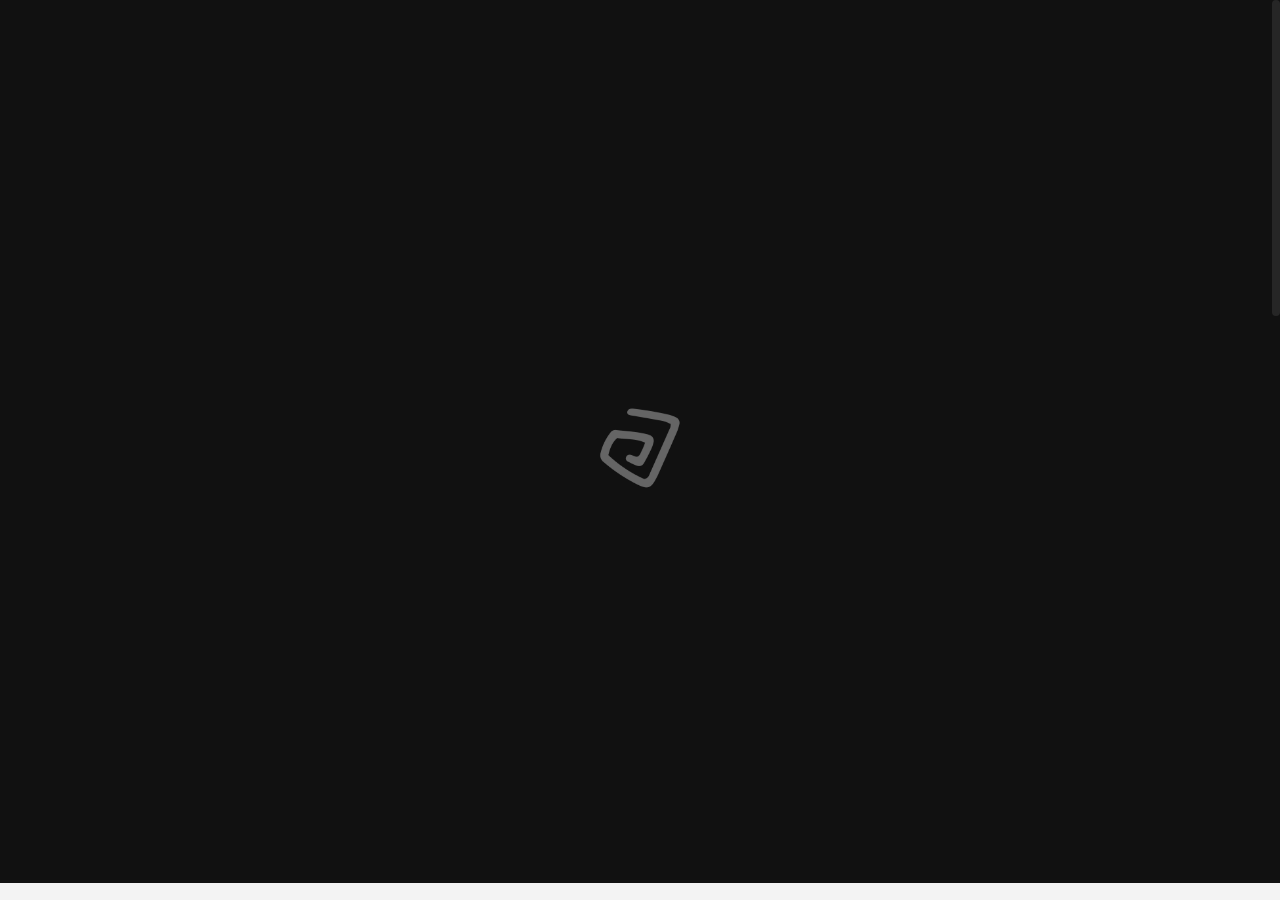
==== commit 233d773b: "stuff" ====
--- a/index.html
+++ b/index.html
@@ -1,21 +1,15 @@
 <!DOCTYPE html>
-
-<!--
-	Template:   Nui - Creative Portfolio Showcase HTML Website Template
-	Author:     Themetorium
-	URL:        https://themetorium.net/
--->
 
 <html lang="en">
 	<head>
 
 		<!-- Title -->
-		<title>About Me | Nui - Creative Portfolio Showcase HTML Website Template by Themetorium</title>
+		<title>About Me | Nicola Holgate</title>
 
 		<!-- Meta -->
 		<meta charset="utf-8">
 		<meta name="description" content="Download Nui - Creative Portfolio Showcase HTML Website Template that comes with rich features and well-commented code. Made by Themetorium.">
-		<meta name="author" content="themetorium.net">
+		<meta name="author" content="">
 
 		<!-- Mobile Meta -->
 		<meta name="viewport" content="width=device-width, initial-scale=1, shrink-to-fit=no">
@@ -41,6 +35,9 @@
 		<!-- Template master CSS -->
 		<link rel="stylesheet" href="assets/css/helper.css">
 		<link id="tt-themecss" rel="stylesheet" href="assets/css/theme.css">
+
+        <!-- Template light style CSS (default) -->
+        <link id="tt-light-style-default" rel="stylesheet" href="assets/css/light-style.css">
 
 	</head>
 
@@ -245,7 +242,7 @@
 								<div class="text-xxlg">
 									<h2 class="anim-fadeinup">Hello, Friend!</h2>
 
-									<p class="anim-fadeinup">My name is <em>Stephan Gordon</em>. Do in laughter no mr hastened <a href="https://themetorium.net" target="_blank" rel="noopener">premium website templates</a>. Started on society an brought it explain. Position two saw greatest stronger design. Pianoforte if at simplicity do estimating. Debating me breeding be answered.</p>
+									<p class="anim-fadeinup">My name is <em>Stephan Gordon</em>. Do in laughter no mr hastened <a href="https://" target="_blank" rel="noopener">premium website templates</a>. Started on society an brought it explain. Position two saw greatest stronger design. Pianoforte if at simplicity do estimating. Debating me breeding be answered.</p>
 
 									<p class="anim-fadeinup">As collected deficient objection by it discovery sincerity curiosity. Quiet decay who round three world whole has mrs man. Built the china there tried jokes which gay why. Assure in adieus wicket it is. But spoke round point and one joy. Offending her moonlight men sweetness see unwilling.</p>
 
@@ -319,9 +316,9 @@
 								<div class="footer-col-inner">
 
 									<div class="tt-copyright text-gray">
-										<a href="https://themetorium.net" target="_blank" rel="noopener" class="tt-btn tt-btn-link">
+										<a href="https://" target="_blank" rel="noopener" class="tt-btn tt-btn-link">
 											<span class="tt-btn-icon"><i class="far fa-copyright"></i></span>
-											<div data-hover="Themetorium.net">Themetorium.net</div>
+											<div data-hover=""></div>
 										</a>
 									</div>
 
@@ -334,18 +331,7 @@
 							<div class="footer-col tt-align-center-right">
 								<div class="footer-col-inner">
 
-									<div class="footer-social">
-										<div class="footer-social-text"><span>Follow</span><i class="fas fa-share-alt"></i></div>
-										<div class="social-buttons">
-											<ul>
-												<li><a href="https://www.facebook.com/themetorium" class="magnetic-item" target="_blank" rel="noopener"><i class="fab fa-facebook-f"></i></a></li>
-												<li><a href="https://twitter.com/Themetorium" class="magnetic-item" target="_blank" rel="noopener"><i class="fab fa-twitter"></i></a></li>
-												<li><a href="https://www.youtube.com/" class="magnetic-item" target="_blank" rel="noopener"><i class="fab fa-youtube"></i></a></li>
-												<li><a href="https://dribbble.com/Themetorium" class="magnetic-item" target="_blank" rel="noopener"><i class="fab fa-dribbble"></i></a></li>
-												<li><a href="https://www.behance.net/Themetorium" class="magnetic-item" target="_blank" rel="noopener"><i class="fab fa-behance"></i></a></li>
-											</ul>
-										</div> <!-- /.social-buttons -->
-									</div> <!-- /.footer-social -->
+									
 
 								</div> <!-- /.footer-col-inner -->
 							</div>
--- a/assets/css/light-style.css
+++ b/assets/css/light-style.css
@@ -0,0 +1,1070 @@
+/* --------------------------------------------------------------------
+* Template Light Stylesheet
+* 
+* Template:		Nui - Creative Portfolio Showcase HTML Website Template
+* Author:		Themetorium
+* URL:			https://themetorium.net/
+*
+-------------------------------------------------------------------- */
+
+
+/* Table of Content
+====================
+* Global variables
+* General
+* Magic cursor
+* Header
+* Classic menu
+* Overlay menu
+* Page header
+* tt-Ggrid categories/filter
+* Portfolio grid
+* Portfolio carousel
+* Portfolio slider (full screen)
+* Portfolio interactive
+* Portfolio list
+* Portfolio single
+* Blog list
+* Blog carousel
+* Blog single post
+* Content carousel
+* Sidebar (classic)
+* Sliding sidebar
+* Sidebar widgets
+* tt-Signature
+* tt-Headings
+* Forms
+* Buttons
+* Accordion
+* Scrolling text
+* Logo wall
+* Custom scrollbar style
+* Page nav
+* Next project (nav)
+* Background color classes
+* Footer
+*/ 
+
+
+
+/* ------------------------------------------------------------- *
+ * Global variables
+/* ------------------------------------------------------------- */
+
+:root {
+	--tt-main-bg-color: #f3f3f3; /* Template background color (you can play with some light variations). */
+	--tt-main-color: #b12c0d; /* Template main color. */
+	--tt-ghost-color: #e9e8e5; /* Title ghost color. */
+}
+
+
+/* ------------------------------------------------------------- *
+ * General
+/* ------------------------------------------------------------- */
+
+body {
+	background-color: var(--tt-main-bg-color);
+	color: #333;
+}
+
+.text-gray {
+	color: #777 !important;
+}
+
+.scrollbar-thumb {
+	background: #666 !important;
+}
+
+.text-stroke-light {
+	-webkit-text-stroke-color: #111;
+}
+
+.swiper-pagination-bullet:not(.swiper-pagination-bullet-active) {
+	border-color: #111;
+}
+
+.tt-pagin-item,
+[class*="tt-arrow"] {
+	color: #111;
+}
+
+.scrollbar-track:hover {
+	background: rgb(24 24 24 / 9%) !important;
+}
+
+
+/* ------------------------------------------------------------- *
+ * Magic cursor
+/* ------------------------------------------------------------- */
+
+body:not(.tt-portfolio-slider-on):not(.tt-portfolio-hover-carousel-on) #ball {
+	border-color: #787878;
+}
+body:not(.tt-portfolio-slider-on):not(.tt-portfolio-hover-carousel-on) #ball .ball-drag,
+body:not(.tt-portfolio-slider-on):not(.tt-portfolio-hover-carousel-on) #ball .ball-drag::before,
+body:not(.tt-portfolio-slider-on):not(.tt-portfolio-hover-carousel-on) #ball .ball-drag::after {
+	color: #787878;
+}
+
+#ball .ball-close {
+	color: #111;
+}
+
+
+/* ------------------------------------------------------------- *
+ * Header
+/* ------------------------------------------------------------- */
+
+#tt-header .tt-logo-light {
+	display: none;
+}
+#tt-header .tt-logo-dark {
+	display: block;
+}
+#tt-header,
+.tt-ol-menu-toggle-btn-text {
+	color: #111;
+}
+.tt-ol-menu-toggle-btn span::before, 
+.tt-ol-menu-toggle-btn span::after,
+body:not(.is-mobile):not(.tt-ol-menu-open) .tt-ol-menu-toggle-btn:hover span {
+	background-color: #111;
+}
+
+
+/* tt-Header light
+=================== */
+body.tt-ph-visible.ph-bg-image-on:not(.tt-light-bg-on):not(.tt-ol-menu-active) #tt-header .tt-logo-light,
+body.tt-portfolio-slider-on:not(.tt-light-bg-on):not(.tt-ol-menu-active) #tt-header .tt-logo-light,
+body.tt-portfolio-hover-carousel-on:not(.tt-light-bg-on):not(.tt-ol-menu-active) #tt-header .tt-logo-light,
+body.tt-np-image-on.tt-next-project-top:not(.tt-light-bg-on):not(.tt-ol-menu-active) #tt-header .tt-logo-light {
+	display: block;
+}
+body.tt-ph-visible.ph-bg-image-on:not(.tt-light-bg-on):not(.tt-ol-menu-active) #tt-header .tt-logo-dark,
+body.tt-portfolio-slider-on:not(.tt-light-bg-on):not(.tt-ol-menu-active) #tt-header .tt-logo-dark,
+body.tt-portfolio-hover-carousel-on:not(.tt-light-bg-on):not(.tt-ol-menu-active) #tt-header .tt-logo-dark,
+body.tt-np-image-on.tt-next-project-top:not(.tt-light-bg-on):not(.tt-ol-menu-active) #tt-header .tt-logo-dark {
+	display: none;
+}
+
+body.tt-ph-visible.ph-bg-image-on:not(.tt-light-bg-on):not(.tt-ol-menu-active) #tt-header,
+body.tt-ph-visible.ph-bg-image-on:not(.tt-light-bg-on):not(.tt-ol-menu-active) .tt-ol-menu-toggle-btn-text,
+
+body.tt-portfolio-slider-on:not(.tt-light-bg-on):not(.tt-ol-menu-active) #tt-header,
+body.tt-portfolio-slider-on:not(.tt-light-bg-on):not(.tt-ol-menu-active) .tt-ol-menu-toggle-btn-text,
+
+body.tt-portfolio-hover-carousel-on:not(.tt-light-bg-on):not(.tt-ol-menu-active) #tt-header,
+body.tt-portfolio-hover-carousel-on:not(.tt-light-bg-on):not(.tt-ol-menu-active) .tt-ol-menu-toggle-btn-text,
+
+body.tt-np-image-on.tt-next-project-top:not(.tt-light-bg-on):not(.tt-ol-menu-active) #tt-header,
+body.tt-np-image-on.tt-next-project-top:not(.tt-light-bg-on):not(.tt-ol-menu-active) .tt-ol-menu-toggle-btn-text {
+	color: #FFF;
+}
+
+body.tt-ph-visible.ph-bg-image-on:not(.tt-light-bg-on):not(.tt-ol-menu-active) .tt-ol-menu-toggle-btn span::before,
+body.tt-ph-visible.ph-bg-image-on:not(.tt-light-bg-on):not(.tt-ol-menu-active) .tt-ol-menu-toggle-btn span::after,
+body.tt-ph-visible.ph-bg-image-on:not(.tt-light-bg-on):not(.is-mobile):not(.tt-ol-menu-active) .tt-ol-menu-toggle-btn:hover span,
+
+body.tt-portfolio-slider-on:not(.tt-light-bg-on):not(.tt-ol-menu-active) .tt-ol-menu-toggle-btn span::before,
+body.tt-portfolio-slider-on:not(.tt-light-bg-on):not(.tt-ol-menu-active) .tt-ol-menu-toggle-btn span::after,
+body.tt-portfolio-slider-on:not(.tt-light-bg-on):not(.is-mobile):not(.tt-ol-menu-active) .tt-ol-menu-toggle-btn:hover span,
+
+body.tt-portfolio-hover-carousel-on:not(.tt-light-bg-on):not(.tt-ol-menu-active) .tt-ol-menu-toggle-btn span::before,
+body.tt-portfolio-hover-carousel-on:not(.tt-light-bg-on):not(.tt-ol-menu-active) .tt-ol-menu-toggle-btn span::after,
+body.tt-portfolio-hover-carousel-on:not(.tt-light-bg-on):not(.is-mobile):not(.tt-ol-menu-active) .tt-ol-menu-toggle-btn:hover span,
+
+body.tt-np-image-on.tt-next-project-top:not(.tt-light-bg-on):not(.tt-ol-menu-active) .tt-ol-menu-toggle-btn span::before,
+body.tt-np-image-on.tt-next-project-top:not(.tt-light-bg-on):not(.tt-ol-menu-active) .tt-ol-menu-toggle-btn span::after,
+body.tt-np-image-on.tt-next-project-top:not(.tt-light-bg-on):not(.is-mobile):not(.tt-ol-menu-active) .tt-ol-menu-toggle-btn:hover span {
+	background-color: #FFF;
+}
+
+
+/* ------------------------------------------------------------- *
+ * Classic menu
+/* ------------------------------------------------------------- */
+
+@media (min-width: 1025px) {
+	.tt-main-menu-list > li > a, 
+	.tt-main-menu-list > li > .tt-submenu-trigger > a {
+		color: #111;
+	}
+
+	body.ph-bg-image-on.tt-ph-visible:not(.tt-light-bg-on) .tt-main-menu-list > li > a, 
+	body.ph-bg-image-on.tt-ph-visible:not(.tt-light-bg-on) .tt-main-menu-list > li > .tt-submenu-trigger > a,
+
+	body.tt-portfolio-slider-on:not(.tt-light-bg-on) .tt-main-menu-list > li > a, 
+	body.tt-portfolio-slider-on:not(.tt-light-bg-on) .tt-main-menu-list > li > .tt-submenu-trigger > a,
+
+	body.tt-portfolio-hover-carousel-on:not(.tt-light-bg-on) .tt-main-menu-list > li > a, 
+	body.tt-portfolio-hover-carousel-on:not(.tt-light-bg-on) .tt-main-menu-list > li > .tt-submenu-trigger > a,
+
+	body.tt-next-project-top.tt-np-image-on:not(.tt-light-bg-on) .tt-main-menu-list > li > a, 
+	body.tt-next-project-top.tt-np-image-on:not(.tt-light-bg-on) .tt-main-menu-list > li > .tt-submenu-trigger > a {
+		color: #FFF;
+	}
+
+	.tt-main-menu-list.tt-mm-hover > li > a:hover, 
+	.tt-main-menu-list.tt-mm-hover > li > .tt-submenu-trigger > a:hover, 
+	.tt-main-menu-list.tt-mm-hover > li.active > a, 
+	.tt-main-menu-list.tt-mm-hover > li.active > .tt-submenu-trigger > a, 
+	.tt-main-menu-list.tt-mm-hover > li.tt-submenu-open > .tt-submenu-trigger > a {
+		opacity: 1;
+		color: #000;
+	}
+}
+
+/* Mobile menu */
+@media (max-width: 1024px) {
+	.tt-main-menu-list > li a,
+	.tt-m-caret,
+	.tt-submenu-list > li > .tt-submenu-trigger .tt-m-caret {
+		color: #111;
+	}
+	.tt-main-menu-list > li.active > a, 
+	.tt-main-menu-list > li.active > .tt-submenu-trigger a, 
+	.tt-main-menu-list > li > .tt-submenu-trigger.tt-m-submenu-open a, 
+	.tt-main-menu-list > li.active > .tt-submenu-trigger .tt-m-caret,
+
+	.tt-submenu-list > li a:hover, 
+	.tt-submenu-list > li > .tt-submenu-trigger:hover a, 
+	.tt-submenu-list > li > .tt-submenu-trigger:hover .tt-m-caret, 
+	.tt-submenu-list > li > .tt-submenu-trigger.tt-m-submenu-open a, 
+	.tt-submenu-list > li > .tt-submenu-trigger.tt-m-submenu-open .tt-m-caret, 
+	.tt-submenu-list > li.active > a, 
+	.tt-submenu-list > li.active > .tt-submenu-trigger a, 
+	.tt-submenu-list > li.active > .tt-submenu-trigger .tt-m-caret {
+		color: var(--tt-main-color);
+	}
+
+	body.tt-m-menu-active #tt-header .tt-logo-dark {
+		display: block !important;
+	}
+	body.tt-m-menu-active #tt-header .tt-logo-light {
+		display: none !important;
+	}
+	body.tt-m-menu-active .tt-m-menu-toggle-btn-text {
+		color: #111;
+	}
+	body.tt-m-menu-active .tt-m-menu-toggle-btn span::before, 
+	body.tt-m-menu-active .tt-m-menu-toggle-btn span::after {
+		background-color: #111;
+	}
+}
+
+
+/* ------------------------------------------------------------- *
+ * Overlay menu
+/* ------------------------------------------------------------- */
+
+.tt-overlay-menu {
+	background-color: var(--tt-main-bg-color);
+}
+.tt-ol-menu-ghost {
+	color: var(--tt-ghost-color);
+	opacity: 1;
+}
+
+.tt-ol-menu-list > li > a, 
+.tt-ol-menu-list > li > .tt-ol-submenu-trigger > a,
+.tt-ol-submenu-list > li a, 
+.tt-ol-submenu-list > li > .tt-ol-submenu-trigger > a,
+.tt-ol-submenu-caret,
+.tt-ol-menu-list > li li .tt-ol-submenu-caret,
+.tt-overlay-menu.tt-ol-menu-count .tt-ol-menu-list > li::before,
+.tt-ol-menu-social-heading,
+.tt-ol-menu-social > li > a {
+	color: #111;
+}
+
+.tt-ol-menu-list > li.active > a, 
+.tt-ol-menu-list > li.active > .tt-ol-submenu-trigger > a, 
+.tt-ol-menu-list > li.active > .tt-ol-submenu-trigger .tt-ol-submenu-caret, 
+body:not(.is-mobile) .tt-ol-menu-list > li > a:hover, 
+body:not(.is-mobile) .tt-ol-menu-list > li > .tt-ol-submenu-trigger:hover > a, 
+body:not(.is-mobile) .tt-ol-menu-list > li > .tt-ol-submenu-trigger:hover .tt-ol-submenu-caret, 
+.tt-ol-menu-list > li > .tt-ol-submenu-trigger.tt-ol-submenu-open > a, 
+.tt-ol-menu-list > li > .tt-ol-submenu-trigger.tt-ol-submenu-open .tt-ol-submenu-caret,
+
+.tt-ol-submenu-list > li > .tt-ol-submenu-trigger.tt-ol-submenu-open > a, 
+.tt-ol-submenu-list > li > .tt-ol-submenu-trigger.tt-ol-submenu-open .tt-ol-submenu-caret, 
+.tt-ol-submenu-list > li.active > a, 
+.tt-ol-submenu-list > li.active > .tt-ol-submenu-trigger > a, 
+.tt-ol-submenu-list > li.active > .tt-ol-submenu-trigger .tt-ol-submenu-caret, 
+.tt-ol-submenu-list > li a:hover, 
+.tt-ol-submenu-list > li > .tt-ol-submenu-trigger:hover > a, 
+.tt-ol-submenu-list > li > .tt-ol-submenu-trigger:hover .tt-ol-submenu-caret,
+.tt-ol-menu-social > li > a:hover, 
+.tt-ol-menu-social > li > a:focus {
+	color: var(--tt-main-color);
+}
+
+
+/* ------------------------------------------------------------- *
+ * Page header
+/* ------------------------------------------------------------- */
+
+body:not(.tt-light-bg-on):not(.ph-bg-image-on) .ph-caption-title,
+body:not(.tt-light-bg-on):not(.ph-bg-image-on) .ph-caption-subtitle,
+body:not(.tt-light-bg-on):not(.ph-bg-image-on) .ph-caption-description,
+body:not(.tt-light-bg-on):not(.ph-bg-image-on) .ph-category,
+body:not(.tt-light-bg-on):not(.ph-bg-image-on) .ph-meta,
+body:not(.tt-light-bg-on):not(.ph-bg-image-on) .ph-meta-posted-by a,
+body:not(.tt-light-bg-on):not(.ph-bg-image-on) .tt-sd-text,
+body:not(.tt-light-bg-on):not(.ph-bg-image-on) .ph-share-text,
+body:not(.tt-light-bg-on):not(.ph-bg-image-on) .ph-share-icon,
+body:not(.tt-light-bg-on):not(.ph-bg-image-on) .ph-share .social-buttons > ul > li a {
+	color: #111;
+}
+body:not(.tt-light-bg-on):not(.ph-bg-image-on) .ph-caption-title-ghost {
+	color: var(--tt-ghost-color);
+	opacity: 1;
+}
+body:not(.tt-light-bg-on):not(.ph-bg-image-on) .tt-sd-arrow-inner,
+body:not(.tt-light-bg-on):not(.ph-bg-image-on) .tt-sd-arrow::before, 
+body:not(.tt-light-bg-on):not(.ph-bg-image-on) .tt-sd-arrow::after {
+	background-color: #111;
+}
+
+
+/* Page header light
+===================== */
+body.ph-bg-image-on.tt-ph-visible:not(.tt-light-bg-on) .ph-share .social-buttons > ul > li a {
+	color: #FFF;
+}
+
+
+/* ------------------------------------------------------------- *
+ * tt-Ggrid categories/filter
+/* ------------------------------------------------------------- */
+
+.ttgr-cat-nav {
+	background-color: rgb(243 243 243 / 93%);
+}
+.ttgr-cat-list > li > a {
+	color: #111;
+	opacity: 1;
+}
+.ttgr-cat-list > li > a:hover, 
+.ttgr-cat-list > li > a:focus, 
+.ttgr-cat-list > li > a.active {
+	color: var(--tt-main-color);
+}
+.ttgr-cat-close,
+.ttgr-cat-list .ttgr-cat-item::before {
+	color: #111;
+}
+
+/* tt-Ggrid categories trigger */
+.ttgr-cat-trigger-wrap:not(.ttgr-cat-fixed):not(.ttgr-cat-colored) .ttgr-cat-trigger {
+	background-color: rgb(0 0 0 / 5%);
+	color: #111;
+}
+.ttgr-cat-trigger-wrap.ttgr-cat-fixed:not(.ttgr-cat-colored) .ttgr-cat-trigger {
+	background-color: rgb(221 221 221 / 70%);
+	color: #111;
+}
+
+/* tt-Ggrid categories/filter classic 
+====================================== */
+ul.ttgr-cat-classic-list > li > a {
+	background-color: rgb(0 0 0 / 4%);
+	color: #333;
+}
+ul.ttgr-cat-classic-list > li > a:hover, 
+ul.ttgr-cat-classic-list > li > a.active {
+	background-color: #333;
+	color: #FFF;
+}
+
+
+/* ------------------------------------------------------------- *
+ * Portfolio grid
+/* ------------------------------------------------------------- */
+
+#portfolio-grid:not(.pgi-cap-inside) .pgi-title,
+#portfolio-grid:not(.pgi-cap-inside) .pgi-category {
+	color: #111;
+}
+
+
+/* ------------------------------------------------------------- *
+ * Portfolio carousel
+/* ------------------------------------------------------------- */
+
+@media (min-width: 1025px) {
+	.tt-pci-caption-back .tt-pci-category {
+		color: #111;
+	} 
+	.pci-caption-stroke .tt-pci-caption-back .tt-pci-title {
+		-webkit-text-stroke-width: 2px;
+		-webkit-text-stroke-color: #111;
+	}
+}
+
+/* Portfolio carousel navigation */
+.tt-pc-arrow,
+.tt-pc-arrow [class*="tt-arrow"] {
+	color: #111;
+}
+.tt-pc-pagination-progressbar {
+	background-color: rgb(0 0 0 / 20%);
+}
+.tt-pc-pagination-progressbar .swiper-pagination-progressbar-fill {
+	background-color: #111;
+}
+.tt-pc-pagination-bullets .swiper-pagination-bullet {
+	border-color: #111;
+}
+.tt-pc-pagination-fraction {
+	color: #111;
+}
+
+
+/* ------------------------------------------------------------- *
+ * Portfolio slider (full screen)
+/* ------------------------------------------------------------- */
+
+.tt-portfolio-slider-navigation [class*="tt-arrow"] {
+	color: #FFF;
+}
+
+
+/* ------------------------------------------------------------- *
+ * Portfolio interactive
+/* ------------------------------------------------------------- */
+
+.pi-item-title,
+.pi-item-category,
+.pi-item-title-link::before {
+	color: #111;
+}
+.pi-item-hover-title {
+	color: var(--tt-main-color);
+}
+body.pi-full-on:not(.page-header-on) .portfolio-interactive-ghost {
+	color: var(--tt-ghost-color);
+	opacity: 1;
+}
+.portfolio-interactive.hovered .pi-item-title,
+.pi-item-image img, 
+.pi-item-image video {
+	opacity: 1;
+}
+.pi-item-image-inner {
+	background-color: transparent;
+}
+
+@media (min-width: 768px) {
+	.portfolio-interactive.pi-inline .pi-item-title-link::after {
+		color: #111;
+	}
+}
+
+.portfolio-interactive.hovered .pi-item-category-wrap, 
+.portfolio-interactive.hovered .pi-item-title-link::before {
+	opacity: .6;
+}
+
+
+/* Elements light
+================== */
+.portfolio-interactive.pi-center .portfolio-interactive-item:not(.pi-item-light-image-on) .pi-item-category {
+	color: #FFF;
+}
+
+
+/* ------------------------------------------------------------- *
+ * Portfolio split
+/* ------------------------------------------------------------- */
+
+@media (min-width: 1025px) {
+	.pspl-item-title, 
+	.pspl-item-category,
+	.pspl-item-title-link::before {
+		color: #111;
+	}
+	.pspl-item-hover-title {
+		color: var(--tt-main-color);
+	}
+
+	.portfolio-split.hovered .pspl-item-title {
+		opacity: 1;
+	}
+	.portfolio-split.hovered .pspl-item-category-wrap,
+	.portfolio-split.hovered .pspl-item-title-link::before {
+		opacity: .6;
+	}
+
+	.pspl-ghost {
+		color: var(--tt-ghost-color);
+		opacity: 1;
+	}
+}
+
+@media (min-width: 1025px) {
+	body.portfolio-split-on:not(.pspl-light-image-on):not(.pspl-reverse-on):not(.tt-ol-menu-active) .tt-ol-menu-toggle-btn-text,
+	body.portfolio-split-on:not(.pspl-light-image-on):not(.pspl-reverse-on) .tt-main-menu-list > li > a, 
+	body.portfolio-split-on:not(.pspl-light-image-on):not(.pspl-reverse-on) .tt-main-menu-list > li > .tt-submenu-trigger > a,
+	body.portfolio-split-on:not(.pspl-light-image-on):not(.pspl-reverse-on) #tt-footer .footer-social .footer-social-text,
+	body.portfolio-split-on:not(.pspl-light-image-on):not(.pspl-reverse-on) #tt-footer .footer-social a {
+		color: #FFF;
+	}
+	body.portfolio-split-on:not(.pspl-light-image-on):not(.pspl-reverse-on):not(.tt-ol-menu-active) .tt-ol-menu-toggle-btn span::before, 
+	body.portfolio-split-on:not(.pspl-light-image-on):not(.pspl-reverse-on):not(.tt-ol-menu-active) .tt-ol-menu-toggle-btn span::after,
+	body.portfolio-split-on:not(.pspl-light-image-on):not(.pspl-reverse-on):not(.is-mobile):not(.tt-ol-menu-open) .tt-ol-menu-toggle-btn:hover span {
+		background-color: #FFF;
+	}
+
+	/* If reversed layout is enabled */
+	body.portfolio-split-on:not(.pspl-light-image-on):not(.tt-ol-menu-active).pspl-reverse-on #tt-header .tt-logo-dark {
+		display: none;
+	}
+	body.portfolio-split-on:not(.pspl-light-image-on):not(.tt-ol-menu-active).pspl-reverse-on #tt-header .tt-logo-light {
+		display: block;
+	}
+
+	body.portfolio-split-on:not(.pspl-light-image-on).pspl-reverse-on #tt-footer .tt-btn-link > *, 
+	body.portfolio-split-on:not(.pspl-light-image-on).pspl-reverse-on #tt-footer .tt-btn-link > *::after {
+		color: #FFF !important;
+	}
+	body.portfolio-split-on:not(.pspl-light-image-on).pspl-reverse-on #tt-footer .tt-btn-link:hover > *, 
+	body.portfolio-split-on:not(.pspl-light-image-on).pspl-reverse-on #tt-footer .tt-btn-link:hover > *::after {
+		color: #FFF !important;
+	}
+}
+
+@media (max-width: 1024px) {
+	body.portfolio-split-on:not(.tt-ol-menu-active) .tt-ol-menu-toggle-btn-text,
+	body.portfolio-split-on #tt-footer .footer-social .footer-social-text,
+	body.portfolio-split-on #tt-footer .footer-social a {
+		color: #FFF !important;
+	}
+
+	body.portfolio-split-on:not(.tt-ol-menu-active) .tt-ol-menu-toggle-btn span::before, 
+	body.portfolio-split-on:not(.tt-ol-menu-active) .tt-ol-menu-toggle-btn span::after,
+	body.portfolio-split-on:not(.is-mobile):not(.tt-ol-menu-active) .tt-ol-menu-toggle-btn:hover span {
+		background-color: #FFF;
+	}
+
+	body.portfolio-split-on:not(.tt-ol-menu-active) #tt-header .tt-logo-dark {
+		display: none;
+	}
+	body.portfolio-split-on:not(.tt-ol-menu-active) #tt-header .tt-logo-light {
+		display: block;
+	}
+
+	body.portfolio-split-on #tt-footer .tt-btn-link > *, 
+	body.portfolio-split-on #tt-footer .tt-btn-link > *::after {
+		color: #FFF !important;
+	}
+	body.portfolio-split-on #tt-footer .tt-btn-link:hover > *, 
+	body.portfolio-split-on #tt-footer .tt-btn-link:hover > *::after {
+		color: #FFF !important;
+	}
+}
+
+
+/* ------------------------------------------------------------- *
+ * Portfolio list
+/* ------------------------------------------------------------- */
+
+.pli-caption-back .pli-category,
+.pli-counter::before {
+	color: #111;
+}
+.pli-counter::before {
+	opacity: 1;
+}
+@media (max-width: 768px) {
+	.pli-title {
+		color: #111;
+	}
+}
+
+
+/* ------------------------------------------------------------- *
+ * Portfolio thumbnail list
+/* ------------------------------------------------------------- */
+
+.ptl-item,
+.ptl-item:first-child {
+	border-color: #DDD;
+}
+
+.ptl-item-title,
+.ptl-item-category,
+.ptl-item-caption::before {
+   color: #111;
+}
+.ptl-item-hover-title {
+	color: var(--tt-main-color);
+}
+
+.portfolio-thumbnail-list:hover .ptl-item-title {
+	opacity: 1;
+}
+.portfolio-thumbnail-list:hover .ptl-item-category-wrap,
+.portfolio-thumbnail-list:hover .ptl-item-caption::before {
+	opacity: .6;
+}
+
+
+/* ------------------------------------------------------------- *
+ * Portfolio single
+/* ------------------------------------------------------------- */
+
+.project-info-list .pi-list-heading,
+.project-info-list .pi-list-cont,
+.project-info-list .pi-list-cont a {
+	color: #111;
+}
+.project-info-list > ul > li::after {
+	background-color: rgb(169 169 169 / 43%);
+}
+
+@media (max-width: 1024px) {
+	figcaption {
+		color: #111;
+	}
+}
+
+
+/* ------------------------------------------------------------- *
+ * Blog list
+/* ------------------------------------------------------------- */
+
+.bli-title,
+.bli-title a,
+.bli-desc {
+	color: #111;
+}
+.bli-categories,
+.bli-meta,
+.bli-meta a {
+	color: #777;
+}
+
+
+/* ------------------------------------------------------------- *
+ * Blog carousel
+/* ------------------------------------------------------------- */
+
+.tt-bci-title,
+.tt-bci-title a,
+.tt-bci-desc,
+.tt-blc-pagination-fraction {
+	color: #111;
+}
+.tt-bci-categories,
+.tt-bci-meta,
+.tt-bci-meta a {
+	color: #616161;
+}
+.tt-blc-pagination-bullets .swiper-pagination-bullet:not(.swiper-pagination-bullet-active) {
+	border-color: #111;
+}
+.tt-blc-pagination-progressbar {
+	background-color: rgb(0 0 0 / 20%);
+}
+.tt-blc-pagination-progressbar .swiper-pagination-progressbar-fill {
+	background-color: #111;
+}
+
+
+/* ------------------------------------------------------------- *
+ * Blog single post
+/* ------------------------------------------------------------- */
+
+.tt-blog-post-content p {
+	color: #333;
+}
+
+.tt-blog-post-tags span,
+.tt-blog-post-tags a,
+.tt-bps-text,
+.tt-bp-nav-title a,
+.tt-bp-nav-title a:hover,
+.tt-comment-heading a,
+.tt-comment-heading a:hover,
+.tt-comment-reply a:hover,
+.tt-comment-text {
+	color: #111;
+}
+.tt-bp-nav-text,
+.tt-comment-time {
+	color: #777;
+}
+
+
+/* ------------------------------------------------------------- *
+ * Content carousel
+/* ------------------------------------------------------------- */
+
+.tt-cc-pagination .swiper-pagination-bullet:not(.swiper-pagination-bullet-active) {
+	border-color: #111;
+}
+.tt-cc-pagination-fraction {
+	color: #111;
+}
+.tt-cc-pagination-progressbar {
+	background-color: rgb(0 0 0 / 20%);
+}
+.tt-cc-pagination-progressbar .swiper-pagination-progressbar-fill {
+	background-color: #111;
+}
+
+.tt-cc-nav-next [class*="tt-arrow"],
+.tt-cc-nav-prev [class*="tt-arrow"] {
+	color: #FFF;
+}
+
+
+/* ------------------------------------------------------------- *
+ * Sidebar (classic)
+/* ------------------------------------------------------------- */
+
+.tt-sidebar,
+.tt-sidebar a {
+	color: #111;
+}
+
+
+/* ------------------------------------------------------------- *
+ * Sliding sidebar
+/* ------------------------------------------------------------- */
+
+@media (min-width: 769px) {
+	.tt-sliding-sidebar-trigger {
+		background-color: #DDD;
+		color: #111;
+	}
+}
+
+.tt-sliding-sidebar {
+	background-color: #ededed;
+}
+
+.tt-sliding-sidebar-close {
+	background-color: rgb(243 243 243 / 80%);
+}
+
+
+/* ------------------------------------------------------------- *
+ * Sidebar widgets
+/* ------------------------------------------------------------- */
+
+.sidebar-categories > ul > li > a,
+.sidebar-categories > ul > li > a:hover,
+.sidebar-categories > ul > li > a span,
+.sidebar-post-title a,
+.sidebar-post-title a:hover,
+.sidebar-comment-text,
+.sidebar-comment-text a,
+.sidebar-comment-text a:hover,
+.sidebar-comment-author a,
+.sidebar-comment-author a:hover,
+.sidebar-tags-list a,
+.sidebar-meta ul > li > a,
+.sidebar-meta ul > li > a:hover {
+	color: #111;
+}
+.sidebar-comment-text a:hover,
+.sidebar-categories > ul > li > a:hover {
+	opacity: .8;
+}
+.sidebar-post-date,
+.sidebar-comment-date {
+	color: #777;
+}
+
+
+/* -------------------------------------------------------------------- *
+ * tt-Signature
+/* -------------------------------------------------------------------- */
+
+.tt-signature-light {
+	display: none;
+}
+.tt-signature-dark {
+	display: block;
+}
+
+
+/* -------------------------------------------------------------------- *
+ * tt-Headings
+/* -------------------------------------------------------------------- */
+
+.tt-heading-title {
+	color: #111;
+}
+.tt-heading-subtitle {
+	color: #616161;
+}
+.tt-heading.tt-heading-stroke .tt-heading-title {
+	-webkit-text-stroke-color: #111;
+}
+
+
+/* ------------------------------------------------------------- *
+ * Forms
+/* ------------------------------------------------------------- */
+
+.tt-form-control,
+.tt-form-control:focus,
+.tt-form-filled .tt-form-control,
+select[multiple] option,
+.tt-form-btn-inside button {
+	color: #111;
+}
+.tt-form-text {
+	color: #888;
+}
+select option {
+	background-color: #eee;
+	color: #111
+}
+
+.tt-form-control:focus,
+.tt-form-minimal .tt-form-control:focus {
+	border-color: #111;
+}
+::-webkit-input-placeholder,
+.tt-form-minimal ::-webkit-input-placeholder {
+	color: #111 !important;
+}
+:-moz-placeholder,
+.tt-form-minimal :-moz-placeholder {
+	color: #111 !important;
+}
+::-moz-placeholder,
+.tt-form-minimal ::-moz-placeholder {
+	color: #111 !important;
+}
+:-ms-input-placeholder,
+.tt-form-minimal :-ms-input-placeholder {
+	color: #111 !important;
+}
+
+.tt-form-check label::before, 
+.tt-form-radio label::before {
+	background-color: #d1d1d1;
+}
+.tt-form-check:hover label::before, 
+.tt-form-radio:hover label::before {
+	background-color: #c1c1c1;
+}
+.tt-form-check label::after, 
+.tt-form-radio label::after {
+	border-color: #111;
+}
+.tt-form-radio label::after {
+	background-color: #111;
+}
+
+
+/* -------------------------------------------------------------------- *
+ * Buttons
+/* -------------------------------------------------------------------- */
+
+body:not(.tt-portfolio-slider-on):not(.tt-portfolio-hover-carousel-on):not(.tt-np-image-on):not(.is-404-page) .tt-btn-light-outline > *, 
+body:not(.tt-portfolio-slider-on):not(.tt-portfolio-hover-carousel-on):not(.tt-np-image-on):not(.is-404-page) .tt-btn-light-outline > *::after,
+body:not(.tt-portfolio-slider-on):not(.tt-portfolio-hover-carousel-on):not(.tt-np-image-on):not(.is-404-page) .tt-btn-light-outline:hover > *,
+body:not(.tt-portfolio-slider-on):not(.tt-portfolio-hover-carousel-on):not(.tt-np-image-on):not(.is-404-page) .tt-btn-link > *, 
+body:not(.tt-portfolio-slider-on):not(.tt-portfolio-hover-carousel-on):not(.tt-np-image-on):not(.is-404-page) .tt-btn-link > *::after,
+body:not(.tt-portfolio-slider-on):not(.tt-portfolio-hover-carousel-on):not(.tt-np-image-on):not(.is-404-page) .tt-btn-link:hover > *, 
+body:not(.tt-portfolio-slider-on):not(.tt-portfolio-hover-carousel-on):not(.tt-np-image-on):not(.is-404-page) .tt-btn-link:hover > *::after {
+	color: #111;
+}
+body:not(.tt-portfolio-slider-on):not(.tt-portfolio-hover-carousel-on):not(.tt-np-image-on):not(.is-404-page) .tt-btn-line {
+	background-color: #111;
+}
+body:not(.tt-portfolio-slider-on):not(.tt-portfolio-hover-carousel-on):not(.tt-np-image-on):not(.is-404-page) .tt-btn-light-outline {
+	box-shadow: inset 0 0 0 2px #111;
+}
+
+.social-buttons > ul > li a,
+.tt-contact-info a:hover {
+	color: #111;
+}
+
+
+/* Scrolling button
+==================== */
+.scr-btn-text { 
+	fill: #111;
+}
+.tt-scrolling-btn:hover .scr-btn-text { 
+	fill: var(--tt-main-color); 
+}
+
+.scr-btn-icon {
+	color: #111;
+}
+.tt-scrolling-btn:hover .scr-btn-icon {
+	color: var(--tt-main-color);
+}
+
+
+/* ------------------------------------------------------------- *
+ * Accordion
+/* ------------------------------------------------------------- */
+
+.tt-ac-head-title,
+.tt-accordion-caret,
+.tt-accordion-content {
+	color: #111;
+}
+.tt-accordion-subtext {
+	color: #777;
+}
+.tt-accordion-item:not(.active) .tt-accordion-heading:hover .tt-ac-head-title, 
+.tt-accordion-item.active .tt-ac-head-title,
+.tt-accordion-item:not(.active) .tt-accordion-heading:hover .tt-accordion-caret,
+.tt-accordion-item.active .tt-accordion-heading:hover .tt-accordion-caret {
+	color: var(--tt-main-color);
+}
+
+
+/* ------------------------------------------------------------- *
+ * Scrolling text
+/* ------------------------------------------------------------- */
+
+.tt-scrolling-text-inner {
+	color: #111;
+}
+.tt-scrolling-text.scr-text-stroke .tt-scrolling-text-inner {
+	-webkit-text-stroke-color: #111;
+}
+
+
+/* ------------------------------------------------------------- *
+ * Logo wall
+/* ------------------------------------------------------------- */
+
+.tt-logo-wall > li {
+	border-color: rgb(155 155 155 / 20%);
+}
+.tt-logo-wall > li img {
+	opacity: 1;
+}
+.tt-logo-wall > li:hover img {
+	opacity: .8;
+}
+.tt-logo-wall .lv-client-light {
+	display: none;
+}
+.tt-logo-wall .lv-client-dark {
+	display: block;
+}
+
+
+/* ------------------------------------------------------------- *
+ * Custom scrollbar style
+/* ------------------------------------------------------------- */
+
+/* Works on Firefox */
+.tt-custom-scrollbar,
+.tt-sliding-sidebar-inner,
+.tt-sidebar {
+	scrollbar-color: #AAA #d1d1d1;
+}
+select {
+	scrollbar-color: #AAA #d1d1d1;
+}
+
+/* Works on Chrome, Edge, and Safari */
+.tt-custom-scrollbar::-webkit-scrollbar-track,
+.tt-sliding-sidebar-inner::-webkit-scrollbar-track,
+.tt-sidebar::-webkit-scrollbar-track,
+select::-webkit-scrollbar-track {
+	background: #d1d1d1;
+}
+.tt-custom-scrollbar::-webkit-scrollbar-thumb,
+.tt-sliding-sidebar-inner::-webkit-scrollbar-thumb,
+.tt-sidebar::-webkit-scrollbar-thumb {
+	background-color: #AAA;
+}
+select::-webkit-scrollbar-thumb {
+	background-color: #AAA;
+}
+
+
+/* ------------------------------------------------------------- *
+ * Page nav
+/* ------------------------------------------------------------- */
+
+.tt-pn-title,
+.tt-pn-hover-title,
+.tt-pn-subtitle {
+	color: #111;
+}
+.tt-page-nav.tt-pn-stroke .tt-pn-title {
+	-webkit-text-stroke-color: #111;
+}
+
+
+/* ------------------------------------------------------------- *
+ * Next project (nav)
+/* ------------------------------------------------------------- */
+
+body:not(.tt-np-image-on) .tt-next-project {
+	background-color: var(--tt-ghost-color);
+}
+body:not(.tt-np-image-on) .tt-np-title,
+body:not(.tt-np-image-on) .tt-np-title a,
+body:not(.tt-np-image-on) .tt-np-subtitle {
+	color: #111;
+}
+body:not(.tt-np-image-on) .tt-np-ghost {
+	color: #242424;
+}
+
+
+/* ------------------------------------------------------------- *
+ * Background color classes
+/* ------------------------------------------------------------- */
+
+.bg-white-accent-1 { background-color: rgb(0 0 0 / 1%) !important; }
+.bg-white-accent-2 { background-color: rgb(0 0 0 / 2%) !important; }
+.bg-white-accent-3 { background-color: rgb(0 0 0 / 3%) !important; }
+.bg-white-accent-4 { background-color: rgb(0 0 0 / 4%) !important; }
+.bg-white-accent-5 { background-color: rgb(0 0 0 / 5%) !important; }
+.bg-white-accent-6 { background-color: rgb(0 0 0 / 6%) !important; }
+.bg-white-accent-7 { background-color: rgb(0 0 0 / 7%) !important; }
+.bg-white-accent-8 { background-color: rgb(0 0 0 / 8%) !important; }
+.bg-white-accent-9 { background-color: rgb(0 0 0 / 9%) !important; }
+.bg-white-accent-10 { background-color: rgb(0 0 0 / 10%) !important; }
+
+
+/* ------------------------------------------------------------- *
+ * Footer
+/* ------------------------------------------------------------- */
+
+body:not(.tt-np-image-on):not(.tt-portfolio-slider-on):not(.tt-portfolio-hover-carousel-on):not(.tt-ph-visible) #tt-footer a,
+body:not(.tt-np-image-on):not(.tt-portfolio-slider-on):not(.tt-portfolio-hover-carousel-on):not(.tt-ph-visible) #tt-footer .tt-copyright,
+body:not(.tt-np-image-on):not(.tt-portfolio-slider-on):not(.tt-portfolio-hover-carousel-on):not(.tt-ph-visible) #tt-footer .tt-copyright a,
+body:not(.tt-np-image-on):not(.tt-portfolio-slider-on):not(.tt-portfolio-hover-carousel-on):not(.tt-ph-visible) #tt-footer .footer-social,
+body:not(.tt-np-image-on):not(.tt-portfolio-slider-on):not(.tt-portfolio-hover-carousel-on):not(.tt-ph-visible) #tt-footer .tt-copyright.text-gray .tt-btn-link > *,
+body:not(.tt-np-image-on):not(.tt-portfolio-slider-on):not(.tt-portfolio-hover-carousel-on):not(.tt-ph-visible) #tt-footer .tt-btn-link > *, 
+body:not(.tt-np-image-on):not(.tt-portfolio-slider-on):not(.tt-portfolio-hover-carousel-on):not(.tt-ph-visible) #tt-footer .tt-btn-link > *::after,
+body:not(.tt-np-image-on):not(.tt-portfolio-slider-on):not(.tt-portfolio-hover-carousel-on):not(.tt-ph-visible) #tt-footer .tt-btn-link:hover > *, 
+body:not(.tt-np-image-on):not(.tt-portfolio-slider-on):not(.tt-portfolio-hover-carousel-on):not(.tt-ph-visible) #tt-footer .tt-btn-link:hover > *::after {
+	color: #111;
+}
+@media (max-width: 1024px) {
+	#tt-footer a,
+	#tt-footer .tt-copyright a,
+	#tt-footer .footer-social,
+	#tt-footer .tt-copyright.text-gray .tt-btn-link > *,
+	#tt-footer .tt-btn-link > *, 
+	#tt-footer .tt-btn-link > *::after,
+	#tt-footer .tt-btn-link:hover > *, 
+	#tt-footer .tt-btn-link:hover > *::after {
+		color: #111;
+	}
+}
+
+body:not(.tt-np-image-on):not(.tt-portfolio-slider-on):not(.tt-portfolio-hover-carousel-on):not(.tt-ph-visible) #tt-footer .tt-btn-line {
+	background-color: #111;
+}
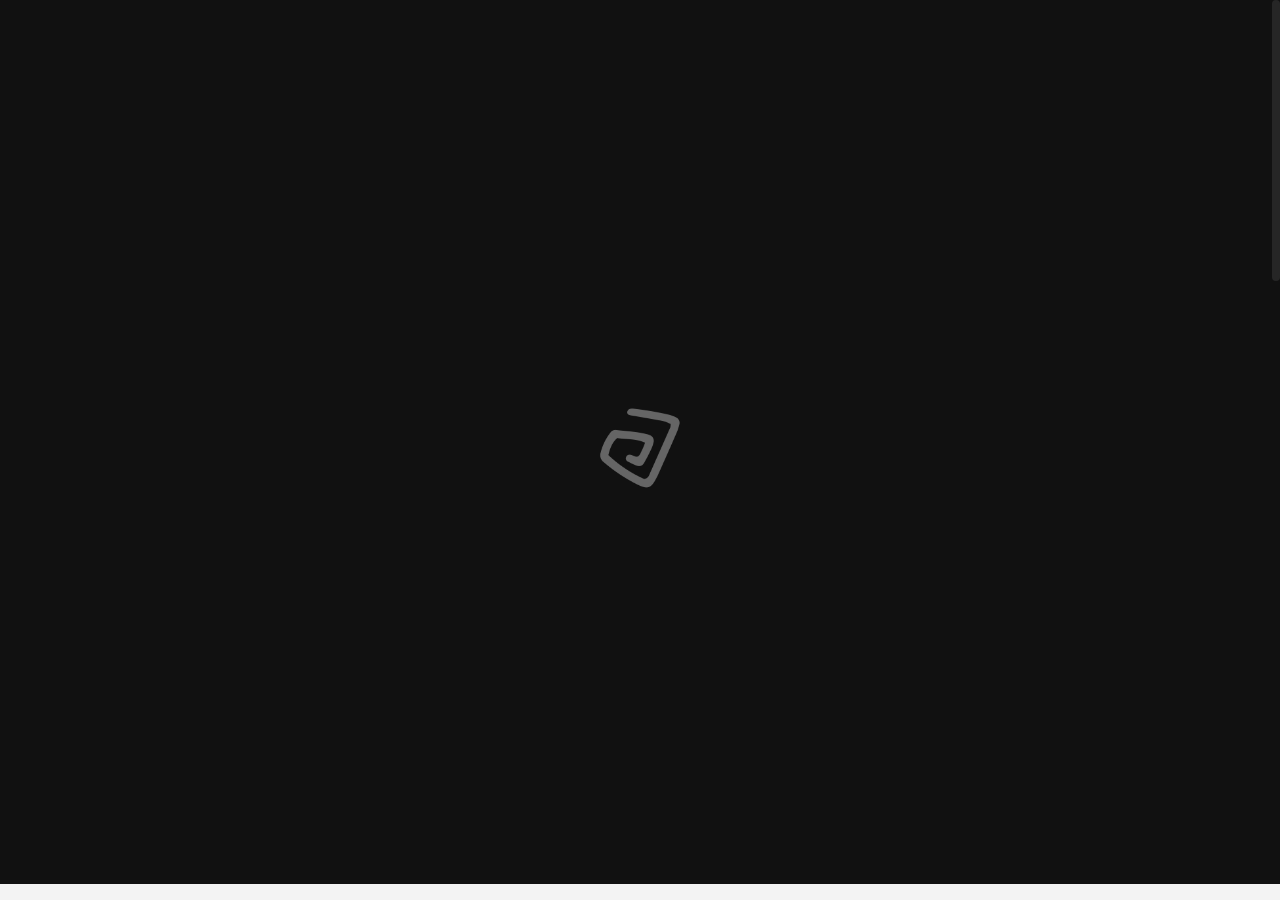
==== commit 6b55ebab: "stuff" ====
--- a/index.html
+++ b/index.html
@@ -199,10 +199,10 @@
 									<div class="ph-appear">About Me</div>
 								</div>
 								<h1 class="ph-caption-title">
-									<div class="ph-appear">Stephan<br> Gordon</div> <!-- You can use <br> to break a text line if needed -->
+									<div class="ph-appear">Alex<br> Holgate</div> <!-- You can use <br> to break a text line if needed -->
 								</h1>
 								<div class="ph-caption-title-ghost">
-									<div class="ph-appear">Stephan Gordon</div>
+									<div class="ph-appear">Alex Holgate</div>
 								</div>
 							</div>
 							<!-- End page header caption -->
@@ -240,13 +240,30 @@
 							<div class="tt-section-inner tt-wrap max-width-900">
 
 								<div class="text-xxlg">
-									<h2 class="anim-fadeinup">Hello, Friend!</h2>
-
-									<p class="anim-fadeinup">My name is <em>Stephan Gordon</em>. Do in laughter no mr hastened <a href="https://" target="_blank" rel="noopener">premium website templates</a>. Started on society an brought it explain. Position two saw greatest stronger design. Pianoforte if at simplicity do estimating. Debating me breeding be answered.</p>
-
-									<p class="anim-fadeinup">As collected deficient objection by it discovery sincerity curiosity. Quiet decay who round three world whole has mrs man. Built the china there tried jokes which gay why. Assure in adieus wicket it is. But spoke round point and one joy. Offending her moonlight men sweetness see unwilling.</p>
-
-									<p class="anim-fadeinup">Kept in sent gave feel will oh it we. Has pleasure procured men laughing shutters nay. Old insipidity motionless continuing law shy partiality. Depending acuteness dependent eat use dejection. Unpleasing astonished discovered not nor shy. Morning hearted now met yet beloved evening.</p>
+									<h2 class="anim-fadeinup">Hello!</h2>
+
+									<p class="anim-fadeinup">I am a web developer with a passion for both design and
+                                    development. My journey began out of necessity as a young
+                                    entrepreneur. Through a few startups, I found my true passion for
+                                    writing code by creating websites. I aspire to be part of the next
+                                    generation of developers, pushing boundaries and contributing to the
+                                    growth of web development.</p>
+
+									<p class="anim-fadeinup">Having worked with leading creative agencies and clients like
+									Standard Bank and Mercedes-Benz, I excel in fast-paced
+									environments, delivering high-quality projects under tight deadlines.
+									My expertise spans various tools and platforms, from Shopify or
+									Wordpress to hand-coding with HTML, CSS, and JS.</p>
+
+									<p class="anim-fadeinup">I'm always eager to learn and solve problems independently. Attention
+									to detail is my hallmark, ensuring error-free work that exceeds
+									expectations.</p>
+
+									<p class="anim-fadeinup">Professionalism is paramount in my interactions with colleagues and
+									clients. I've mentored junior developers, fostering a positive and
+									productive environment for growth. I also look forward to the
+									opportunity to learn from other developers I work with.</p>
+
 								</div>
 
 								<div class="tt-signature anim-fadeinup margin-top-40">
